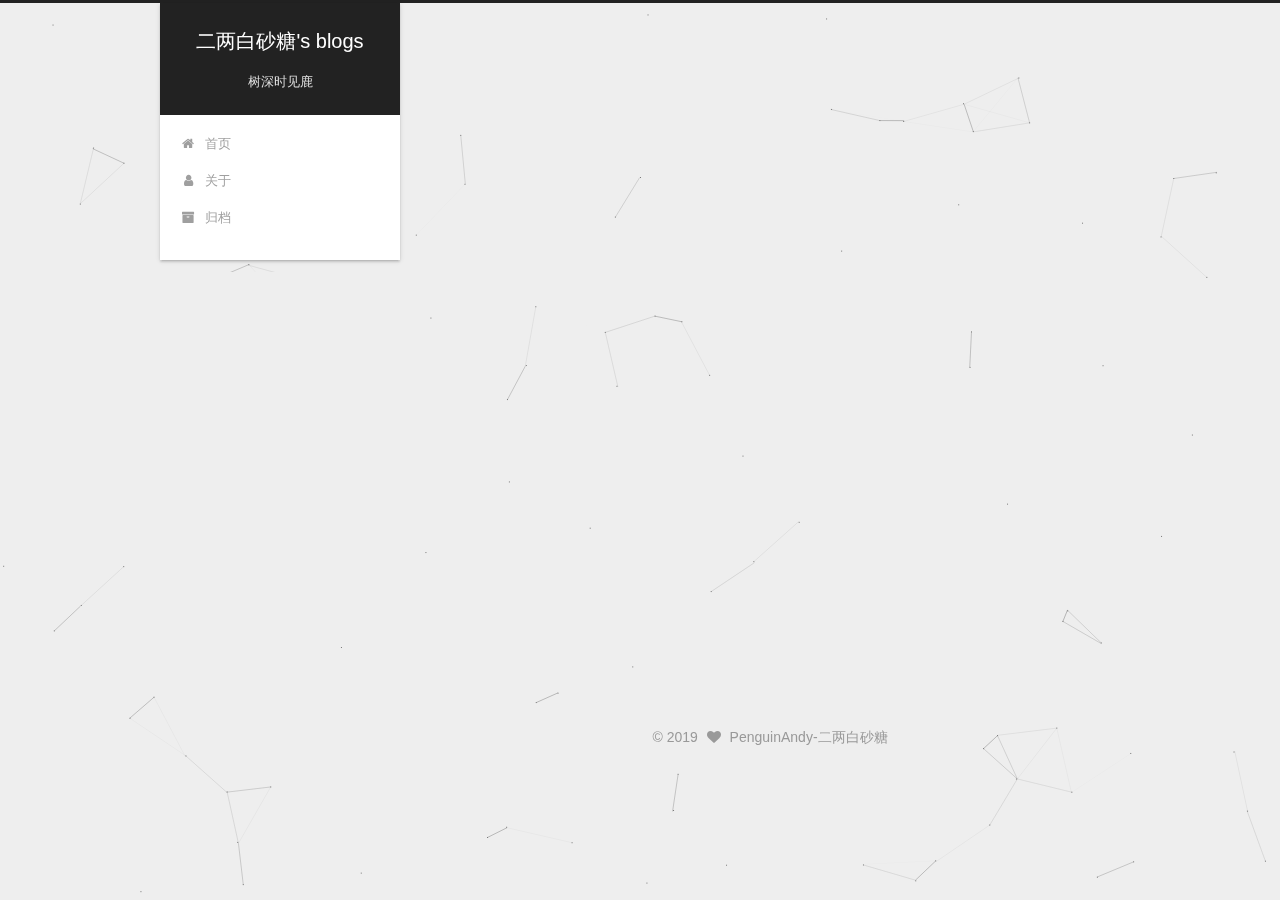
==== about/index.html @ d5c1ab51 "Site updated: 2019-11-07 16:00:14" ====
<!DOCTYPE html>



  


<html class="theme-next gemini use-motion" lang="zh-Hans">
<head>
  <meta charset="UTF-8"/>
<meta http-equiv="X-UA-Compatible" content="IE=edge" />
<meta name="viewport" content="width=device-width, initial-scale=1, maximum-scale=1"/>
<meta name="theme-color" content="#222">









<meta http-equiv="Cache-Control" content="no-transform" />
<meta http-equiv="Cache-Control" content="no-siteapp" />
















  
  
  <link href="/lib/fancybox/source/jquery.fancybox.css?v=2.1.5" rel="stylesheet" type="text/css" />







<link href="/lib/font-awesome/css/font-awesome.min.css?v=4.6.2" rel="stylesheet" type="text/css" />

<link href="/css/main.css?v=5.1.4" rel="stylesheet" type="text/css" />


  <link rel="apple-touch-icon" sizes="180x180" href="/images/apple-touch-icon-next.png?v=5.1.4">


  <link rel="icon" type="image/png" sizes="32x32" href="/images/favicon-32x32-next.png?v=5.1.4">


  <link rel="icon" type="image/png" sizes="16x16" href="/images/favicon-16x16-next.png?v=5.1.4">


  <link rel="mask-icon" href="/images/logo.svg?v=5.1.4" color="#222">





  <meta name="keywords" content="Hexo, NexT" />




  


  <link rel="alternate" href="/atom.xml" title="二两白砂糖's blogs" type="application/atom+xml" />






<meta name="description" content="定位：肥宅 (喜欢动漫和IT)角色：iOS程序猿技能：C、OC、Swift、Java、Python、Logos   email：Mjg2NjkwNzQ1QHFxLmNvbQo=">
<meta property="og:type" content="website">
<meta property="og:title" content="关于我">
<meta property="og:url" content="https:&#x2F;&#x2F;github.com&#x2F;PenguinAndy&#x2F;about&#x2F;index.html">
<meta property="og:site_name" content="二两白砂糖&#39;s blogs">
<meta property="og:description" content="定位：肥宅 (喜欢动漫和IT)角色：iOS程序猿技能：C、OC、Swift、Java、Python、Logos   email：Mjg2NjkwNzQ1QHFxLmNvbQo=">
<meta property="og:locale" content="zh-Hans">
<meta property="og:updated_time" content="2019-11-07T06:32:53.605Z">
<meta name="twitter:card" content="summary">



<script type="text/javascript" id="hexo.configurations">
  var NexT = window.NexT || {};
  var CONFIG = {
    root: '/',
    scheme: 'Gemini',
    version: '5.1.4',
    sidebar: {"position":"left","display":"post","offset":12,"b2t":false,"scrollpercent":false,"onmobile":false},
    fancybox: true,
    tabs: true,
    motion: {"enable":true,"async":false,"transition":{"post_block":"fadeIn","post_header":"slideDownIn","post_body":"slideDownIn","coll_header":"slideLeftIn","sidebar":"slideUpIn"}},
    duoshuo: {
      userId: '0',
      author: '博主'
    },
    algolia: {
      applicationID: '',
      apiKey: '',
      indexName: '',
      hits: {"per_page":10},
      labels: {"input_placeholder":"Search for Posts","hits_empty":"We didn't find any results for the search: ${query}","hits_stats":"${hits} results found in ${time} ms"}
    }
  };
</script>



  <link rel="canonical" href="https://github.com/PenguinAndy/about/"/>





  <title>关于我 | 二两白砂糖's blogs</title>
  








</head>

<body itemscope itemtype="http://schema.org/WebPage" lang="zh-Hans">

  
  
    
  

  <div class="container sidebar-position-left page-post-detail">
    <div class="headband"></div>

    <header id="header" class="header" itemscope itemtype="http://schema.org/WPHeader">
      <div class="header-inner"><div class="site-brand-wrapper">
  <div class="site-meta ">
    

    <div class="custom-logo-site-title">
      <a href="/"  class="brand" rel="start">
        <span class="logo-line-before"><i></i></span>
        <span class="site-title">二两白砂糖's blogs</span>
        <span class="logo-line-after"><i></i></span>
      </a>
    </div>
      
        <p class="site-subtitle">树深时见鹿</p>
      
  </div>

  <div class="site-nav-toggle">
    <button>
      <span class="btn-bar"></span>
      <span class="btn-bar"></span>
      <span class="btn-bar"></span>
    </button>
  </div>
</div>

<nav class="site-nav">
  

  
    <ul id="menu" class="menu">
      
        
        <li class="menu-item menu-item-home">
          <a href="/" rel="section">
            
              <i class="menu-item-icon fa fa-fw fa-home"></i> <br />
            
            首页
          </a>
        </li>
      
        
        <li class="menu-item menu-item-about">
          <a href="/about" rel="section">
            
              <i class="menu-item-icon fa fa-fw fa-user"></i> <br />
            
            关于
          </a>
        </li>
      
        
        <li class="menu-item menu-item-archives">
          <a href="/archives" rel="section">
            
              <i class="menu-item-icon fa fa-fw fa-archive"></i> <br />
            
            归档
          </a>
        </li>
      

      
    </ul>
  

  
</nav>



 </div>
    </header>

    <main id="main" class="main">
      <div class="main-inner">
        <div class="content-wrap">
          <div id="content" class="content">
            

  <div id="posts" class="posts-expand">
    
    
    
    <div class="post-block page">
      <header class="post-header">

	<h1 class="post-title" itemprop="name headline">关于我</h1>



</header>

      
      
      
      <div class="post-body">
        
        
          <p>定位：<del>肥宅</del> <em>(喜欢动漫和IT)</em><br>角色：iOS程序猿<br>技能：C、OC、Swift、Java、Python、Logos  </p>
<p>email：Mjg2NjkwNzQ1QHFxLmNvbQo=  </p>

        
      </div>
      
      
      
    </div>
    
    
    
  </div>


          </div>
          


          

  



        </div>
        
          
  
  <div class="sidebar-toggle">
    <div class="sidebar-toggle-line-wrap">
      <span class="sidebar-toggle-line sidebar-toggle-line-first"></span>
      <span class="sidebar-toggle-line sidebar-toggle-line-middle"></span>
      <span class="sidebar-toggle-line sidebar-toggle-line-last"></span>
    </div>
  </div>

  <aside id="sidebar" class="sidebar">
    
    <div class="sidebar-inner">

      

      

      <section class="site-overview-wrap sidebar-panel sidebar-panel-active">
        <div class="site-overview">
          <div class="site-author motion-element" itemprop="author" itemscope itemtype="http://schema.org/Person">
            
              <img class="site-author-image" itemprop="image"
                src="/images/header.JPG"
                alt="PenguinAndy-二两白砂糖" />
            
              <p class="site-author-name" itemprop="name">PenguinAndy-二两白砂糖</p>
              <p class="site-description motion-element" itemprop="description"></p>
          </div>

          <nav class="site-state motion-element">

            
              <div class="site-state-item site-state-posts">
              
                <a href="/archives%7C%7C%20archive">
              
                  <span class="site-state-item-count">1</span>
                  <span class="site-state-item-name">日志</span>
                </a>
              </div>
            

            

            

          </nav>

          
            <div class="feed-link motion-element">
              <a href="/atom.xml" rel="alternate">
                <i class="fa fa-rss"></i>
                RSS
              </a>
            </div>
          

          
            <div class="links-of-author motion-element">
                
                  <span class="links-of-author-item">
                    <a href="https://github.com/PenguinAndy" target="_blank" title="GitHub">
                      
                        <i class="fa fa-fw fa-github"></i>GitHub</a>
                  </span>
                
                  <span class="links-of-author-item">
                    <a href="https://www.jianshu.com/u/7939855452f3" target="_blank" title="简书">
                      
                        <i class="fa fa-fw fa-book"></i>简书</a>
                  </span>
                
            </div>
          

          
          

          
          

          

        </div>
      </section>

      

      

    </div>
  </aside>


        
      </div>
    </main>

    <footer id="footer" class="footer">
      <div class="footer-inner">
        <div class="copyright">&copy; <span itemprop="copyrightYear">2019</span>
  <span class="with-love">
    <i class="fa fa-heart" aria-hidden="true"></i>
  </span>
  <span class="author" itemprop="copyrightHolder">PenguinAndy-二两白砂糖</span>

  
</div>

<!-- 
  <div class="powered-by">由 <a class="theme-link" target="_blank" href="https://hexo.io">Hexo</a> 强力驱动</div>



  <span class="post-meta-divider">|</span>



  <div class="theme-info">主题 &mdash; <a class="theme-link" target="_blank" href="https://github.com/iissnan/hexo-theme-next">NexT.Gemini</a> v5.1.4</div>

-->
<div>
<script async src="//busuanzi.ibruce.info/busuanzi/2.3/busuanzi.pure.mini.js"></script>
<span id="busuanzi_container_site_pv" style='display:none'>
    本站总访问量 <span id="busuanzi_value_site_pv"></span> 次
    <span class="post-meta-divider">|</span>
</span>
<span id="busuanzi_container_site_uv" style='display:none'>
    博客查看量 <span id="busuanzi_value_site_uv"></span>
</span>
</div>



        







        
      </div>
    </footer>

    
      <div class="back-to-top">
        <i class="fa fa-arrow-up"></i>
        
      </div>
    

    

  </div>

  

<script type="text/javascript">
  if (Object.prototype.toString.call(window.Promise) !== '[object Function]') {
    window.Promise = null;
  }
</script>









  


  











  
  
    <script type="text/javascript" src="/lib/jquery/index.js?v=2.1.3"></script>
  

  
  
    <script type="text/javascript" src="/lib/fastclick/lib/fastclick.min.js?v=1.0.6"></script>
  

  
  
    <script type="text/javascript" src="/lib/jquery_lazyload/jquery.lazyload.js?v=1.9.7"></script>
  

  
  
    <script type="text/javascript" src="/lib/velocity/velocity.min.js?v=1.2.1"></script>
  

  
  
    <script type="text/javascript" src="/lib/velocity/velocity.ui.min.js?v=1.2.1"></script>
  

  
  
    <script type="text/javascript" src="/lib/fancybox/source/jquery.fancybox.pack.js?v=2.1.5"></script>
  

  
  
    <script type="text/javascript" src="/lib/canvas-nest/canvas-nest.min.js"></script>
  


  


  <script type="text/javascript" src="/js/src/utils.js?v=5.1.4"></script>

  <script type="text/javascript" src="/js/src/motion.js?v=5.1.4"></script>



  
  


  <script type="text/javascript" src="/js/src/affix.js?v=5.1.4"></script>

  <script type="text/javascript" src="/js/src/schemes/pisces.js?v=5.1.4"></script>



  
  <script type="text/javascript" src="/js/src/scrollspy.js?v=5.1.4"></script>
<script type="text/javascript" src="/js/src/post-details.js?v=5.1.4"></script>



  


  <script type="text/javascript" src="/js/src/bootstrap.js?v=5.1.4"></script>



  


  




	





  





  












  





  

  

  

  
  

  

  

  

</body>
</html>
---- css/main.css ----
/* normalize.css v3.0.2 | MIT License | git.io/normalize */
html {
  font-family: sans-serif; /* 1 */
  -ms-text-size-adjust: 100%; /* 2 */
  -webkit-text-size-adjust: 100%; /* 2 */
}
body {
  margin: 0;
}
article,
aside,
details,
figcaption,
figure,
footer,
header,
hgroup,
main,
menu,
nav,
section,
summary {
  display: block;
}
audio,
canvas,
progress,
video {
  display: inline-block; /* 1 */
  vertical-align: baseline; /* 2 */
}
audio:not([controls]) {
  display: none;
  height: 0;
}
[hidden],
template {
  display: none;
}
a {
  background-color: transparent;
}
a:active,
a:hover {
  outline: 0;
}
abbr[title] {
  border-bottom: 1px dotted;
}
b,
strong {
  font-weight: bold;
}
dfn {
  font-style: italic;
}
h1 {
  font-size: 2em;
  margin: 0.67em 0;
}
mark {
  background: #ff0;
  color: #000;
}
small {
  font-size: 80%;
}
sub,
sup {
  font-size: 75%;
  line-height: 0;
  position: relative;
  vertical-align: baseline;
}
sup {
  top: -0.5em;
}
sub {
  bottom: -0.25em;
}
img {
  border: 0;
}
svg:not(:root) {
  overflow: hidden;
}
figure {
  margin: 1em 40px;
}
hr {
  -moz-box-sizing: content-box;
  box-sizing: content-box;
  height: 0;
}
pre {
  overflow: auto;
}
code,
kbd,
pre,
samp {
  font-family: monospace, monospace;
  font-size: 1em;
}
button,
input,
optgroup,
select,
textarea {
  color: inherit; /* 1 */
  font: inherit; /* 2 */
  margin: 0; /* 3 */
}
button {
  overflow: visible;
}
button,
select {
  text-transform: none;
}
button,
html input[type="button"],
input[type="reset"],
input[type="submit"] {
  -webkit-appearance: button; /* 2 */
  cursor: pointer; /* 3 */
}
button[disabled],
html input[disabled] {
  cursor: default;
}
button::-moz-focus-inner,
input::-moz-focus-inner {
  border: 0;
  padding: 0;
}
input {
  line-height: normal;
}
input[type="checkbox"],
input[type="radio"] {
  box-sizing: border-box; /* 1 */
  padding: 0; /* 2 */
}
input[type="number"]::-webkit-inner-spin-button,
input[type="number"]::-webkit-outer-spin-button {
  height: auto;
}
input[type="search"] {
  -webkit-appearance: textfield; /* 1 */
  -moz-box-sizing: content-box;
  -webkit-box-sizing: content-box; /* 2 */
  box-sizing: content-box;
}
input[type="search"]::-webkit-search-cancel-button,
input[type="search"]::-webkit-search-decoration {
  -webkit-appearance: none;
}
fieldset {
  border: 1px solid #c0c0c0;
  margin: 0 2px;
  padding: 0.35em 0.625em 0.75em;
}
legend {
  border: 0; /* 1 */
  padding: 0; /* 2 */
}
textarea {
  overflow: auto;
}
optgroup {
  font-weight: bold;
}
table {
  border-collapse: collapse;
  border-spacing: 0;
}
td,
th {
  padding: 0;
}
::selection {
  background: #262a30;
  color: #fff;
}
body {
  position: relative;
  font-family: 'Lato', "PingFang SC", "Microsoft YaHei", sans-serif;
  font-size: 14px;
  line-height: 2;
  color: #555;
  background: #eee;
}
@media (max-width: 767px) {
  body {
    padding-right: 0 !important;
  }
}
@media (min-width: 768px) and (max-width: 991px) {
  body {
    padding-right: 0 !important;
  }
}
@media (min-width: 1600px) {
  body {
    font-size: 16px;
  }
}
h1,
h2,
h3,
h4,
h5,
h6 {
  margin: 0;
  padding: 0;
  font-weight: bold;
  line-height: 1.5;
  font-family: 'Lato', "PingFang SC", "Microsoft YaHei", sans-serif;
}
h2,
h3,
h4,
h5,
h6 {
  margin: 20px 0 15px;
}
h1 {
  font-size: 22px;
}
@media (max-width: 767px) {
  h1 {
    font-size: 18px;
  }
}
h2 {
  font-size: 20px;
}
@media (max-width: 767px) {
  h2 {
    font-size: 16px;
  }
}
h3 {
  font-size: 18px;
}
@media (max-width: 767px) {
  h3 {
    font-size: 14px;
  }
}
h4 {
  font-size: 16px;
}
@media (max-width: 767px) {
  h4 {
    font-size: 12px;
  }
}
h5 {
  font-size: 14px;
}
@media (max-width: 767px) {
  h5 {
    font-size: 10px;
  }
}
h6 {
  font-size: 12px;
}
@media (max-width: 767px) {
  h6 {
    font-size: 8px;
  }
}
p {
  margin: 0 0 20px 0;
}
a {
  color: #555;
  text-decoration: none;
  outline: none;
  border-bottom: 1px solid #999;
  word-wrap: break-word;
}
a:hover {
  color: #222;
  border-bottom-color: #222;
}
blockquote {
  margin: 0;
  padding: 0;
}
img {
  display: block;
  margin: auto;
  max-width: 100%;
  height: auto;
}
hr {
  margin: 40px 0;
  height: 3px;
  border: none;
  background-color: #ddd;
  background-image: repeating-linear-gradient(-45deg, #fff, #fff 4px, transparent 4px, transparent 8px);
}
blockquote {
  padding: 0 15px;
  color: #666;
  border-left: 4px solid #ddd;
}
blockquote cite::before {
  content: "-";
  padding: 0 5px;
}
dt {
  font-weight: 700;
}
dd {
  margin: 0;
  padding: 0;
}
kbd {
  border: 1px solid #ccc;
  border-radius: 0.2em;
  box-shadow: 0.1em 0.1em 0.2em rgba(0,0,0,0.1);
  background-color: #f9f9f9;
  font-family: inherit;
  background-image: -webkit-linear-gradient(top, #eee, #fff, #eee);
  padding: 0.1em 0.3em;
  white-space: nowrap;
}
.text-left {
  text-align: left;
}
.text-center {
  text-align: center;
}
.text-right {
  text-align: right;
}
.text-justify {
  text-align: justify;
}
.text-nowrap {
  white-space: nowrap;
}
.text-lowercase {
  text-transform: lowercase;
}
.text-uppercase {
  text-transform: uppercase;
}
.text-capitalize {
  text-transform: capitalize;
}
.center-block {
  display: block;
  margin-left: auto;
  margin-right: auto;
}
.clearfix:before,
.clearfix:after {
  content: " ";
  display: table;
}
.clearfix:after {
  clear: both;
}
.pullquote {
  width: 45%;
}
.pullquote.left {
  float: left;
  margin-left: 5px;
  margin-right: 10px;
}
.pullquote.right {
  float: right;
  margin-left: 10px;
  margin-right: 5px;
}
.affix.affix.affix {
  position: fixed;
}
.translation {
  margin-top: -20px;
  font-size: 14px;
  color: #999;
}
.scrollbar-measure {
  width: 100px;
  height: 100px;
  overflow: scroll;
  position: absolute;
  top: -9999px;
}
.use-motion .motion-element {
  opacity: 0;
}
table {
  margin: 20px 0;
  width: 100%;
  border-collapse: collapse;
  border-spacing: 0;
  border: 1px solid #ddd;
  font-size: 14px;
  table-layout: fixed;
  word-wrap: break-all;
}
table>tbody>tr:nth-of-type(odd) {
  background-color: #f9f9f9;
}
table>tbody>tr:hover {
  background-color: #f5f5f5;
}
caption,
th,
td {
  padding: 8px;
  text-align: left;
  vertical-align: middle;
  font-weight: normal;
}
th,
td {
  border-bottom: 3px solid #ddd;
  border-right: 1px solid #eee;
}
th {
  padding-bottom: 10px;
  font-weight: 700;
}
td {
  border-bottom-width: 1px;
}
html,
body {
  height: 100%;
}
.container {
  position: relative;
  min-height: 100%;
}
.header-inner {
  margin: 0 auto;
  padding: 100px 0 70px;
  width: calc(100% - 252px);
}
@media (min-width: 1600px) {
  .container .header-inner {
    width: 900px;
  }
}
.main {
  padding-bottom: 150px;
}
.main-inner {
  margin: 0 auto;
  width: calc(100% - 252px);
}
@media (min-width: 1600px) {
  .container .main-inner {
    width: 900px;
  }
}
.footer {
  position: absolute;
  left: 0;
  bottom: 0;
  width: 100%;
  min-height: 50px;
}
.footer-inner {
  box-sizing: border-box;
  margin: 20px auto;
  width: calc(100% - 252px);
}
@media (min-width: 1600px) {
  .container .footer-inner {
    width: 900px;
  }
}
pre,
.highlight {
  overflow: auto;
  margin: 20px 0;
  padding: 0;
  font-size: 13px;
  color: #4d4d4c;
  background: #f7f7f7;
  line-height: 1.6;
}
pre,
code {
  font-family: consolas, Menlo, "PingFang SC", "Microsoft YaHei", monospace;
}
code {
  padding: 2px 4px;
  word-wrap: break-word;
  color: #555;
  background: #eee;
  border-radius: 3px;
  font-size: 13px;
}
pre {
  padding: 10px;
}
pre code {
  padding: 0;
  color: #4d4d4c;
  background: none;
  text-shadow: none;
}
.highlight {
  border-radius: 1px;
}
.highlight pre {
  border: none;
  margin: 0;
  padding: 10px 0;
}
.highlight table {
  margin: 0;
  width: auto;
  border: none;
}
.highlight td {
  border: none;
  padding: 0;
}
.highlight figcaption {
  font-size: 1em;
  color: #4d4d4c;
  line-height: 1em;
  margin-bottom: 1em;
}
.highlight figcaption:before,
.highlight figcaption:after {
  content: " ";
  display: table;
}
.highlight figcaption:after {
  clear: both;
}
.highlight figcaption a {
  float: right;
  color: #4d4d4c;
}
.highlight figcaption a:hover {
  border-bottom-color: #4d4d4c;
}
.highlight .gutter pre {
  padding-left: 10px;
  padding-right: 10px;
  color: #869194;
  text-align: right;
  background-color: #eff2f3;
}
.highlight .code pre {
  width: 100%;
  padding-left: 10px;
  padding-right: 10px;
  background-color: #f7f7f7;
}
.highlight .line {
  height: 20px;
}
.gutter {
  -webkit-user-select: none;
  -moz-user-select: none;
  -ms-user-select: none;
  user-select: none;
}
.gist table {
  width: auto;
}
.gist table td {
  border: none;
}
pre .deletion {
  background: #fdd;
}
pre .addition {
  background: #dfd;
}
pre .meta {
  color: #8959a8;
}
pre .comment {
  color: #8e908c;
}
pre .variable,
pre .attribute,
pre .tag,
pre .regexp,
pre .ruby .constant,
pre .xml .tag .title,
pre .xml .pi,
pre .xml .doctype,
pre .html .doctype,
pre .css .id,
pre .css .class,
pre .css .pseudo {
  color: #c82829;
}
pre .number,
pre .preprocessor,
pre .built_in,
pre .literal,
pre .params,
pre .constant,
pre .command {
  color: #f5871f;
}
pre .ruby .class .title,
pre .css .rules .attribute,
pre .string,
pre .value,
pre .inheritance,
pre .header,
pre .ruby .symbol,
pre .xml .cdata,
pre .special,
pre .number,
pre .formula {
  color: #718c00;
}
pre .title,
pre .css .hexcolor {
  color: #3e999f;
}
pre .function,
pre .python .decorator,
pre .python .title,
pre .ruby .function .title,
pre .ruby .title .keyword,
pre .perl .sub,
pre .javascript .title,
pre .coffeescript .title {
  color: #4271ae;
}
pre .keyword,
pre .javascript .function {
  color: #8959a8;
}
.full-image.full-image.full-image.full-image {
  border: none;
  max-width: 100%;
  width: auto;
  margin: 20px auto 25px;
}
@media (min-width: 992px) {
  .full-image.full-image.full-image.full-image {
    max-width: none;
    width: 118%;
    margin: 0 -9%;
  }
}
.blockquote-center,
.page-home .post-type-quote blockquote,
.page-post-detail .post-type-quote blockquote {
  position: relative;
  margin: 40px 0;
  padding: 0;
  border-left: none;
  text-align: center;
}
.blockquote-center::before,
.page-home .post-type-quote blockquote::before,
.page-post-detail .post-type-quote blockquote::before,
.blockquote-center::after,
.page-home .post-type-quote blockquote::after,
.page-post-detail .post-type-quote blockquote::after {
  position: absolute;
  content: ' ';
  display: block;
  width: 100%;
  height: 24px;
  opacity: 0.2;
  background-repeat: no-repeat;
  background-position: 0 -6px;
  background-size: 22px 22px;
}
.blockquote-center::before,
.page-home .post-type-quote blockquote::before,
.page-post-detail .post-type-quote blockquote::before {
  top: -20px;
  background-image: url("../images/quote-l.svg");
  border-top: 1px solid #ccc;
}
.blockquote-center::after,
.page-home .post-type-quote blockquote::after,
.page-post-detail .post-type-quote blockquote::after {
  bottom: -20px;
  background-image: url("../images/quote-r.svg");
  border-bottom: 1px solid #ccc;
  background-position: 100% 8px;
}
.blockquote-center p,
.page-home .post-type-quote blockquote p,
.page-post-detail .post-type-quote blockquote p,
.blockquote-center div,
.page-home .post-type-quote blockquote div,
.page-post-detail .post-type-quote blockquote div {
  text-align: center;
}
.post .post-body .group-picture img {
  box-sizing: border-box;
  padding: 0 3px;
  border: none;
}
.post .group-picture-row {
  overflow: hidden;
  margin-top: 6px;
}
.post .group-picture-row:first-child {
  margin-top: 0;
}
.post .group-picture-column {
  float: left;
}
.page-post-detail .post-body .group-picture-column {
  float: none;
  margin-top: 10px;
  width: auto !important;
}
.page-post-detail .post-body .group-picture-column img {
  margin: 0 auto;
}
.page-archive .group-picture-container {
  overflow: hidden;
}
.page-archive .group-picture-row {
  float: left;
}
.page-archive .group-picture-row:first-child {
  margin-top: 6px;
}
.page-archive .group-picture-column {
  max-width: 150px;
  max-height: 150px;
}
.post-body .note {
  position: relative;
  padding: 15px;
  margin-bottom: 20px;
  border: 1px solid #eee;
  border-left-width: 5px;
  border-radius: 3px;
}
.post-body .note h2,
.post-body .note h3,
.post-body .note h4,
.post-body .note h5,
.post-body .note h6 {
  margin-top: 0;
  margin-bottom: 0;
  border-bottom: initial;
  padding-top: 0 !important;
}
.post-body .note p:first-child,
.post-body .note ul:first-child,
.post-body .note ol:first-child,
.post-body .note table:first-child,
.post-body .note pre:first-child,
.post-body .note blockquote:first-child {
  margin-top: 0;
}
.post-body .note p:last-child,
.post-body .note ul:last-child,
.post-body .note ol:last-child,
.post-body .note table:last-child,
.post-body .note pre:last-child,
.post-body .note blockquote:last-child {
  margin-bottom: 0;
}
.post-body .note.default {
  border-left-color: #777;
}
.post-body .note.default h2,
.post-body .note.default h3,
.post-body .note.default h4,
.post-body .note.default h5,
.post-body .note.default h6 {
  color: #777;
}
.post-body .note.primary {
  border-left-color: #6f42c1;
}
.post-body .note.primary h2,
.post-body .note.primary h3,
.post-body .note.primary h4,
.post-body .note.primary h5,
.post-body .note.primary h6 {
  color: #6f42c1;
}
.post-body .note.info {
  border-left-color: #428bca;
}
.post-body .note.info h2,
.post-body .note.info h3,
.post-body .note.info h4,
.post-body .note.info h5,
.post-body .note.info h6 {
  color: #428bca;
}
.post-body .note.success {
  border-left-color: #5cb85c;
}
.post-body .note.success h2,
.post-body .note.success h3,
.post-body .note.success h4,
.post-body .note.success h5,
.post-body .note.success h6 {
  color: #5cb85c;
}
.post-body .note.warning {
  border-left-color: #f0ad4e;
}
.post-body .note.warning h2,
.post-body .note.warning h3,
.post-body .note.warning h4,
.post-body .note.warning h5,
.post-body .note.warning h6 {
  color: #f0ad4e;
}
.post-body .note.danger {
  border-left-color: #d9534f;
}
.post-body .note.danger h2,
.post-body .note.danger h3,
.post-body .note.danger h4,
.post-body .note.danger h5,
.post-body .note.danger h6 {
  color: #d9534f;
}
.post-body .label {
  display: inline;
  padding: 0 2px;
  white-space: nowrap;
}
.post-body .label.default {
  background-color: #f0f0f0;
}
.post-body .label.primary {
  background-color: #efe6f7;
}
.post-body .label.info {
  background-color: #e5f2f8;
}
.post-body .label.success {
  background-color: #e7f4e9;
}
.post-body .label.warning {
  background-color: #fcf6e1;
}
.post-body .label.danger {
  background-color: #fae8eb;
}
.post-body .tabs {
  position: relative;
  display: block;
  margin-bottom: 20px;
  padding-top: 10px;
}
.post-body .tabs ul.nav-tabs {
  margin: 0;
  padding: 0;
  display: flex;
  margin-bottom: -1px;
}
@media (max-width: 413px) {
  .post-body .tabs ul.nav-tabs {
    display: block;
    margin-bottom: 5px;
  }
}
.post-body .tabs ul.nav-tabs li.tab {
  list-style-type: none !important;
  margin: 0 0.25em 0 0;
  border-top: 3px solid transparent;
  border-left: 1px solid transparent;
  border-right: 1px solid transparent;
}
@media (max-width: 413px) {
  .post-body .tabs ul.nav-tabs li.tab {
    margin: initial;
    border-top: 1px solid transparent;
    border-left: 3px solid transparent;
    border-right: 1px solid transparent;
    border-bottom: 1px solid transparent;
  }
}
.post-body .tabs ul.nav-tabs li.tab a {
  outline: 0;
  border-bottom: initial;
  display: block;
  line-height: 1.8em;
  padding: 0.25em 0.75em;
  transition-duration: 0.2s;
  transition-timing-function: ease-out;
  transition-delay: 0s;
}
.post-body .tabs ul.nav-tabs li.tab a i {
  width: 1.285714285714286em;
}
.post-body .tabs ul.nav-tabs li.tab.active {
  border-top: 3px solid #fc6423;
  border-left: 1px solid #ddd;
  border-right: 1px solid #ddd;
  background-color: #fff;
}
@media (max-width: 413px) {
  .post-body .tabs ul.nav-tabs li.tab.active {
    border-top: 1px solid #ddd;
    border-left: 3px solid #fc6423;
    border-right: 1px solid #ddd;
    border-bottom: 1px solid #ddd;
  }
}
.post-body .tabs ul.nav-tabs li.tab.active a {
  cursor: default;
  color: #555;
}
.post-body .tabs .tab-content {
  background-color: #fff;
}
.post-body .tabs .tab-content .tab-pane {
  border: 1px solid #ddd;
  padding: 20px 20px 0 20px;
}
.post-body .tabs .tab-content .tab-pane:not(.active) {
  display: none !important;
}
.post-body .tabs .tab-content .tab-pane.active {
  display: block !important;
}
.btn {
  display: inline-block;
  padding: 0 20px;
  font-size: 14px;
  color: #555;
  background: #fff;
  border: 2px solid #555;
  text-decoration: none;
  border-radius: 2px;
  transition-property: background-color;
  transition-duration: 0.2s;
  transition-timing-function: ease-in-out;
  transition-delay: 0s;
  line-height: 2;
}
.btn:hover {
  border-color: #222;
  color: #fff;
  background: #222;
}
.btn +.btn {
  margin: 0 0 8px 8px;
}
.btn .fa-fw {
  width: 1.285714285714286em;
  text-align: left;
}
.btn-bar {
  display: block;
  width: 22px;
  height: 2px;
  background: #555;
  border-radius: 1px;
}
.btn-bar+.btn-bar {
  margin-top: 4px;
}
.pagination {
  margin: 120px 0 40px;
  text-align: center;
  border-top: 1px solid #eee;
}
.page-number-basic,
.pagination .prev,
.pagination .next,
.pagination .page-number,
.pagination .space {
  display: inline-block;
  position: relative;
  top: -1px;
  margin: 0 10px;
  padding: 0 11px;
}
@media (max-width: 767px) {
  .page-number-basic,
  .pagination .prev,
  .pagination .next,
  .pagination .page-number,
  .pagination .space {
    margin: 0 5px;
  }
}
.pagination .prev,
.pagination .next,
.pagination .page-number {
  border-bottom: 0;
  border-top: 1px solid #eee;
  transition-property: border-color;
  transition-duration: 0.2s;
  transition-timing-function: ease-in-out;
  transition-delay: 0s;
}
.pagination .prev:hover,
.pagination .next:hover,
.pagination .page-number:hover {
  border-top-color: #222;
}
.pagination .space {
  padding: 0;
  margin: 0;
}
.pagination .prev {
  margin-left: 0;
}
.pagination .next {
  margin-right: 0;
}
.pagination .page-number.current {
  color: #fff;
  background: #ccc;
  border-top-color: #ccc;
}
@media (max-width: 767px) {
  .pagination {
    border-top: none;
  }
  .pagination .prev,
  .pagination .next,
  .pagination .page-number {
    margin-bottom: 10px;
    border-top: 0;
    border-bottom: 1px solid #eee;
    padding: 0 10px;
  }
  .pagination .prev:hover,
  .pagination .next:hover,
  .pagination .page-number:hover {
    border-bottom-color: #222;
  }
}
.comments {
  margin: 60px 20px 0;
}
.tag-cloud {
  text-align: center;
}
.tag-cloud a {
  display: inline-block;
  margin: 10px;
}
.back-to-top {
  box-sizing: border-box;
  position: fixed;
  bottom: -100px;
  right: 30px;
  z-index: 1050;
  padding: 0 6px;
  width: 24px;
  background: #222;
  font-size: 12px;
  opacity: 0.6;
  color: #fff;
  cursor: pointer;
  text-align: center;
  -webkit-transform: translateZ(0);
  transition-property: bottom;
  transition-duration: 0.2s;
  transition-timing-function: ease-in-out;
  transition-delay: 0s;
}
@media (min-width: 768px) and (max-width: 991px) {
  .back-to-top {
    display: none !important;
  }
}
@media (max-width: 767px) {
  .back-to-top {
    display: none !important;
  }
}
.back-to-top.back-to-top-on {
  bottom: 30px;
}
.header {
  background: transparent;
}
.header-inner {
  position: relative;
}
.headband {
  height: 3px;
  background: #222;
}
.site-meta {
  margin: 0;
  text-align: center;
}
@media (max-width: 767px) {
  .site-meta {
    text-align: center;
  }
}
.brand {
  position: relative;
  display: inline-block;
  padding: 0 40px;
  color: #fff;
  background: #222;
  border-bottom: none;
}
.brand:hover {
  color: #fff;
}
.logo {
  display: inline-block;
  margin-right: 5px;
  line-height: 36px;
  vertical-align: top;
}
.site-title {
  display: inline-block;
  vertical-align: top;
  line-height: 36px;
  font-size: 20px;
  font-weight: normal;
  font-family: 'Lato', "PingFang SC", "Microsoft YaHei", sans-serif;
}
.site-subtitle {
  margin-top: 10px;
  font-size: 13px;
  color: #ddd;
}
.use-motion .brand {
  opacity: 0;
}
.use-motion .logo,
.use-motion .site-title,
.use-motion .site-subtitle {
  opacity: 0;
  position: relative;
  top: -10px;
}
.site-nav-toggle {
  display: none;
  position: absolute;
  top: 10px;
  left: 10px;
}
@media (max-width: 767px) {
  .site-nav-toggle {
    display: block;
  }
}
.site-nav-toggle button {
  margin-top: 2px;
  padding: 9px 10px;
  background: transparent;
  border: none;
}
@media (max-width: 767px) {
  .site-nav {
    display: none;
    margin: 0 -10px;
    padding: 0 10px;
    clear: both;
    border-top: 1px solid #ddd;
  }
}
@media (min-width: 768px) and (max-width: 991px) {
  .site-nav {
    display: block !important;
  }
}
@media (min-width: 992px) {
  .site-nav {
    display: block !important;
  }
}
.menu {
  margin-top: 20px;
  padding-left: 0;
  text-align: center;
}
.menu .menu-item {
  display: inline-block;
  margin: 0 10px;
  list-style: none;
}
@media screen and (max-width: 767px) {
  .menu .menu-item {
    margin-top: 10px;
  }
}
.menu .menu-item a {
  display: block;
  font-size: 13px;
  line-height: inherit;
  border-bottom: 1px solid transparent;
  transition-property: border-color;
  transition-duration: 0.2s;
  transition-timing-function: ease-in-out;
  transition-delay: 0s;
}
.menu .menu-item a:hover,
.menu-item-active a {
  border-bottom-color: #222;
}
.menu .menu-item .fa {
  margin-right: 5px;
}
.use-motion .menu-item {
  opacity: 0;
}
.post-body {
  font-family: 'Lato', "PingFang SC", "Microsoft YaHei", sans-serif;
}
@media (max-width: 767px) {
  .post-body {
    word-break: break-word;
  }
}
.post-body .fancybox img {
  display: block !important;
  margin: 0 auto;
  cursor: pointer;
  cursor: zoom-in;
  cursor: -webkit-zoom-in;
}
.post-body .image-caption,
.post-body .figure .caption {
  margin: -20px auto 15px;
  text-align: center;
  font-size: 14px;
  color: #999;
  font-weight: bold;
  line-height: 1;
}
.post-sticky-flag {
  display: inline-block;
  font-size: 16px;
  -ms-transform: rotate(30deg);
  -webkit-transform: rotate(30deg);
  -moz-transform: rotate(30deg);
  -ms-transform: rotate(30deg);
  -o-transform: rotate(30deg);
  transform: rotate(30deg);
}
.use-motion .post-block,
.use-motion .pagination,
.use-motion .comments {
  opacity: 0;
}
.use-motion .post-header {
  opacity: 0;
}
.use-motion .post-body {
  opacity: 0;
}
.use-motion .collection-title {
  opacity: 0;
}
.post-body p a {
  color: #0593d3;
  border-bottom: none;
  border-bottom: 1px solid #0593d3;
}
.post-body p a:hover {
  color: #fc6423;
  border-bottom: none;
  border-bottom: 1px solid #fc6423;
}
.posts-expand {
  padding-top: 40px;
}
@media (max-width: 767px) {
  .posts-expand {
    margin: 0 20px;
  }
  .post-body pre .gutter pre {
    padding-right: 10px;
  }
  .post-body .highlight {
    margin-left: 0px;
    margin-right: 0px;
    padding: 0;
  }
  .post-body .highlight .gutter pre {
    padding-right: 10px;
  }
}
@media (min-width: 992px) {
  .posts-expand .post-body {
    text-align: justify;
  }
}
.posts-expand .post-body h2,
.posts-expand .post-body h3,
.posts-expand .post-body h4,
.posts-expand .post-body h5,
.posts-expand .post-body h6 {
  padding-top: 10px;
}
.posts-expand .post-body h2 .header-anchor,
.posts-expand .post-body h3 .header-anchor,
.posts-expand .post-body h4 .header-anchor,
.posts-expand .post-body h5 .header-anchor,
.posts-expand .post-body h6 .header-anchor {
  float: right;
  margin-left: 10px;
  color: #ccc;
  border-bottom-style: none;
  visibility: hidden;
}
.posts-expand .post-body h2 .header-anchor:hover,
.posts-expand .post-body h3 .header-anchor:hover,
.posts-expand .post-body h4 .header-anchor:hover,
.posts-expand .post-body h5 .header-anchor:hover,
.posts-expand .post-body h6 .header-anchor:hover {
  color: inherit;
}
.posts-expand .post-body h2:hover .header-anchor,
.posts-expand .post-body h3:hover .header-anchor,
.posts-expand .post-body h4:hover .header-anchor,
.posts-expand .post-body h5:hover .header-anchor,
.posts-expand .post-body h6:hover .header-anchor {
  visibility: visible;
}
.posts-expand .post-body ul li {
  list-style: circle;
}
.posts-expand .post-body img {
  box-sizing: border-box;
  margin: auto;
  padding: 3px;
  border: 1px solid #ddd;
}
.posts-expand .post-body .fancybox img {
  margin: 0 auto 25px;
}
@media (max-width: 767px) {
  .posts-collapse {
    margin: 0 20px;
  }
  .posts-collapse .post-title,
  .posts-collapse .post-meta {
    display: block;
    width: auto;
    text-align: left;
  }
}
.posts-collapse {
  position: relative;
  z-index: 1010;
  margin-left: 55px;
}
.posts-collapse::after {
  content: " ";
  position: absolute;
  top: 20px;
  left: 0;
  margin-left: -2px;
  width: 4px;
  height: 100%;
  background: #f5f5f5;
  z-index: -1;
}
@media (max-width: 767px) {
  .posts-collapse {
    margin: 0 20px;
  }
}
.posts-collapse .collection-title {
  position: relative;
  margin: 60px 0;
}
.posts-collapse .collection-title h1,
.posts-collapse .collection-title h2 {
  margin-left: 20px;
}
.posts-collapse .collection-title small {
  color: #bbb;
  margin-left: 5px;
}
.posts-collapse .collection-title::before {
  content: " ";
  position: absolute;
  left: 0;
  top: 50%;
  margin-left: -4px;
  margin-top: -4px;
  width: 8px;
  height: 8px;
  background: #bbb;
  border-radius: 50%;
}
.posts-collapse .post {
  margin: 30px 0;
}
.posts-collapse .post-header {
  position: relative;
  transition-duration: 0.2s;
  transition-timing-function: ease-in-out;
  transition-delay: 0s;
  transition-property: border;
  border-bottom: 1px dashed #ccc;
}
.posts-collapse .post-header::before {
  content: " ";
  position: absolute;
  left: 0;
  top: 12px;
  width: 6px;
  height: 6px;
  margin-left: -4px;
  background: #bbb;
  border-radius: 50%;
  border: 1px solid #fff;
  transition-duration: 0.2s;
  transition-timing-function: ease-in-out;
  transition-delay: 0s;
  transition-property: background;
}
.posts-collapse .post-header:hover {
  border-bottom-color: #666;
}
.posts-collapse .post-header:hover::before {
  background: #222;
}
.posts-collapse .post-meta {
  position: absolute;
  font-size: 12px;
  left: 20px;
  top: 5px;
}
.posts-collapse .post-comments-count {
  display: none;
}
.posts-collapse .post-title {
  margin-left: 60px;
  font-size: 16px;
  font-weight: normal;
  line-height: inherit;
}
.posts-collapse .post-title::after {
  margin-left: 3px;
  opacity: 0.6;
}
.posts-collapse .post-title a {
  color: #666;
  border-bottom: none;
}
.page-home .post-type-quote .post-header,
.page-post-detail .post-type-quote .post-header,
.page-home .post-type-quote .post-tags,
.page-post-detail .post-type-quote .post-tags {
  display: none;
}
.posts-expand .post-title {
  text-align: center;
  word-break: break-word;
  font-weight: 400;
}
.posts-expand .post-title-link {
  display: inline-block;
  position: relative;
  color: #555;
  border-bottom: none;
  line-height: 1.2;
  vertical-align: top;
}
.posts-expand .post-title-link::before {
  content: "";
  position: absolute;
  width: 100%;
  height: 2px;
  bottom: 0;
  left: 0;
  background-color: #000;
  visibility: hidden;
  -webkit-transform: scaleX(0);
  -moz-transform: scaleX(0);
  -ms-transform: scaleX(0);
  -o-transform: scaleX(0);
  transform: scaleX(0);
  transition-duration: 0.2s;
  transition-timing-function: ease-in-out;
  transition-delay: 0s;
}
.posts-expand .post-title-link:hover::before {
  visibility: visible;
  -webkit-transform: scaleX(1);
  -moz-transform: scaleX(1);
  -ms-transform: scaleX(1);
  -o-transform: scaleX(1);
  transform: scaleX(1);
}
.posts-expand .post-title-link .fa {
  font-size: 16px;
}
.posts-expand .post-meta {
  margin: 3px 0 60px 0;
  color: #999;
  font-family: 'Lato', "PingFang SC", "Microsoft YaHei", sans-serif;
  font-size: 12px;
  text-align: center;
}
.posts-expand .post-meta .post-category-list {
  display: inline-block;
  margin: 0;
  padding: 3px;
}
.posts-expand .post-meta .post-category-list-link {
  color: #999;
}
.posts-expand .post-meta .post-description {
  font-size: 14px;
  margin-top: 2px;
}
.post-meta-divider {
  margin: 0 0.5em;
}
.post-meta-item-icon {
  margin-right: 3px;
}
@media (min-width: 768px) and (max-width: 991px) {
  .post-meta-item-icon {
    display: inline-block;
  }
}
@media (max-width: 767px) {
  .post-meta-item-icon {
    display: inline-block;
  }
}
@media (min-width: 768px) and (max-width: 991px) {
  .post-meta-item-text {
    display: none;
  }
}
@media (max-width: 767px) {
  .post-meta-item-text {
    display: none;
  }
}
@media (max-width: 767px) {
  .posts-expand .post-comments-count {
    display: none;
  }
}
.post-button {
  margin-top: 40px;
}
.posts-expand .post-tags {
  margin-top: 40px;
  text-align: center;
}
.posts-expand .post-tags a {
  display: inline-block;
  margin-right: 10px;
  font-size: 13px;
}
.post-nav {
  display: table;
  margin-top: 15px;
  width: 100%;
  border-top: 1px solid #eee;
}
.post-nav-divider {
  display: table-cell;
  width: 10%;
}
.post-nav-item {
  display: table-cell;
  padding: 10px 0 0 0;
  width: 45%;
  vertical-align: top;
}
.post-nav-item a {
  position: relative;
  display: block;
  line-height: 25px;
  font-size: 14px;
  color: #555;
  border-bottom: none;
}
.post-nav-item a:hover {
  color: #222;
  border-bottom: none;
}
.post-nav-item a:active {
  top: 2px;
}
.post-nav-item .fa {
  position: absolute;
  top: 8px;
  left: 0;
  font-size: 12px;
}
.post-nav-next a {
  padding-left: 15px;
}
.post-nav-prev {
  text-align: right;
}
.post-nav-prev a {
  padding-right: 15px;
}
.post-nav-prev .fa {
  right: 0;
  left: auto;
}
.posts-expand .post-eof {
  display: block;
  margin: 80px auto 60px;
  width: 8%;
  height: 1px;
  background: #ccc;
  text-align: center;
}
.post:last-child .post-eof.post-eof.post-eof {
  display: none;
}
.post-gallery {
  display: table;
  table-layout: fixed;
  width: 100%;
  border-collapse: separate;
}
.post-gallery-row {
  display: table-row;
}
.post-gallery .post-gallery-img {
  display: table-cell;
  text-align: center;
  vertical-align: middle;
  border: none;
}
.post-gallery .post-gallery-img img {
  max-width: 100%;
  max-height: 100%;
  border: none;
}
.fancybox-close,
.fancybox-close:hover {
  border: none;
}
.rtl.post-body p,
.rtl.post-body a,
.rtl.post-body h1,
.rtl.post-body h2,
.rtl.post-body h3,
.rtl.post-body h4,
.rtl.post-body h5,
.rtl.post-body h6,
.rtl.post-body li,
.rtl.post-body ul,
.rtl.post-body ol {
  direction: rtl;
  font-family: UKIJ Ekran;
}
.rtl.post-title {
  font-family: UKIJ Ekran;
}
.sidebar {
  position: fixed;
  right: 0;
  top: 0;
  bottom: 0;
  width: 0;
  z-index: 1040;
  box-shadow: inset 0 2px 6px #000;
  background: #222;
  -webkit-transform: translateZ(0);
}
.sidebar a {
  color: #999;
  border-bottom-color: #555;
}
.sidebar a:hover {
  color: #eee;
}
@media (min-width: 768px) and (max-width: 991px) {
  .sidebar {
    display: none !important;
  }
}
@media (max-width: 767px) {
  .sidebar {
    display: none !important;
  }
}
.sidebar-inner {
  position: relative;
  padding: 20px 10px;
  color: #999;
  text-align: center;
}
.site-overview-wrap {
  overflow: hidden;
}
.site-overview {
  overflow-y: auto;
  overflow-x: hidden;
}
.sidebar-toggle {
  position: fixed;
  right: 30px;
  bottom: 45px;
  width: 14px;
  height: 14px;
  padding: 5px;
  background: #222;
  line-height: 0;
  z-index: 1050;
  cursor: pointer;
  -webkit-transform: translateZ(0);
}
@media (min-width: 768px) and (max-width: 991px) {
  .sidebar-toggle {
    display: none !important;
  }
}
@media (max-width: 767px) {
  .sidebar-toggle {
    display: none !important;
  }
}
.sidebar-toggle-line {
  position: relative;
  display: inline-block;
  vertical-align: top;
  height: 2px;
  width: 100%;
  background: #fff;
  margin-top: 3px;
}
.sidebar-toggle-line:first-child {
  margin-top: 0;
}
.site-author-image {
  display: block;
  margin: 0 auto;
  padding: 2px;
  max-width: 120px;
  height: auto;
  border: 1px solid #eee;
  border-radius: 80px;
  -webkit-border-radius: 80px;
  -moz-border-radius: 80px;
  box-shadow: inset 0 -1px 0 #333 sf;
  -webkit-transition: -webkit-transform 1s ease-out;
  -moz-transition: -moz-transform 1s ease-out;
  transition: transform 1s ease-out;
}
img:hover {
  -webkit-transform: rotateZ(360deg);
  -moz-transform: rotateZ(360deg);
  -webkit-transform: rotateZ(360deg);
  -moz-transform: rotateZ(360deg);
  -ms-transform: rotateZ(360deg);
  -o-transform: rotateZ(360deg);
  transform: rotateZ(360deg);
}
@-webkit-keyframes play {
  0% {
    -webkit-transform: rotateZ(0deg);
  }
  100% {
    -webkit-transform: rotateZ(-360deg);
  }
}
@-moz-keyframes play {
  0% {
    -webkit-transform: rotateZ(0deg);
  }
  100% {
    -webkit-transform: rotateZ(-360deg);
  }
}
.site-author-name {
  margin: 0;
  text-align: center;
  color: #222;
  font-weight: 600;
}
.site-description {
  margin-top: 0;
  text-align: center;
  font-size: 13px;
  color: #999;
}
@-moz-keyframes play {
  0% {
    -webkit-transform: rotateZ(0deg);
  }
  100% {
    -webkit-transform: rotateZ(-360deg);
  }
}
@-webkit-keyframes play {
  0% {
    -webkit-transform: rotateZ(0deg);
  }
  100% {
    -webkit-transform: rotateZ(-360deg);
  }
}
@-o-keyframes play {
  0% {
    -webkit-transform: rotateZ(0deg);
  }
  100% {
    -webkit-transform: rotateZ(-360deg);
  }
}
@keyframes play {
  0% {
    -webkit-transform: rotateZ(0deg);
  }
  100% {
    -webkit-transform: rotateZ(-360deg);
  }
}
.site-state {
  overflow: hidden;
  line-height: 1.4;
  white-space: nowrap;
  text-align: center;
}
.site-state-item {
  display: inline-block;
  padding: 0 15px;
  border-left: 1px solid #eee;
}
.site-state-item:first-child {
  border-left: none;
}
.site-state-item a {
  border-bottom: none;
}
.site-state-item-count {
  display: block;
  text-align: center;
  color: inherit;
  font-weight: 600;
  font-size: 16px;
}
.site-state-item-name {
  font-size: 13px;
  color: #999;
}
.feed-link {
  margin-top: 20px;
}
.feed-link a {
  display: inline-block;
  padding: 0 15px;
  color: #fc6423;
  border: 1px solid #fc6423;
  border-radius: 4px;
}
.feed-link a i {
  color: #fc6423;
  font-size: 14px;
}
.feed-link a:hover {
  color: #fff;
  background: #fc6423;
}
.feed-link a:hover i {
  color: #fff;
}
.links-of-author {
  margin-top: 20px;
}
.links-of-author a {
  display: inline-block;
  vertical-align: middle;
  margin-right: 10px;
  margin-bottom: 10px;
  border-bottom-color: #555;
  font-size: 13px;
}
.links-of-author a:before {
  display: inline-block;
  vertical-align: middle;
  margin-right: 3px;
  content: " ";
  width: 4px;
  height: 4px;
  border-radius: 50%;
  background: #ccff75;
}
.links-of-blogroll {
  font-size: 13px;
}
.links-of-blogroll-title {
  margin-top: 20px;
  font-size: 14px;
  font-weight: 600;
}
.links-of-blogroll-list {
  margin: 0;
  padding: 0;
  list-style: none;
}
.links-of-blogroll-item {
  padding: 2px 10px;
}
.links-of-blogroll-item a {
  max-width: 280px;
  box-sizing: border-box;
  display: inline-block;
  overflow: hidden;
  white-space: nowrap;
  text-overflow: ellipsis;
}
.sidebar-nav {
  margin: 0 0 20px;
  padding-left: 0;
}
.sidebar-nav li {
  display: inline-block;
  cursor: pointer;
  border-bottom: 1px solid transparent;
  font-size: 14px;
  color: #555;
}
.sidebar-nav li:hover {
  color: #fc6423;
}
.page-post-detail .sidebar-nav-toc {
  padding: 0 5px;
}
.page-post-detail .sidebar-nav-overview {
  margin-left: 10px;
}
.sidebar-nav .sidebar-nav-active {
  color: #fc6423;
  border-bottom-color: #fc6423;
}
.sidebar-nav .sidebar-nav-active:hover {
  color: #fc6423;
}
.sidebar-panel {
  display: none;
}
.sidebar-panel-active {
  display: block;
}
.post-toc-empty {
  font-size: 14px;
  color: #666;
}
.post-toc-wrap {
  overflow: hidden;
}
.post-toc {
  overflow: auto;
}
.post-toc ol {
  margin: 0;
  padding: 0 2px 5px 10px;
  text-align: left;
  list-style: none;
  font-size: 14px;
}
.post-toc ol > ol {
  padding-left: 0;
}
.post-toc ol a {
  transition-duration: 0.2s;
  transition-timing-function: ease-in-out;
  transition-delay: 0s;
  transition-property: all;
  color: #666;
  border-bottom-color: #ccc;
}
.post-toc ol a:hover {
  color: #000;
  border-bottom-color: #000;
}
.post-toc .nav-item {
  overflow: hidden;
  text-overflow: ellipsis;
  text-align: justify;
  white-space: nowrap;
  line-height: 1.8;
}
.post-toc .nav .nav-child {
  display: none;
}
.post-toc .nav .active > .nav-child {
  display: block;
}
.post-toc .nav .active-current > .nav-child {
  display: block;
}
.post-toc .nav .active-current > .nav-child > .nav-item {
  display: block;
}
.post-toc .nav .active > a {
  color: #fc6423;
  border-bottom-color: #fc6423;
}
.post-toc .nav .active-current > a {
  color: #fc6423;
}
.post-toc .nav .active-current > a:hover {
  color: #fc6423;
}
.footer {
  font-size: 14px;
  color: #999;
}
.footer img {
  border: none;
}
.footer-inner {
  text-align: center;
}
.with-love {
  display: inline-block;
  margin: 0 5px;
}
.powered-by,
.theme-info {
  display: inline-block;
}
.cc-license {
  margin-top: 10px;
  text-align: center;
}
.cc-license .cc-opacity {
  opacity: 0.7;
  border-bottom: none;
}
.cc-license .cc-opacity:hover {
  opacity: 0.9;
}
.cc-license img {
  display: inline-block;
}
.theme-next #ds-thread #ds-reset {
  color: #555;
}
.theme-next #ds-thread #ds-reset .ds-replybox {
  margin-bottom: 30px;
}
.theme-next #ds-thread #ds-reset .ds-replybox .ds-avatar,
.theme-next #ds-reset .ds-avatar img {
  box-shadow: none;
}
.theme-next #ds-thread #ds-reset .ds-textarea-wrapper {
  border-color: #c7d4e1;
  background: none;
  border-top-right-radius: 3px;
  border-top-left-radius: 3px;
}
.theme-next #ds-thread #ds-reset .ds-textarea-wrapper textarea {
  height: 60px;
}
.theme-next #ds-reset .ds-rounded-top {
  border-radius: 0;
}
.theme-next #ds-thread #ds-reset .ds-post-toolbar {
  box-sizing: border-box;
  border: 1px solid #c7d4e1;
  background: #f6f8fa;
}
.theme-next #ds-thread #ds-reset .ds-post-options {
  height: 40px;
  border: none;
  background: none;
}
.theme-next #ds-thread #ds-reset .ds-toolbar-buttons {
  top: 11px;
}
.theme-next #ds-thread #ds-reset .ds-sync {
  top: 5px;
}
.theme-next #ds-thread #ds-reset .ds-post-button {
  top: 4px;
  right: 5px;
  width: 90px;
  height: 30px;
  border: 1px solid #c5ced7;
  border-radius: 3px;
  background-image: linear-gradient(#fbfbfc, #f5f7f9);
  color: #60676d;
}
.theme-next #ds-thread #ds-reset .ds-post-button:hover {
  background-position: 0 -30px;
  color: #60676d;
}
.theme-next #ds-thread #ds-reset .ds-comments-info {
  padding: 10px 0;
}
.theme-next #ds-thread #ds-reset .ds-sort {
  display: none;
}
.theme-next #ds-thread #ds-reset li.ds-tab a.ds-current {
  border: none;
  background: #f6f8fa;
  color: #60676d;
}
.theme-next #ds-thread #ds-reset li.ds-tab a.ds-current:hover {
  background-color: #e9f0f7;
  color: #60676d;
}
.theme-next #ds-thread #ds-reset li.ds-tab a {
  border-radius: 2px;
  padding: 5px;
}
.theme-next #ds-thread #ds-reset .ds-login-buttons p {
  color: #999;
  line-height: 36px;
}
.theme-next #ds-thread #ds-reset .ds-login-buttons .ds-service-list li {
  height: 28px;
}
.theme-next #ds-thread #ds-reset .ds-service-list a {
  background: none;
  padding: 5px;
  border: 1px solid;
  border-radius: 3px;
  text-align: center;
}
.theme-next #ds-thread #ds-reset .ds-service-list a:hover {
  color: #fff;
  background: #666;
}
.theme-next #ds-thread #ds-reset .ds-service-list .ds-weibo {
  color: #fc9b00;
  border-color: #fc9b00;
}
.theme-next #ds-thread #ds-reset .ds-service-list .ds-weibo:hover {
  background: #fc9b00;
}
.theme-next #ds-thread #ds-reset .ds-service-list .ds-qq {
  color: #60a3ec;
  border-color: #60a3ec;
}
.theme-next #ds-thread #ds-reset .ds-service-list .ds-qq:hover {
  background: #60a3ec;
}
.theme-next #ds-thread #ds-reset .ds-service-list .ds-renren {
  color: #2e7ac4;
  border-color: #2e7ac4;
}
.theme-next #ds-thread #ds-reset .ds-service-list .ds-renren:hover {
  background: #2e7ac4;
}
.theme-next #ds-thread #ds-reset .ds-service-list .ds-douban {
  color: #37994c;
  border-color: #37994c;
}
.theme-next #ds-thread #ds-reset .ds-service-list .ds-douban:hover {
  background: #37994c;
}
.theme-next #ds-thread #ds-reset .ds-service-list .ds-kaixin {
  color: #fef20d;
  border-color: #fef20d;
}
.theme-next #ds-thread #ds-reset .ds-service-list .ds-kaixin:hover {
  background: #fef20d;
}
.theme-next #ds-thread #ds-reset .ds-service-list .ds-netease {
  color: #f00;
  border-color: #f00;
}
.theme-next #ds-thread #ds-reset .ds-service-list .ds-netease:hover {
  background: #f00;
}
.theme-next #ds-thread #ds-reset .ds-service-list .ds-sohu {
  color: #ffcb05;
  border-color: #ffcb05;
}
.theme-next #ds-thread #ds-reset .ds-service-list .ds-sohu:hover {
  background: #ffcb05;
}
.theme-next #ds-thread #ds-reset .ds-service-list .ds-baidu {
  color: #2831e0;
  border-color: #2831e0;
}
.theme-next #ds-thread #ds-reset .ds-service-list .ds-baidu:hover {
  background: #2831e0;
}
.theme-next #ds-thread #ds-reset .ds-service-list .ds-google {
  color: #166bec;
  border-color: #166bec;
}
.theme-next #ds-thread #ds-reset .ds-service-list .ds-google:hover {
  background: #166bec;
}
.theme-next #ds-thread #ds-reset .ds-service-list .ds-weixin {
  color: #00ce0d;
  border-color: #00ce0d;
}
.theme-next #ds-thread #ds-reset .ds-service-list .ds-weixin:hover {
  background: #00ce0d;
}
.theme-next #ds-thread #ds-reset .ds-service-list .ds-more-services {
  border: none;
}
.theme-next #ds-thread #ds-reset .ds-service-list .ds-more-services:hover {
  background: none;
}
.theme-next #ds-reset .duoshuo-ua-admin {
  display: inline-block;
  color: #f00;
}
.theme-next #ds-reset .duoshuo-ua-platform,
.theme-next #ds-reset .duoshuo-ua-browser {
  color: #ccc;
}
.theme-next #ds-reset .duoshuo-ua-platform .fa,
.theme-next #ds-reset .duoshuo-ua-browser .fa {
  display: inline-block;
  margin-right: 3px;
}
.theme-next #ds-reset .duoshuo-ua-separator {
  display: inline-block;
  margin-left: 5px;
}
.theme-next .this_ua {
  background-color: #ccc !important;
  border-radius: 4px;
  padding: 0 5px !important;
  margin: 1px 1px !important;
  border: 1px solid #bbb !important;
  color: #fff;
  display: inline-block !important;
}
.theme-next .this_ua.admin {
  background-color: #d9534f !important;
  border-color: #d9534f !important;
}
.theme-next .this_ua.platform.iOS,
.theme-next .this_ua.platform.Mac,
.theme-next .this_ua.platform.Windows {
  background-color: #39b3d7 !important;
  border-color: #46b8da !important;
}
.theme-next .this_ua.platform.Linux {
  background-color: #3a3a3a !important;
  border-color: #1f1f1f !important;
}
.theme-next .this_ua.platform.Android {
  background-color: #00c47d !important;
  border-color: #01b171 !important;
}
.theme-next .this_ua.browser.Mobile,
.theme-next .this_ua.browser.Chrome {
  background-color: #5cb85c !important;
  border-color: #4cae4c !important;
}
.theme-next .this_ua.browser.Firefox {
  background-color: #f0ad4e !important;
  border-color: #eea236 !important;
}
.theme-next .this_ua.browser.Maxthon,
.theme-next .this_ua.browser.IE {
  background-color: #428bca !important;
  border-color: #357ebd !important;
}
.theme-next .this_ua.browser.baidu,
.theme-next .this_ua.browser.UCBrowser,
.theme-next .this_ua.browser.Opera {
  background-color: #d9534f !important;
  border-color: #d43f3a !important;
}
.theme-next .this_ua.browser.Android,
.theme-next .this_ua.browser.QQBrowser {
  background-color: #78ace9 !important;
  border-color: #4cae4c !important;
}
.post-spread {
  margin-top: 20px;
  text-align: center;
}
.jiathis_style {
  display: inline-block;
}
.jiathis_style a {
  border: none;
}
.fa {
  font-family: FontAwesome !important;
}
.post-spread {
  margin-top: 20px;
  text-align: center;
}
.bdshare-slide-button-box a {
  border: none;
}
.bdsharebuttonbox {
  display: inline-block;
}
.bdsharebuttonbox a {
  border: none;
}
.local-search-pop-overlay {
  position: fixed;
  width: 100%;
  height: 100%;
  top: 0;
  left: 0;
  z-index: 2080;
  background-color: rgba(0,0,0,0.3);
}
.local-search-popup {
  display: none;
  position: fixed;
  top: 10%;
  left: 50%;
  margin-left: -350px;
  width: 700px;
  height: 80%;
  padding: 0;
  background: #fff;
  color: #333;
  z-index: 9999;
  border-radius: 5px;
}
@media (max-width: 767px) {
  .local-search-popup {
    padding: 0;
    top: 0;
    left: 0;
    margin: 0;
    width: 100%;
    height: 100%;
    border-radius: 0;
  }
}
.local-search-popup ul.search-result-list {
  padding: 0;
  margin: 0 5px;
}
.local-search-popup p.search-result {
  border-bottom: 1px dashed #ccc;
  padding: 5px 0;
}
.local-search-popup a.search-result-title {
  font-weight: bold;
  font-size: 16px;
}
.local-search-popup .search-keyword {
  border-bottom: 1px dashed #f00;
  font-weight: bold;
  color: #f00;
}
.local-search-popup .local-search-header {
  padding: 5px;
  height: 36px;
  background: #f5f5f5;
  border-top-left-radius: 5px;
  border-top-right-radius: 5px;
}
.local-search-popup #local-search-result {
  overflow: auto;
  position: relative;
  padding: 5px 25px;
  height: calc(100% - 55px);
}
.local-search-popup .local-search-input-wrapper {
  display: inline-block;
  width: calc(100% - 90px);
  height: 36px;
  line-height: 36px;
  padding: 0 5px;
}
.local-search-popup .local-search-input-wrapper input {
  padding: 8px 0;
  height: 20px;
  display: block;
  width: 100%;
  outline: none;
  border: none;
  background: transparent;
  vertical-align: middle;
}
.local-search-popup .search-icon,
.local-search-popup .popup-btn-close {
  display: inline-block;
  font-size: 18px;
  color: #999;
  height: 36px;
  width: 18px;
  padding-left: 10px;
  padding-right: 10px;
}
.local-search-popup .search-icon {
  float: left;
}
.local-search-popup .popup-btn-close {
  border-left: 1px solid #eee;
  float: right;
  cursor: pointer;
}
.local-search-popup #no-result {
  position: absolute;
  left: 50%;
  top: 50%;
  -webkit-transform: translate(-50%, -50%);
  -webkit-transform: translate(-50%, -50%);
  -moz-transform: translate(-50%, -50%);
  -ms-transform: translate(-50%, -50%);
  -o-transform: translate(-50%, -50%);
  transform: translate(-50%, -50%);
  color: #ccc;
}
.site-uv,
.site-pv,
.page-pv {
  display: inline-block;
}
.site-uv .busuanzi-value,
.site-pv .busuanzi-value,
.page-pv .busuanzi-value {
  margin: 0 5px;
}
.site-uv {
  margin-right: 10px;
}
.site-uv::after {
  content: "|";
  padding-left: 10px;
}
.page-archive .archive-page-counter {
  position: relative;
  top: 3px;
  left: 20px;
}
@media (max-width: 767px) {
  .page-archive .archive-page-counter {
    top: 5px;
  }
}
.page-archive .posts-collapse .archive-move-on {
  position: absolute;
  top: 11px;
  left: 0;
  margin-left: -6px;
  width: 10px;
  height: 10px;
  opacity: 0.5;
  background: #555;
  border: 1px solid #fff;
  border-radius: 50%;
}
.category-all-page .category-all-title {
  text-align: center;
}
.category-all-page .category-all {
  margin-top: 20px;
}
.category-all-page .category-list {
  margin: 0;
  padding: 0;
  list-style: none;
}
.category-all-page .category-list-item {
  margin: 5px 10px;
}
.category-all-page .category-list-count {
  color: #bbb;
}
.category-all-page .category-list-count:before {
  display: inline;
  content: " (";
}
.category-all-page .category-list-count:after {
  display: inline;
  content: ") ";
}
.category-all-page .category-list-child {
  padding-left: 10px;
}
#schedule ul#event-list {
  padding-left: 30px;
}
#schedule ul#event-list hr {
  margin: 20px 0 45px 0 !important;
  background: #222;
}
#schedule ul#event-list hr:after {
  display: inline-block;
  content: 'NOW';
  background: #222;
  color: #fff;
  font-weight: bold;
  text-align: right;
  padding: 0 5px;
}
#schedule ul#event-list li.event {
  margin: 20px 0px;
  background: #f9f9f9;
  padding-left: 10px;
  min-height: 40px;
}
#schedule ul#event-list li.event h2.event-summary {
  margin: 0;
  padding-bottom: 3px;
}
#schedule ul#event-list li.event h2.event-summary:before {
  display: inline-block;
  font-family: FontAwesome;
  font-size: 8px;
  content: '\f111';
  vertical-align: middle;
  margin-right: 25px;
  color: #bbb;
}
#schedule ul#event-list li.event span.event-relative-time {
  display: inline-block;
  font-size: 12px;
  font-weight: 400;
  padding-left: 12px;
  color: #bbb;
}
#schedule ul#event-list li.event span.event-details {
  display: block;
  color: #bbb;
  margin-left: 56px;
  padding-top: 3px;
  padding-bottom: 6px;
  text-indent: -24px;
  line-height: 18px;
}
#schedule ul#event-list li.event span.event-details:before {
  text-indent: 0;
  display: inline-block;
  width: 14px;
  font-family: FontAwesome;
  text-align: center;
  margin-right: 9px;
  color: #bbb;
}
#schedule ul#event-list li.event span.event-details.event-location:before {
  content: '\f041';
}
#schedule ul#event-list li.event span.event-details.event-duration:before {
  content: '\f017';
}
#schedule ul#event-list li.event-past {
  background: #fcfcfc;
}
#schedule ul#event-list li.event-past > * {
  opacity: 0.6;
}
#schedule ul#event-list li.event-past h2.event-summary {
  color: #bbb;
}
#schedule ul#event-list li.event-past h2.event-summary:before {
  color: #dfdfdf;
}
#schedule ul#event-list li.event-now {
  background: #222;
  color: #fff;
  padding: 15px 0 15px 10px;
}
#schedule ul#event-list li.event-now h2.event-summary:before {
  -webkit-transform: scale(1.2);
  -moz-transform: scale(1.2);
  -ms-transform: scale(1.2);
  -o-transform: scale(1.2);
  transform: scale(1.2);
  color: #fff;
  animation: dot-flash 1s alternate infinite ease-in-out;
}
#schedule ul#event-list li.event-now * {
  color: #fff !important;
}
@-moz-keyframes dot-flash {
  from {
    opacity: 1;
    -webkit-transform: scale(1.1);
    -moz-transform: scale(1.1);
    -ms-transform: scale(1.1);
    -o-transform: scale(1.1);
    transform: scale(1.1);
  }
  to {
    opacity: 0;
    -webkit-transform: scale(1);
    -moz-transform: scale(1);
    -ms-transform: scale(1);
    -o-transform: scale(1);
    transform: scale(1);
  }
}
@-webkit-keyframes dot-flash {
  from {
    opacity: 1;
    -webkit-transform: scale(1.1);
    -moz-transform: scale(1.1);
    -ms-transform: scale(1.1);
    -o-transform: scale(1.1);
    transform: scale(1.1);
  }
  to {
    opacity: 0;
    -webkit-transform: scale(1);
    -moz-transform: scale(1);
    -ms-transform: scale(1);
    -o-transform: scale(1);
    transform: scale(1);
  }
}
@-o-keyframes dot-flash {
  from {
    opacity: 1;
    -webkit-transform: scale(1.1);
    -moz-transform: scale(1.1);
    -ms-transform: scale(1.1);
    -o-transform: scale(1.1);
    transform: scale(1.1);
  }
  to {
    opacity: 0;
    -webkit-transform: scale(1);
    -moz-transform: scale(1);
    -ms-transform: scale(1);
    -o-transform: scale(1);
    transform: scale(1);
  }
}
@keyframes dot-flash {
  from {
    opacity: 1;
    -webkit-transform: scale(1.1);
    -moz-transform: scale(1.1);
    -ms-transform: scale(1.1);
    -o-transform: scale(1.1);
    transform: scale(1.1);
  }
  to {
    opacity: 0;
    -webkit-transform: scale(1);
    -moz-transform: scale(1);
    -ms-transform: scale(1);
    -o-transform: scale(1);
    transform: scale(1);
  }
}
.page-post-detail .sidebar-toggle-line {
  background: #fc6423;
}
.page-post-detail .comments {
  overflow: hidden;
}
.header {
  position: relative;
  margin: 0 auto;
  width: 75%;
}
@media (min-width: 768px) and (max-width: 991px) {
  .header {
    width: auto;
  }
}
@media (max-width: 767px) {
  .header {
    width: auto;
  }
}
.header-inner {
  position: absolute;
  top: 0;
  overflow: hidden;
  padding: 0;
  width: 240px;
  background: #fff;
  box-shadow: 0 2px 2px 0 rgba(0,0,0,0.12), 0 3px 1px -2px rgba(0,0,0,0.06), 0 1px 5px 0 rgba(0,0,0,0.12);
  border-radius: initial;
}
@media (min-width: 1600px) {
  .container .header-inner {
    width: 240px;
  }
}
@media (min-width: 768px) and (max-width: 991px) {
  .header-inner {
    position: relative;
    width: auto;
    border-radius: initial;
  }
}
@media (max-width: 767px) {
  .header-inner {
    position: relative;
    width: auto;
    border-radius: initial;
  }
}
.main:before,
.main:after {
  content: " ";
  display: table;
}
.main:after {
  clear: both;
}
@media (min-width: 768px) and (max-width: 991px) {
  .main {
    padding-bottom: 100px;
  }
}
@media (max-width: 767px) {
  .main {
    padding-bottom: 100px;
  }
}
.container .main-inner {
  width: 75%;
}
@media (min-width: 768px) and (max-width: 991px) {
  .container .main-inner {
    width: auto;
  }
}
@media (max-width: 767px) {
  .container .main-inner {
    width: auto;
  }
}
.content-wrap {
  float: right;
  box-sizing: border-box;
  padding: 40px;
  width: calc(100% - 252px);
  background: #fff;
  min-height: 700px;
  box-shadow: 0 2px 2px 0 rgba(0,0,0,0.12), 0 3px 1px -2px rgba(0,0,0,0.06), 0 1px 5px 0 rgba(0,0,0,0.12);
  border-radius: initial;
}
@media (min-width: 768px) and (max-width: 991px) {
  .content-wrap {
    width: 100%;
    padding: 20px;
    border-radius: initial;
  }
}
@media (max-width: 767px) {
  .content-wrap {
    width: 100%;
    padding: 20px;
    min-height: auto;
    border-radius: initial;
  }
}
.sidebar {
  position: static;
  float: left;
  margin-top: 300px;
  width: 240px;
  background: #eee;
  box-shadow: none;
}
@media (min-width: 768px) and (max-width: 991px) {
  .sidebar {
    display: none;
  }
}
@media (max-width: 767px) {
  .sidebar {
    display: none;
  }
}
.sidebar-toggle {
  display: none;
}
.footer-inner {
  width: 75%;
  padding-left: 260px;
}
@media (min-width: 768px) and (max-width: 991px) {
  .footer-inner {
    width: auto;
    padding-left: 0 !important;
    padding-right: 0 !important;
  }
}
@media (max-width: 767px) {
  .footer-inner {
    width: auto;
    padding-left: 0 !important;
    padding-right: 0 !important;
  }
}
.sidebar-position-right .header-inner {
  right: 0;
}
.sidebar-position-right .content-wrap {
  float: left;
}
.sidebar-position-right .sidebar {
  float: right;
}
.sidebar-position-right .footer-inner {
  padding-left: 0;
  padding-right: 260px;
}
.site-brand-wrapper {
  position: relative;
}
.site-meta {
  padding: 20px 0;
  color: #fff;
  background: #222;
}
@media (min-width: 768px) and (max-width: 991px) {
  .site-meta {
    box-shadow: 0 0 16px rgba(0,0,0,0.5);
  }
}
@media (max-width: 767px) {
  .site-meta {
    box-shadow: 0 0 16px rgba(0,0,0,0.5);
  }
}
.brand {
  padding: 0;
  background: none;
}
.brand:hover {
  color: #fff;
}
.site-subtitle {
  margin: 10px 10px 0;
  font-weight: initial;
}
.site-search form {
  display: none;
}
.site-nav {
  border-top: none;
}
@media (min-width: 768px) and (max-width: 991px) {
  .site-nav {
    display: none !important;
  }
}
@media (min-width: 768px) and (max-width: 991px) {
  .site-nav-on {
    display: block !important;
  }
}
.menu .menu-item {
  display: block;
  margin: 0;
}
.menu .menu-item a {
  position: relative;
  box-sizing: border-box;
  padding: 5px 20px;
  text-align: left;
  line-height: inherit;
  transition-property: background-color;
  transition-duration: 0.2s;
  transition-timing-function: ease-in-out;
  transition-delay: 0s;
}
.menu .menu-item a:hover,
.menu-item-active a {
  background: #f9f9f9;
  border-bottom-color: #fff;
}
.menu .menu-item br {
  display: none;
}
.menu-item-active a:after {
  content: " ";
  position: absolute;
  top: 50%;
  margin-top: -3px;
  right: 15px;
  width: 6px;
  height: 6px;
  border-radius: 50%;
  background-color: #bbb;
}
.btn-bar {
  background-color: #fff;
}
.site-nav-toggle {
  left: 20px;
  top: 50%;
  -webkit-transform: translateY(-50%);
  -webkit-transform: translateY(-50%);
  -moz-transform: translateY(-50%);
  -ms-transform: translateY(-50%);
  -o-transform: translateY(-50%);
  transform: translateY(-50%);
}
@media (min-width: 768px) and (max-width: 991px) {
  .site-nav-toggle {
    display: block;
  }
}
.use-motion .sidebar .motion-element {
  opacity: 1;
}
.sidebar {
  margin-left: -100%;
  right: auto;
  bottom: auto;
  -webkit-transform: none;
}
.sidebar-inner {
  box-sizing: border-box;
  width: 240px;
  color: #555;
  background: #fff;
  box-shadow: 0 2px 2px 0 rgba(0,0,0,0.12), 0 3px 1px -2px rgba(0,0,0,0.06), 0 1px 5px 0 rgba(0,0,0,0.12), 0 -1px 0.5px 0 rgba(0,0,0,0.09);
  border-radius: initial;
  opacity: 0;
}
.sidebar-inner.affix {
  position: fixed;
  top: 12px;
}
.sidebar-inner.affix-bottom {
  position: absolute;
}
.site-overview {
  text-align: left;
}
.site-author:before,
.site-author:after {
  content: " ";
  display: table;
}
.site-author:after {
  clear: both;
}
.sidebar a {
  color: #555;
}
.sidebar a:hover {
  color: #222;
}
.site-state-item {
  padding: 0 10px;
}
.links-of-author-item a:before {
  display: none;
}
.links-of-author-item a {
  border-bottom: none;
  text-decoration: underline;
}
.feed-link {
  border-top: 1px dotted #ccc;
  border-bottom: 1px dotted #ccc;
  text-align: center;
}
.feed-link a {
  display: block;
  color: #fc6423;
  border: none;
}
.feed-link a:hover {
  background: none;
  color: #e34603;
}
.feed-link a:hover i {
  color: #e34603;
}
.links-of-author {
  display: flex;
  flex-wrap: wrap;
  justify-content: center;
}
.links-of-author-item {
  margin: 5px 0 0;
  width: 50%;
}
.links-of-author-item a {
  max-width: 216px;
  box-sizing: border-box;
  display: inline-block;
  margin-right: 0;
  margin-bottom: 0;
  padding: 0 5px;
  overflow: hidden;
  white-space: nowrap;
  text-overflow: ellipsis;
}
.links-of-author-item a {
  display: block;
  text-decoration: none;
}
.links-of-author-item a:hover {
  border-radius: 4px;
  background: #eee;
}
.links-of-author-item .fa {
  margin-right: 2px;
  font-size: 16px;
}
.links-of-author-item .fa-globe {
  font-size: 15px;
}
.links-of-blogroll {
  text-align: center;
  margin-top: 20px;
  padding: 3px 0 0;
  border-top: 1px dotted #ccc;
}
.links-of-blogroll-title {
  margin-top: 0;
}
.links-of-blogroll-item {
  padding: 0;
}
.links-of-blogroll-inline:before,
.links-of-blogroll-inline:after {
  content: " ";
  display: table;
}
.links-of-blogroll-inline:after {
  clear: both;
}
.links-of-blogroll-inline .links-of-blogroll-item {
  margin: 5px 0 0;
  width: 50%;
  display: inline-block;
  width: unset;
}
.links-of-blogroll-inline .links-of-blogroll-item a {
  max-width: 216px;
  box-sizing: border-box;
  display: inline-block;
  margin-right: 0;
  margin-bottom: 0;
  padding: 0 5px;
  overflow: hidden;
  white-space: nowrap;
  text-overflow: ellipsis;
}
.content-wrap {
  padding: initial;
  background: initial;
  box-shadow: initial;
  border-radius: initial;
}
.post-block {
  padding: 40px;
  background: #fff;
  box-shadow: 0 2px 2px 0 rgba(0,0,0,0.12), 0 3px 1px -2px rgba(0,0,0,0.06), 0 1px 5px 0 rgba(0,0,0,0.12);
  border-radius: initial;
}
#posts > article + article .post-block {
  margin-top: 12px;
  box-shadow: 0 2px 2px 0 rgba(0,0,0,0.12), 0 3px 1px -2px rgba(0,0,0,0.06), 0 1px 5px 0 rgba(0,0,0,0.12), 0 -1px 0.5px 0 rgba(0,0,0,0.09);
  border-radius: initial;
}
.comments {
  padding: 40px;
  margin: initial;
  margin-top: 12px;
  background: #fff;
  box-shadow: 0 2px 2px 0 rgba(0,0,0,0.12), 0 3px 1px -2px rgba(0,0,0,0.06), 0 1px 5px 0 rgba(0,0,0,0.12), 0 -1px 0.5px 0 rgba(0,0,0,0.09);
  border-radius: initial;
}
.posts-expand {
  padding-top: initial;
}
.post-nav-divider {
  width: 4%;
}
.post-nav-item {
  width: 48%;
}
.post-eof,
.post-spread {
  display: none !important;
}
.pagination {
  margin: 12px 0 0;
  border-top: initial;
  background: #fff;
  box-shadow: 0 2px 2px 0 rgba(0,0,0,0.12), 0 3px 1px -2px rgba(0,0,0,0.06), 0 1px 5px 0 rgba(0,0,0,0.12), 0 -1px 0.5px 0 rgba(0,0,0,0.09);
  border-radius: initial;
  padding: 10px 0 10px;
}
.pagination .prev,
.pagination .next,
.pagination .page-number {
  margin-bottom: initial;
  top: initial;
}
.main {
  padding-bottom: initial;
}
.footer {
  bottom: auto;
}
.post-header h1,
.post-header h2 {
  margin: initial;
}
.posts-expand .post-title-link {
  line-height: inherit;
}
.posts-expand .post-title {
  font-size: 1.7em;
}
.post-body h1 {
  font-size: 1.6em;
  border-bottom: 1px solid #eee;
}
.post-body h2 {
  font-size: 1.45em;
  border-bottom: 1px solid #eee;
}
.post-body h3 {
  font-size: 1.3em;
  border-bottom: 1px dotted #eee;
}
.post-body h4 {
  font-size: 1.2em;
}
.post-body h5 {
  font-size: 1.07em;
}
.post-body h6 {
  font-size: 1.03em;
}
@media (min-width: 768px) and (max-width: 991px) {
  .content-wrap {
    padding: 10px;
  }
  .posts-expand {
    margin: initial;
  }
  .posts-expand .post-button {
    margin-top: 20px;
  }
  .post-block {
    padding: 20px;
    box-shadow: 0 2px 2px 0 rgba(0,0,0,0.12), 0 3px 1px -2px rgba(0,0,0,0.06), 0 1px 5px 0 rgba(0,0,0,0.12), 0 -1px 0.5px 0 rgba(0,0,0,0.09);
    border-radius: initial;
  }
  #posts > article + article .post-block {
    margin-top: 10px;
  }
  .comments {
    margin-top: 10px;
    padding: 10px 20px;
  }
  .pagination {
    margin: 10px 0 0;
  }
}
@media (max-width: 767px) {
  .content-wrap {
    padding: 8px;
  }
  .posts-expand {
    margin: initial;
  }
  .posts-expand .post-button {
    margin-top: 12px;
  }
  .posts-expand img {
    padding: initial !important;
  }
  .post-block {
    padding: 12px;
    min-height: auto;
    box-shadow: 0 2px 2px 0 rgba(0,0,0,0.12), 0 3px 1px -2px rgba(0,0,0,0.06), 0 1px 5px 0 rgba(0,0,0,0.12), 0 -1px 0.5px 0 rgba(0,0,0,0.09);
    border-radius: initial;
  }
  #posts > article + article .post-block {
    margin-top: 8px;
  }
  .comments {
    margin-top: 8px;
    padding: 0 12px;
  }
  .pagination {
    margin: 8px 0 0;
  }
}
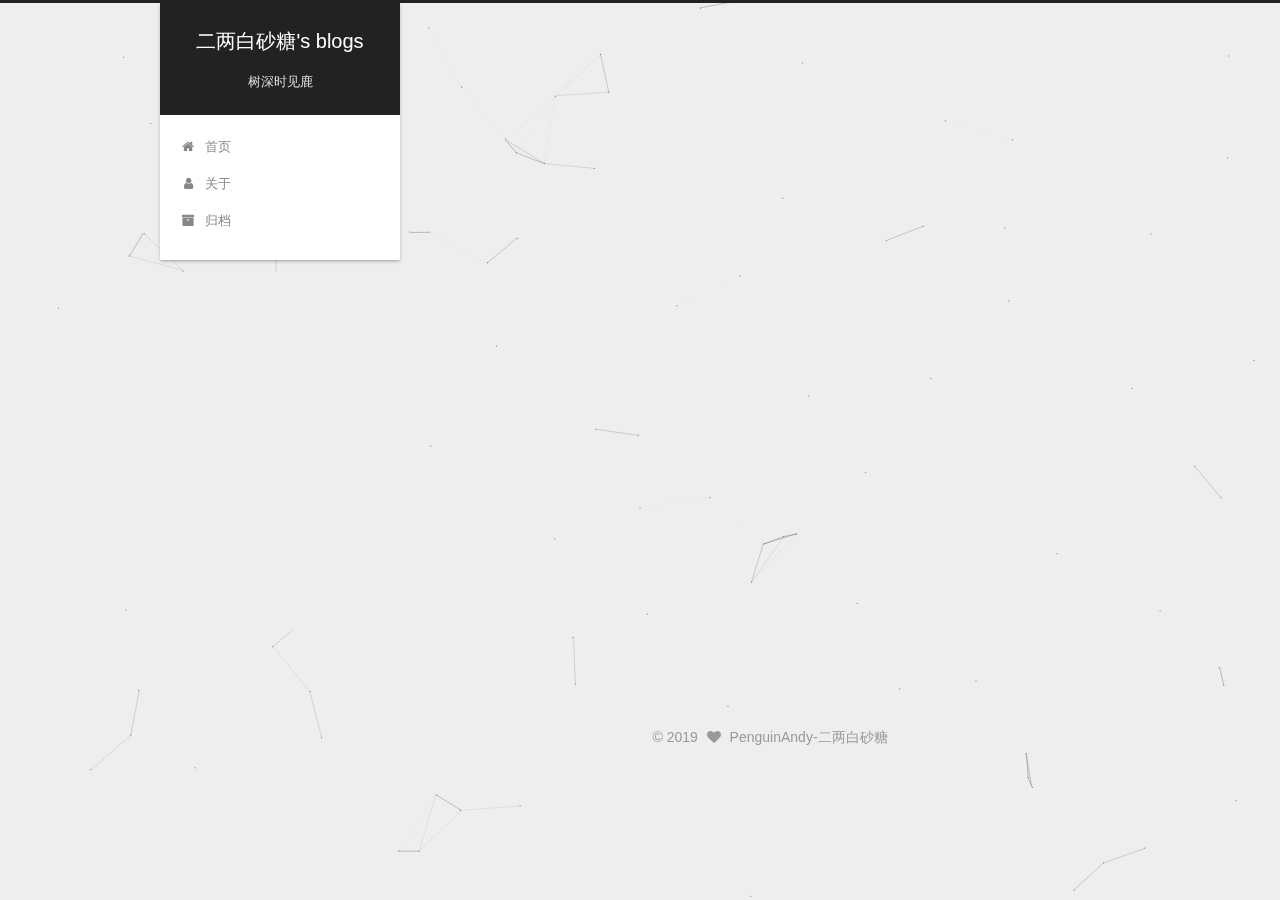
==== commit 4fb35620: "Site updated: 2019-11-08 20:42:10" ====
--- a/about/index.html
+++ b/about/index.html
@@ -313,7 +313,7 @@
               
                 <a href="/archives%7C%7C%20archive">
               
-                  <span class="site-state-item-count">1</span>
+                  <span class="site-state-item-count">2</span>
                   <span class="site-state-item-name">日志</span>
                 </a>
               </div>
--- a/css/main.css
+++ b/css/main.css
@@ -1897,7 +1897,7 @@
   width: 4px;
   height: 4px;
   border-radius: 50%;
-  background: #ccff75;
+  background: #ff1d20;
 }
 .links-of-blogroll {
   font-size: 13px;
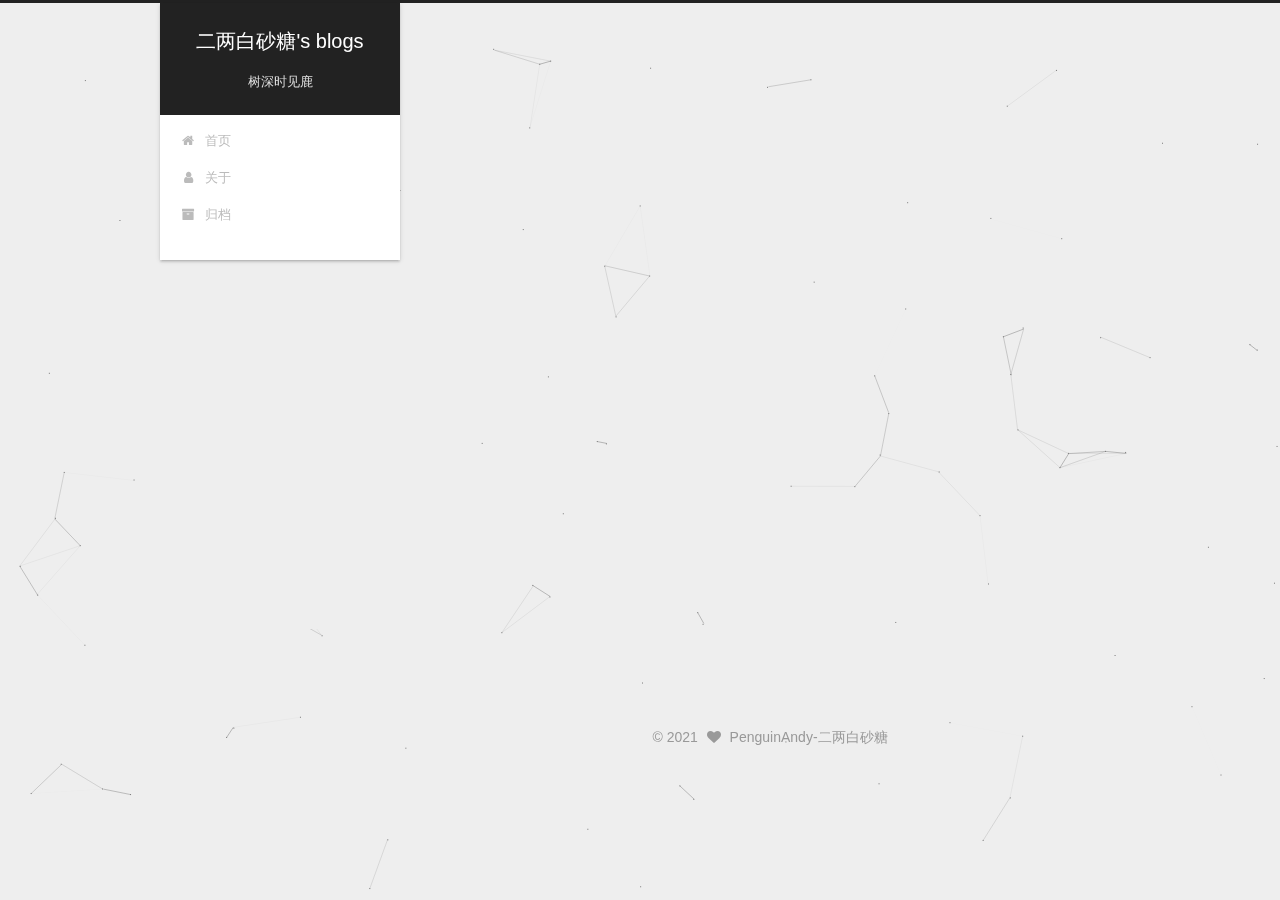
==== commit 7c4a8999: "Site updated: 2021-05-11 11:51:08" ====
--- a/about/index.html
+++ b/about/index.html
@@ -86,7 +86,7 @@
 <meta name="description" content="定位：肥宅 (喜欢动漫和IT)角色：iOS程序猿技能：C、OC、Swift、Java、Python、Logos   email：Mjg2NjkwNzQ1QHFxLmNvbQo=">
 <meta property="og:type" content="website">
 <meta property="og:title" content="关于我">
-<meta property="og:url" content="https:&#x2F;&#x2F;github.com&#x2F;PenguinAndy&#x2F;about&#x2F;index.html">
+<meta property="og:url" content="https:&#x2F;&#x2F;penguinandy.gitee.io&#x2F;penguin-andy&#x2F;about&#x2F;index.html">
 <meta property="og:site_name" content="二两白砂糖&#39;s blogs">
 <meta property="og:description" content="定位：肥宅 (喜欢动漫和IT)角色：iOS程序猿技能：C、OC、Swift、Java、Python、Logos   email：Mjg2NjkwNzQ1QHFxLmNvbQo=">
 <meta property="og:locale" content="zh-Hans">
@@ -121,7 +121,7 @@
 
 
 
-  <link rel="canonical" href="https://github.com/PenguinAndy/about/"/>
+  <link rel="canonical" href="https://penguinandy.gitee.io/penguin-andy/about/"/>
 
 
 
@@ -377,7 +377,7 @@
 
     <footer id="footer" class="footer">
       <div class="footer-inner">
-        <div class="copyright">&copy; <span itemprop="copyrightYear">2019</span>
+        <div class="copyright">&copy; <span itemprop="copyrightYear">2021</span>
   <span class="with-love">
     <i class="fa fa-heart" aria-hidden="true"></i>
   </span>
--- a/css/main.css
+++ b/css/main.css
@@ -1897,7 +1897,7 @@
   width: 4px;
   height: 4px;
   border-radius: 50%;
-  background: #ff1d20;
+  background: #38b3ff;
 }
 .links-of-blogroll {
   font-size: 13px;
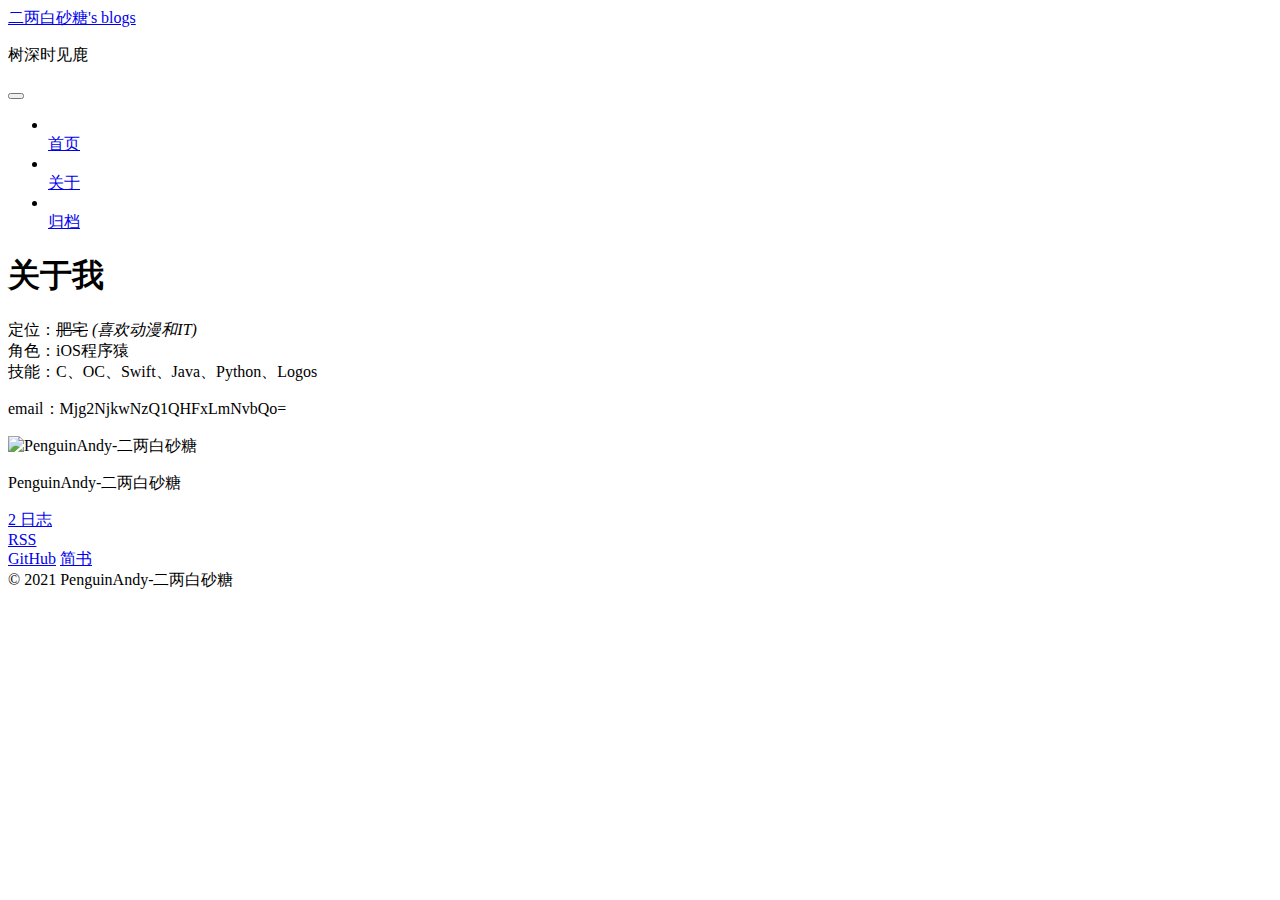
==== commit 170391bf: "Site updated: 2021-05-11 11:54:42" ====
--- a/about/index.html
+++ b/about/index.html
@@ -40,29 +40,29 @@
 
   
   
-  <link href="/lib/fancybox/source/jquery.fancybox.css?v=2.1.5" rel="stylesheet" type="text/css" />
-
-
-
-
-
-
-
-<link href="/lib/font-awesome/css/font-awesome.min.css?v=4.6.2" rel="stylesheet" type="text/css" />
-
-<link href="/css/main.css?v=5.1.4" rel="stylesheet" type="text/css" />
-
-
-  <link rel="apple-touch-icon" sizes="180x180" href="/images/apple-touch-icon-next.png?v=5.1.4">
-
-
-  <link rel="icon" type="image/png" sizes="32x32" href="/images/favicon-32x32-next.png?v=5.1.4">
-
-
-  <link rel="icon" type="image/png" sizes="16x16" href="/images/favicon-16x16-next.png?v=5.1.4">
-
-
-  <link rel="mask-icon" href="/images/logo.svg?v=5.1.4" color="#222">
+  <link href="/penguin-andy/lib/fancybox/source/jquery.fancybox.css?v=2.1.5" rel="stylesheet" type="text/css" />
+
+
+
+
+
+
+
+<link href="/penguin-andy/lib/font-awesome/css/font-awesome.min.css?v=4.6.2" rel="stylesheet" type="text/css" />
+
+<link href="/penguin-andy/css/main.css?v=5.1.4" rel="stylesheet" type="text/css" />
+
+
+  <link rel="apple-touch-icon" sizes="180x180" href="/penguin-andy/images/apple-touch-icon-next.png?v=5.1.4">
+
+
+  <link rel="icon" type="image/png" sizes="32x32" href="/penguin-andy/images/favicon-32x32-next.png?v=5.1.4">
+
+
+  <link rel="icon" type="image/png" sizes="16x16" href="/penguin-andy/images/favicon-16x16-next.png?v=5.1.4">
+
+
+  <link rel="mask-icon" href="/penguin-andy/images/logo.svg?v=5.1.4" color="#222">
 
 
 
@@ -73,10 +73,8 @@
 
 
 
-  
-
-
-  <link rel="alternate" href="/atom.xml" title="二两白砂糖's blogs" type="application/atom+xml" />
+
+  <link rel="alternate" href="/penguin-andy/atom.xml" title="二两白砂糖's blogs" type="application/atom+xml" />
 
 
 
@@ -98,7 +96,7 @@
 <script type="text/javascript" id="hexo.configurations">
   var NexT = window.NexT || {};
   var CONFIG = {
-    root: '/',
+    root: '/penguin-andy/',
     scheme: 'Gemini',
     version: '5.1.4',
     sidebar: {"position":"left","display":"post","offset":12,"b2t":false,"scrollpercent":false,"onmobile":false},
@@ -155,7 +153,7 @@
     
 
     <div class="custom-logo-site-title">
-      <a href="/"  class="brand" rel="start">
+      <a href="/penguin-andy/"  class="brand" rel="start">
         <span class="logo-line-before"><i></i></span>
         <span class="site-title">二两白砂糖's blogs</span>
         <span class="logo-line-after"><i></i></span>
@@ -183,7 +181,7 @@
       
         
         <li class="menu-item menu-item-home">
-          <a href="/" rel="section">
+          <a href="/penguin-andy/" rel="section">
             
               <i class="menu-item-icon fa fa-fw fa-home"></i> <br />
             
@@ -193,7 +191,7 @@
       
         
         <li class="menu-item menu-item-about">
-          <a href="/about" rel="section">
+          <a href="/penguin-andy/about" rel="section">
             
               <i class="menu-item-icon fa fa-fw fa-user"></i> <br />
             
@@ -203,7 +201,7 @@
       
         
         <li class="menu-item menu-item-archives">
-          <a href="/archives" rel="section">
+          <a href="/penguin-andy/archives" rel="section">
             
               <i class="menu-item-icon fa fa-fw fa-archive"></i> <br />
             
@@ -299,7 +297,7 @@
           <div class="site-author motion-element" itemprop="author" itemscope itemtype="http://schema.org/Person">
             
               <img class="site-author-image" itemprop="image"
-                src="/images/header.JPG"
+                src="/penguin-andy/images/header.JPG"
                 alt="PenguinAndy-二两白砂糖" />
             
               <p class="site-author-name" itemprop="name">PenguinAndy-二两白砂糖</p>
@@ -311,7 +309,7 @@
             
               <div class="site-state-item site-state-posts">
               
-                <a href="/archives%7C%7C%20archive">
+                <a href="/penguin-andy/archives%7C%7C%20archive">
               
                   <span class="site-state-item-count">2</span>
                   <span class="site-state-item-name">日志</span>
@@ -327,7 +325,7 @@
 
           
             <div class="feed-link motion-element">
-              <a href="/atom.xml" rel="alternate">
+              <a href="/penguin-andy/atom.xml" rel="alternate">
                 <i class="fa fa-rss"></i>
                 RSS
               </a>
@@ -467,69 +465,69 @@
 
   
   
-    <script type="text/javascript" src="/lib/jquery/index.js?v=2.1.3"></script>
-  
-
-  
-  
-    <script type="text/javascript" src="/lib/fastclick/lib/fastclick.min.js?v=1.0.6"></script>
-  
-
-  
-  
-    <script type="text/javascript" src="/lib/jquery_lazyload/jquery.lazyload.js?v=1.9.7"></script>
-  
-
-  
-  
-    <script type="text/javascript" src="/lib/velocity/velocity.min.js?v=1.2.1"></script>
-  
-
-  
-  
-    <script type="text/javascript" src="/lib/velocity/velocity.ui.min.js?v=1.2.1"></script>
-  
-
-  
-  
-    <script type="text/javascript" src="/lib/fancybox/source/jquery.fancybox.pack.js?v=2.1.5"></script>
-  
-
-  
-  
-    <script type="text/javascript" src="/lib/canvas-nest/canvas-nest.min.js"></script>
-  
-
-
-  
-
-
-  <script type="text/javascript" src="/js/src/utils.js?v=5.1.4"></script>
-
-  <script type="text/javascript" src="/js/src/motion.js?v=5.1.4"></script>
-
-
-
-  
-  
-
-
-  <script type="text/javascript" src="/js/src/affix.js?v=5.1.4"></script>
-
-  <script type="text/javascript" src="/js/src/schemes/pisces.js?v=5.1.4"></script>
-
-
-
-  
-  <script type="text/javascript" src="/js/src/scrollspy.js?v=5.1.4"></script>
-<script type="text/javascript" src="/js/src/post-details.js?v=5.1.4"></script>
-
-
-
-  
-
-
-  <script type="text/javascript" src="/js/src/bootstrap.js?v=5.1.4"></script>
+    <script type="text/javascript" src="/penguin-andy/lib/jquery/index.js?v=2.1.3"></script>
+  
+
+  
+  
+    <script type="text/javascript" src="/penguin-andy/lib/fastclick/lib/fastclick.min.js?v=1.0.6"></script>
+  
+
+  
+  
+    <script type="text/javascript" src="/penguin-andy/lib/jquery_lazyload/jquery.lazyload.js?v=1.9.7"></script>
+  
+
+  
+  
+    <script type="text/javascript" src="/penguin-andy/lib/velocity/velocity.min.js?v=1.2.1"></script>
+  
+
+  
+  
+    <script type="text/javascript" src="/penguin-andy/lib/velocity/velocity.ui.min.js?v=1.2.1"></script>
+  
+
+  
+  
+    <script type="text/javascript" src="/penguin-andy/lib/fancybox/source/jquery.fancybox.pack.js?v=2.1.5"></script>
+  
+
+  
+  
+    <script type="text/javascript" src="/penguin-andy/lib/canvas-nest/canvas-nest.min.js"></script>
+  
+
+
+  
+
+
+  <script type="text/javascript" src="/penguin-andy/js/src/utils.js?v=5.1.4"></script>
+
+  <script type="text/javascript" src="/penguin-andy/js/src/motion.js?v=5.1.4"></script>
+
+
+
+  
+  
+
+
+  <script type="text/javascript" src="/penguin-andy/js/src/affix.js?v=5.1.4"></script>
+
+  <script type="text/javascript" src="/penguin-andy/js/src/schemes/pisces.js?v=5.1.4"></script>
+
+
+
+  
+  <script type="text/javascript" src="/penguin-andy/js/src/scrollspy.js?v=5.1.4"></script>
+<script type="text/javascript" src="/penguin-andy/js/src/post-details.js?v=5.1.4"></script>
+
+
+
+  
+
+
+  <script type="text/javascript" src="/penguin-andy/js/src/bootstrap.js?v=5.1.4"></script>
 
 
 
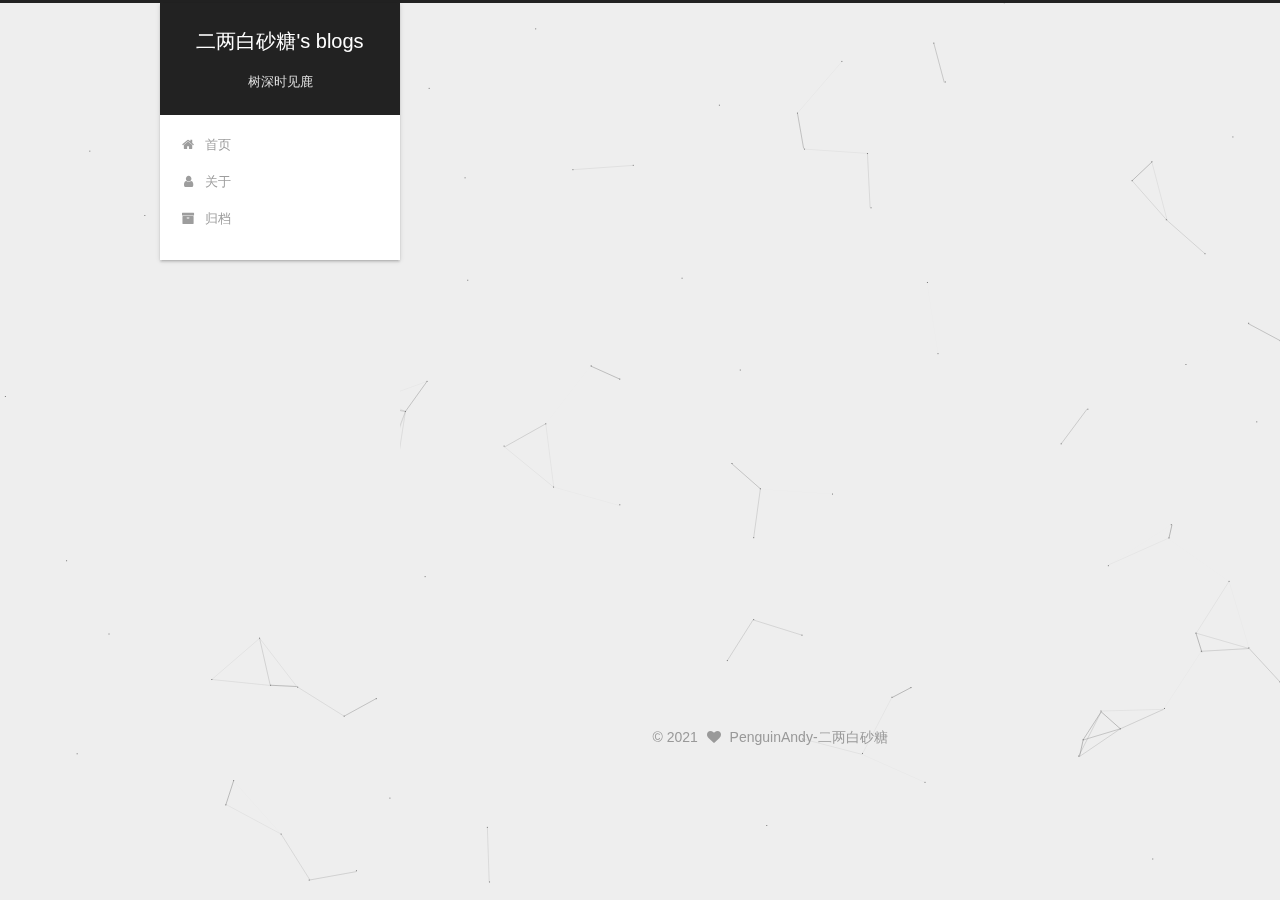
==== commit 18a6bc0f: "Site updated: 2021-05-11 11:56:51" ====
--- a/about/index.html
+++ b/about/index.html
@@ -40,29 +40,29 @@
 
   
   
-  <link href="/penguin-andy/lib/fancybox/source/jquery.fancybox.css?v=2.1.5" rel="stylesheet" type="text/css" />
-
-
-
-
-
-
-
-<link href="/penguin-andy/lib/font-awesome/css/font-awesome.min.css?v=4.6.2" rel="stylesheet" type="text/css" />
-
-<link href="/penguin-andy/css/main.css?v=5.1.4" rel="stylesheet" type="text/css" />
-
-
-  <link rel="apple-touch-icon" sizes="180x180" href="/penguin-andy/images/apple-touch-icon-next.png?v=5.1.4">
-
-
-  <link rel="icon" type="image/png" sizes="32x32" href="/penguin-andy/images/favicon-32x32-next.png?v=5.1.4">
-
-
-  <link rel="icon" type="image/png" sizes="16x16" href="/penguin-andy/images/favicon-16x16-next.png?v=5.1.4">
-
-
-  <link rel="mask-icon" href="/penguin-andy/images/logo.svg?v=5.1.4" color="#222">
+  <link href="/lib/fancybox/source/jquery.fancybox.css?v=2.1.5" rel="stylesheet" type="text/css" />
+
+
+
+
+
+
+
+<link href="/lib/font-awesome/css/font-awesome.min.css?v=4.6.2" rel="stylesheet" type="text/css" />
+
+<link href="/css/main.css?v=5.1.4" rel="stylesheet" type="text/css" />
+
+
+  <link rel="apple-touch-icon" sizes="180x180" href="/images/apple-touch-icon-next.png?v=5.1.4">
+
+
+  <link rel="icon" type="image/png" sizes="32x32" href="/images/favicon-32x32-next.png?v=5.1.4">
+
+
+  <link rel="icon" type="image/png" sizes="16x16" href="/images/favicon-16x16-next.png?v=5.1.4">
+
+
+  <link rel="mask-icon" href="/images/logo.svg?v=5.1.4" color="#222">
 
 
 
@@ -74,7 +74,7 @@
 
 
 
-  <link rel="alternate" href="/penguin-andy/atom.xml" title="二两白砂糖's blogs" type="application/atom+xml" />
+  <link rel="alternate" href="/atom.xml" title="二两白砂糖's blogs" type="application/atom+xml" />
 
 
 
@@ -84,7 +84,7 @@
 <meta name="description" content="定位：肥宅 (喜欢动漫和IT)角色：iOS程序猿技能：C、OC、Swift、Java、Python、Logos   email：Mjg2NjkwNzQ1QHFxLmNvbQo=">
 <meta property="og:type" content="website">
 <meta property="og:title" content="关于我">
-<meta property="og:url" content="https:&#x2F;&#x2F;penguinandy.gitee.io&#x2F;penguin-andy&#x2F;about&#x2F;index.html">
+<meta property="og:url" content="https:&#x2F;&#x2F;penguinandy.gitee.io&#x2F;about&#x2F;index.html">
 <meta property="og:site_name" content="二两白砂糖&#39;s blogs">
 <meta property="og:description" content="定位：肥宅 (喜欢动漫和IT)角色：iOS程序猿技能：C、OC、Swift、Java、Python、Logos   email：Mjg2NjkwNzQ1QHFxLmNvbQo=">
 <meta property="og:locale" content="zh-Hans">
@@ -96,7 +96,7 @@
 <script type="text/javascript" id="hexo.configurations">
   var NexT = window.NexT || {};
   var CONFIG = {
-    root: '/penguin-andy/',
+    root: '/',
     scheme: 'Gemini',
     version: '5.1.4',
     sidebar: {"position":"left","display":"post","offset":12,"b2t":false,"scrollpercent":false,"onmobile":false},
@@ -119,7 +119,7 @@
 
 
 
-  <link rel="canonical" href="https://penguinandy.gitee.io/penguin-andy/about/"/>
+  <link rel="canonical" href="https://penguinandy.gitee.io/about/"/>
 
 
 
@@ -153,7 +153,7 @@
     
 
     <div class="custom-logo-site-title">
-      <a href="/penguin-andy/"  class="brand" rel="start">
+      <a href="/"  class="brand" rel="start">
         <span class="logo-line-before"><i></i></span>
         <span class="site-title">二两白砂糖's blogs</span>
         <span class="logo-line-after"><i></i></span>
@@ -181,7 +181,7 @@
       
         
         <li class="menu-item menu-item-home">
-          <a href="/penguin-andy/" rel="section">
+          <a href="/" rel="section">
             
               <i class="menu-item-icon fa fa-fw fa-home"></i> <br />
             
@@ -191,7 +191,7 @@
       
         
         <li class="menu-item menu-item-about">
-          <a href="/penguin-andy/about" rel="section">
+          <a href="/about" rel="section">
             
               <i class="menu-item-icon fa fa-fw fa-user"></i> <br />
             
@@ -201,7 +201,7 @@
       
         
         <li class="menu-item menu-item-archives">
-          <a href="/penguin-andy/archives" rel="section">
+          <a href="/archives" rel="section">
             
               <i class="menu-item-icon fa fa-fw fa-archive"></i> <br />
             
@@ -297,7 +297,7 @@
           <div class="site-author motion-element" itemprop="author" itemscope itemtype="http://schema.org/Person">
             
               <img class="site-author-image" itemprop="image"
-                src="/penguin-andy/images/header.JPG"
+                src="/images/header.JPG"
                 alt="PenguinAndy-二两白砂糖" />
             
               <p class="site-author-name" itemprop="name">PenguinAndy-二两白砂糖</p>
@@ -309,7 +309,7 @@
             
               <div class="site-state-item site-state-posts">
               
-                <a href="/penguin-andy/archives%7C%7C%20archive">
+                <a href="/archives%7C%7C%20archive">
               
                   <span class="site-state-item-count">2</span>
                   <span class="site-state-item-name">日志</span>
@@ -325,7 +325,7 @@
 
           
             <div class="feed-link motion-element">
-              <a href="/penguin-andy/atom.xml" rel="alternate">
+              <a href="/atom.xml" rel="alternate">
                 <i class="fa fa-rss"></i>
                 RSS
               </a>
@@ -465,69 +465,69 @@
 
   
   
-    <script type="text/javascript" src="/penguin-andy/lib/jquery/index.js?v=2.1.3"></script>
-  
-
-  
-  
-    <script type="text/javascript" src="/penguin-andy/lib/fastclick/lib/fastclick.min.js?v=1.0.6"></script>
-  
-
-  
-  
-    <script type="text/javascript" src="/penguin-andy/lib/jquery_lazyload/jquery.lazyload.js?v=1.9.7"></script>
-  
-
-  
-  
-    <script type="text/javascript" src="/penguin-andy/lib/velocity/velocity.min.js?v=1.2.1"></script>
-  
-
-  
-  
-    <script type="text/javascript" src="/penguin-andy/lib/velocity/velocity.ui.min.js?v=1.2.1"></script>
-  
-
-  
-  
-    <script type="text/javascript" src="/penguin-andy/lib/fancybox/source/jquery.fancybox.pack.js?v=2.1.5"></script>
-  
-
-  
-  
-    <script type="text/javascript" src="/penguin-andy/lib/canvas-nest/canvas-nest.min.js"></script>
-  
-
-
-  
-
-
-  <script type="text/javascript" src="/penguin-andy/js/src/utils.js?v=5.1.4"></script>
-
-  <script type="text/javascript" src="/penguin-andy/js/src/motion.js?v=5.1.4"></script>
-
-
-
-  
-  
-
-
-  <script type="text/javascript" src="/penguin-andy/js/src/affix.js?v=5.1.4"></script>
-
-  <script type="text/javascript" src="/penguin-andy/js/src/schemes/pisces.js?v=5.1.4"></script>
-
-
-
-  
-  <script type="text/javascript" src="/penguin-andy/js/src/scrollspy.js?v=5.1.4"></script>
-<script type="text/javascript" src="/penguin-andy/js/src/post-details.js?v=5.1.4"></script>
-
-
-
-  
-
-
-  <script type="text/javascript" src="/penguin-andy/js/src/bootstrap.js?v=5.1.4"></script>
+    <script type="text/javascript" src="/lib/jquery/index.js?v=2.1.3"></script>
+  
+
+  
+  
+    <script type="text/javascript" src="/lib/fastclick/lib/fastclick.min.js?v=1.0.6"></script>
+  
+
+  
+  
+    <script type="text/javascript" src="/lib/jquery_lazyload/jquery.lazyload.js?v=1.9.7"></script>
+  
+
+  
+  
+    <script type="text/javascript" src="/lib/velocity/velocity.min.js?v=1.2.1"></script>
+  
+
+  
+  
+    <script type="text/javascript" src="/lib/velocity/velocity.ui.min.js?v=1.2.1"></script>
+  
+
+  
+  
+    <script type="text/javascript" src="/lib/fancybox/source/jquery.fancybox.pack.js?v=2.1.5"></script>
+  
+
+  
+  
+    <script type="text/javascript" src="/lib/canvas-nest/canvas-nest.min.js"></script>
+  
+
+
+  
+
+
+  <script type="text/javascript" src="/js/src/utils.js?v=5.1.4"></script>
+
+  <script type="text/javascript" src="/js/src/motion.js?v=5.1.4"></script>
+
+
+
+  
+  
+
+
+  <script type="text/javascript" src="/js/src/affix.js?v=5.1.4"></script>
+
+  <script type="text/javascript" src="/js/src/schemes/pisces.js?v=5.1.4"></script>
+
+
+
+  
+  <script type="text/javascript" src="/js/src/scrollspy.js?v=5.1.4"></script>
+<script type="text/javascript" src="/js/src/post-details.js?v=5.1.4"></script>
+
+
+
+  
+
+
+  <script type="text/javascript" src="/js/src/bootstrap.js?v=5.1.4"></script>
 
 
 
--- a/css/main.css
+++ b/css/main.css
@@ -0,0 +1,3197 @@
+/* normalize.css v3.0.2 | MIT License | git.io/normalize */
+html {
+  font-family: sans-serif; /* 1 */
+  -ms-text-size-adjust: 100%; /* 2 */
+  -webkit-text-size-adjust: 100%; /* 2 */
+}
+body {
+  margin: 0;
+}
+article,
+aside,
+details,
+figcaption,
+figure,
+footer,
+header,
+hgroup,
+main,
+menu,
+nav,
+section,
+summary {
+  display: block;
+}
+audio,
+canvas,
+progress,
+video {
+  display: inline-block; /* 1 */
+  vertical-align: baseline; /* 2 */
+}
+audio:not([controls]) {
+  display: none;
+  height: 0;
+}
+[hidden],
+template {
+  display: none;
+}
+a {
+  background-color: transparent;
+}
+a:active,
+a:hover {
+  outline: 0;
+}
+abbr[title] {
+  border-bottom: 1px dotted;
+}
+b,
+strong {
+  font-weight: bold;
+}
+dfn {
+  font-style: italic;
+}
+h1 {
+  font-size: 2em;
+  margin: 0.67em 0;
+}
+mark {
+  background: #ff0;
+  color: #000;
+}
+small {
+  font-size: 80%;
+}
+sub,
+sup {
+  font-size: 75%;
+  line-height: 0;
+  position: relative;
+  vertical-align: baseline;
+}
+sup {
+  top: -0.5em;
+}
+sub {
+  bottom: -0.25em;
+}
+img {
+  border: 0;
+}
+svg:not(:root) {
+  overflow: hidden;
+}
+figure {
+  margin: 1em 40px;
+}
+hr {
+  -moz-box-sizing: content-box;
+  box-sizing: content-box;
+  height: 0;
+}
+pre {
+  overflow: auto;
+}
+code,
+kbd,
+pre,
+samp {
+  font-family: monospace, monospace;
+  font-size: 1em;
+}
+button,
+input,
+optgroup,
+select,
+textarea {
+  color: inherit; /* 1 */
+  font: inherit; /* 2 */
+  margin: 0; /* 3 */
+}
+button {
+  overflow: visible;
+}
+button,
+select {
+  text-transform: none;
+}
+button,
+html input[type="button"],
+input[type="reset"],
+input[type="submit"] {
+  -webkit-appearance: button; /* 2 */
+  cursor: pointer; /* 3 */
+}
+button[disabled],
+html input[disabled] {
+  cursor: default;
+}
+button::-moz-focus-inner,
+input::-moz-focus-inner {
+  border: 0;
+  padding: 0;
+}
+input {
+  line-height: normal;
+}
+input[type="checkbox"],
+input[type="radio"] {
+  box-sizing: border-box; /* 1 */
+  padding: 0; /* 2 */
+}
+input[type="number"]::-webkit-inner-spin-button,
+input[type="number"]::-webkit-outer-spin-button {
+  height: auto;
+}
+input[type="search"] {
+  -webkit-appearance: textfield; /* 1 */
+  -moz-box-sizing: content-box;
+  -webkit-box-sizing: content-box; /* 2 */
+  box-sizing: content-box;
+}
+input[type="search"]::-webkit-search-cancel-button,
+input[type="search"]::-webkit-search-decoration {
+  -webkit-appearance: none;
+}
+fieldset {
+  border: 1px solid #c0c0c0;
+  margin: 0 2px;
+  padding: 0.35em 0.625em 0.75em;
+}
+legend {
+  border: 0; /* 1 */
+  padding: 0; /* 2 */
+}
+textarea {
+  overflow: auto;
+}
+optgroup {
+  font-weight: bold;
+}
+table {
+  border-collapse: collapse;
+  border-spacing: 0;
+}
+td,
+th {
+  padding: 0;
+}
+::selection {
+  background: #262a30;
+  color: #fff;
+}
+body {
+  position: relative;
+  font-family: 'Lato', "PingFang SC", "Microsoft YaHei", sans-serif;
+  font-size: 14px;
+  line-height: 2;
+  color: #555;
+  background: #eee;
+}
+@media (max-width: 767px) {
+  body {
+    padding-right: 0 !important;
+  }
+}
+@media (min-width: 768px) and (max-width: 991px) {
+  body {
+    padding-right: 0 !important;
+  }
+}
+@media (min-width: 1600px) {
+  body {
+    font-size: 16px;
+  }
+}
+h1,
+h2,
+h3,
+h4,
+h5,
+h6 {
+  margin: 0;
+  padding: 0;
+  font-weight: bold;
+  line-height: 1.5;
+  font-family: 'Lato', "PingFang SC", "Microsoft YaHei", sans-serif;
+}
+h2,
+h3,
+h4,
+h5,
+h6 {
+  margin: 20px 0 15px;
+}
+h1 {
+  font-size: 22px;
+}
+@media (max-width: 767px) {
+  h1 {
+    font-size: 18px;
+  }
+}
+h2 {
+  font-size: 20px;
+}
+@media (max-width: 767px) {
+  h2 {
+    font-size: 16px;
+  }
+}
+h3 {
+  font-size: 18px;
+}
+@media (max-width: 767px) {
+  h3 {
+    font-size: 14px;
+  }
+}
+h4 {
+  font-size: 16px;
+}
+@media (max-width: 767px) {
+  h4 {
+    font-size: 12px;
+  }
+}
+h5 {
+  font-size: 14px;
+}
+@media (max-width: 767px) {
+  h5 {
+    font-size: 10px;
+  }
+}
+h6 {
+  font-size: 12px;
+}
+@media (max-width: 767px) {
+  h6 {
+    font-size: 8px;
+  }
+}
+p {
+  margin: 0 0 20px 0;
+}
+a {
+  color: #555;
+  text-decoration: none;
+  outline: none;
+  border-bottom: 1px solid #999;
+  word-wrap: break-word;
+}
+a:hover {
+  color: #222;
+  border-bottom-color: #222;
+}
+blockquote {
+  margin: 0;
+  padding: 0;
+}
+img {
+  display: block;
+  margin: auto;
+  max-width: 100%;
+  height: auto;
+}
+hr {
+  margin: 40px 0;
+  height: 3px;
+  border: none;
+  background-color: #ddd;
+  background-image: repeating-linear-gradient(-45deg, #fff, #fff 4px, transparent 4px, transparent 8px);
+}
+blockquote {
+  padding: 0 15px;
+  color: #666;
+  border-left: 4px solid #ddd;
+}
+blockquote cite::before {
+  content: "-";
+  padding: 0 5px;
+}
+dt {
+  font-weight: 700;
+}
+dd {
+  margin: 0;
+  padding: 0;
+}
+kbd {
+  border: 1px solid #ccc;
+  border-radius: 0.2em;
+  box-shadow: 0.1em 0.1em 0.2em rgba(0,0,0,0.1);
+  background-color: #f9f9f9;
+  font-family: inherit;
+  background-image: -webkit-linear-gradient(top, #eee, #fff, #eee);
+  padding: 0.1em 0.3em;
+  white-space: nowrap;
+}
+.text-left {
+  text-align: left;
+}
+.text-center {
+  text-align: center;
+}
+.text-right {
+  text-align: right;
+}
+.text-justify {
+  text-align: justify;
+}
+.text-nowrap {
+  white-space: nowrap;
+}
+.text-lowercase {
+  text-transform: lowercase;
+}
+.text-uppercase {
+  text-transform: uppercase;
+}
+.text-capitalize {
+  text-transform: capitalize;
+}
+.center-block {
+  display: block;
+  margin-left: auto;
+  margin-right: auto;
+}
+.clearfix:before,
+.clearfix:after {
+  content: " ";
+  display: table;
+}
+.clearfix:after {
+  clear: both;
+}
+.pullquote {
+  width: 45%;
+}
+.pullquote.left {
+  float: left;
+  margin-left: 5px;
+  margin-right: 10px;
+}
+.pullquote.right {
+  float: right;
+  margin-left: 10px;
+  margin-right: 5px;
+}
+.affix.affix.affix {
+  position: fixed;
+}
+.translation {
+  margin-top: -20px;
+  font-size: 14px;
+  color: #999;
+}
+.scrollbar-measure {
+  width: 100px;
+  height: 100px;
+  overflow: scroll;
+  position: absolute;
+  top: -9999px;
+}
+.use-motion .motion-element {
+  opacity: 0;
+}
+table {
+  margin: 20px 0;
+  width: 100%;
+  border-collapse: collapse;
+  border-spacing: 0;
+  border: 1px solid #ddd;
+  font-size: 14px;
+  table-layout: fixed;
+  word-wrap: break-all;
+}
+table>tbody>tr:nth-of-type(odd) {
+  background-color: #f9f9f9;
+}
+table>tbody>tr:hover {
+  background-color: #f5f5f5;
+}
+caption,
+th,
+td {
+  padding: 8px;
+  text-align: left;
+  vertical-align: middle;
+  font-weight: normal;
+}
+th,
+td {
+  border-bottom: 3px solid #ddd;
+  border-right: 1px solid #eee;
+}
+th {
+  padding-bottom: 10px;
+  font-weight: 700;
+}
+td {
+  border-bottom-width: 1px;
+}
+html,
+body {
+  height: 100%;
+}
+.container {
+  position: relative;
+  min-height: 100%;
+}
+.header-inner {
+  margin: 0 auto;
+  padding: 100px 0 70px;
+  width: calc(100% - 252px);
+}
+@media (min-width: 1600px) {
+  .container .header-inner {
+    width: 900px;
+  }
+}
+.main {
+  padding-bottom: 150px;
+}
+.main-inner {
+  margin: 0 auto;
+  width: calc(100% - 252px);
+}
+@media (min-width: 1600px) {
+  .container .main-inner {
+    width: 900px;
+  }
+}
+.footer {
+  position: absolute;
+  left: 0;
+  bottom: 0;
+  width: 100%;
+  min-height: 50px;
+}
+.footer-inner {
+  box-sizing: border-box;
+  margin: 20px auto;
+  width: calc(100% - 252px);
+}
+@media (min-width: 1600px) {
+  .container .footer-inner {
+    width: 900px;
+  }
+}
+pre,
+.highlight {
+  overflow: auto;
+  margin: 20px 0;
+  padding: 0;
+  font-size: 13px;
+  color: #4d4d4c;
+  background: #f7f7f7;
+  line-height: 1.6;
+}
+pre,
+code {
+  font-family: consolas, Menlo, "PingFang SC", "Microsoft YaHei", monospace;
+}
+code {
+  padding: 2px 4px;
+  word-wrap: break-word;
+  color: #555;
+  background: #eee;
+  border-radius: 3px;
+  font-size: 13px;
+}
+pre {
+  padding: 10px;
+}
+pre code {
+  padding: 0;
+  color: #4d4d4c;
+  background: none;
+  text-shadow: none;
+}
+.highlight {
+  border-radius: 1px;
+}
+.highlight pre {
+  border: none;
+  margin: 0;
+  padding: 10px 0;
+}
+.highlight table {
+  margin: 0;
+  width: auto;
+  border: none;
+}
+.highlight td {
+  border: none;
+  padding: 0;
+}
+.highlight figcaption {
+  font-size: 1em;
+  color: #4d4d4c;
+  line-height: 1em;
+  margin-bottom: 1em;
+}
+.highlight figcaption:before,
+.highlight figcaption:after {
+  content: " ";
+  display: table;
+}
+.highlight figcaption:after {
+  clear: both;
+}
+.highlight figcaption a {
+  float: right;
+  color: #4d4d4c;
+}
+.highlight figcaption a:hover {
+  border-bottom-color: #4d4d4c;
+}
+.highlight .gutter pre {
+  padding-left: 10px;
+  padding-right: 10px;
+  color: #869194;
+  text-align: right;
+  background-color: #eff2f3;
+}
+.highlight .code pre {
+  width: 100%;
+  padding-left: 10px;
+  padding-right: 10px;
+  background-color: #f7f7f7;
+}
+.highlight .line {
+  height: 20px;
+}
+.gutter {
+  -webkit-user-select: none;
+  -moz-user-select: none;
+  -ms-user-select: none;
+  user-select: none;
+}
+.gist table {
+  width: auto;
+}
+.gist table td {
+  border: none;
+}
+pre .deletion {
+  background: #fdd;
+}
+pre .addition {
+  background: #dfd;
+}
+pre .meta {
+  color: #8959a8;
+}
+pre .comment {
+  color: #8e908c;
+}
+pre .variable,
+pre .attribute,
+pre .tag,
+pre .regexp,
+pre .ruby .constant,
+pre .xml .tag .title,
+pre .xml .pi,
+pre .xml .doctype,
+pre .html .doctype,
+pre .css .id,
+pre .css .class,
+pre .css .pseudo {
+  color: #c82829;
+}
+pre .number,
+pre .preprocessor,
+pre .built_in,
+pre .literal,
+pre .params,
+pre .constant,
+pre .command {
+  color: #f5871f;
+}
+pre .ruby .class .title,
+pre .css .rules .attribute,
+pre .string,
+pre .value,
+pre .inheritance,
+pre .header,
+pre .ruby .symbol,
+pre .xml .cdata,
+pre .special,
+pre .number,
+pre .formula {
+  color: #718c00;
+}
+pre .title,
+pre .css .hexcolor {
+  color: #3e999f;
+}
+pre .function,
+pre .python .decorator,
+pre .python .title,
+pre .ruby .function .title,
+pre .ruby .title .keyword,
+pre .perl .sub,
+pre .javascript .title,
+pre .coffeescript .title {
+  color: #4271ae;
+}
+pre .keyword,
+pre .javascript .function {
+  color: #8959a8;
+}
+.full-image.full-image.full-image.full-image {
+  border: none;
+  max-width: 100%;
+  width: auto;
+  margin: 20px auto 25px;
+}
+@media (min-width: 992px) {
+  .full-image.full-image.full-image.full-image {
+    max-width: none;
+    width: 118%;
+    margin: 0 -9%;
+  }
+}
+.blockquote-center,
+.page-home .post-type-quote blockquote,
+.page-post-detail .post-type-quote blockquote {
+  position: relative;
+  margin: 40px 0;
+  padding: 0;
+  border-left: none;
+  text-align: center;
+}
+.blockquote-center::before,
+.page-home .post-type-quote blockquote::before,
+.page-post-detail .post-type-quote blockquote::before,
+.blockquote-center::after,
+.page-home .post-type-quote blockquote::after,
+.page-post-detail .post-type-quote blockquote::after {
+  position: absolute;
+  content: ' ';
+  display: block;
+  width: 100%;
+  height: 24px;
+  opacity: 0.2;
+  background-repeat: no-repeat;
+  background-position: 0 -6px;
+  background-size: 22px 22px;
+}
+.blockquote-center::before,
+.page-home .post-type-quote blockquote::before,
+.page-post-detail .post-type-quote blockquote::before {
+  top: -20px;
+  background-image: url("../images/quote-l.svg");
+  border-top: 1px solid #ccc;
+}
+.blockquote-center::after,
+.page-home .post-type-quote blockquote::after,
+.page-post-detail .post-type-quote blockquote::after {
+  bottom: -20px;
+  background-image: url("../images/quote-r.svg");
+  border-bottom: 1px solid #ccc;
+  background-position: 100% 8px;
+}
+.blockquote-center p,
+.page-home .post-type-quote blockquote p,
+.page-post-detail .post-type-quote blockquote p,
+.blockquote-center div,
+.page-home .post-type-quote blockquote div,
+.page-post-detail .post-type-quote blockquote div {
+  text-align: center;
+}
+.post .post-body .group-picture img {
+  box-sizing: border-box;
+  padding: 0 3px;
+  border: none;
+}
+.post .group-picture-row {
+  overflow: hidden;
+  margin-top: 6px;
+}
+.post .group-picture-row:first-child {
+  margin-top: 0;
+}
+.post .group-picture-column {
+  float: left;
+}
+.page-post-detail .post-body .group-picture-column {
+  float: none;
+  margin-top: 10px;
+  width: auto !important;
+}
+.page-post-detail .post-body .group-picture-column img {
+  margin: 0 auto;
+}
+.page-archive .group-picture-container {
+  overflow: hidden;
+}
+.page-archive .group-picture-row {
+  float: left;
+}
+.page-archive .group-picture-row:first-child {
+  margin-top: 6px;
+}
+.page-archive .group-picture-column {
+  max-width: 150px;
+  max-height: 150px;
+}
+.post-body .note {
+  position: relative;
+  padding: 15px;
+  margin-bottom: 20px;
+  border: 1px solid #eee;
+  border-left-width: 5px;
+  border-radius: 3px;
+}
+.post-body .note h2,
+.post-body .note h3,
+.post-body .note h4,
+.post-body .note h5,
+.post-body .note h6 {
+  margin-top: 0;
+  margin-bottom: 0;
+  border-bottom: initial;
+  padding-top: 0 !important;
+}
+.post-body .note p:first-child,
+.post-body .note ul:first-child,
+.post-body .note ol:first-child,
+.post-body .note table:first-child,
+.post-body .note pre:first-child,
+.post-body .note blockquote:first-child {
+  margin-top: 0;
+}
+.post-body .note p:last-child,
+.post-body .note ul:last-child,
+.post-body .note ol:last-child,
+.post-body .note table:last-child,
+.post-body .note pre:last-child,
+.post-body .note blockquote:last-child {
+  margin-bottom: 0;
+}
+.post-body .note.default {
+  border-left-color: #777;
+}
+.post-body .note.default h2,
+.post-body .note.default h3,
+.post-body .note.default h4,
+.post-body .note.default h5,
+.post-body .note.default h6 {
+  color: #777;
+}
+.post-body .note.primary {
+  border-left-color: #6f42c1;
+}
+.post-body .note.primary h2,
+.post-body .note.primary h3,
+.post-body .note.primary h4,
+.post-body .note.primary h5,
+.post-body .note.primary h6 {
+  color: #6f42c1;
+}
+.post-body .note.info {
+  border-left-color: #428bca;
+}
+.post-body .note.info h2,
+.post-body .note.info h3,
+.post-body .note.info h4,
+.post-body .note.info h5,
+.post-body .note.info h6 {
+  color: #428bca;
+}
+.post-body .note.success {
+  border-left-color: #5cb85c;
+}
+.post-body .note.success h2,
+.post-body .note.success h3,
+.post-body .note.success h4,
+.post-body .note.success h5,
+.post-body .note.success h6 {
+  color: #5cb85c;
+}
+.post-body .note.warning {
+  border-left-color: #f0ad4e;
+}
+.post-body .note.warning h2,
+.post-body .note.warning h3,
+.post-body .note.warning h4,
+.post-body .note.warning h5,
+.post-body .note.warning h6 {
+  color: #f0ad4e;
+}
+.post-body .note.danger {
+  border-left-color: #d9534f;
+}
+.post-body .note.danger h2,
+.post-body .note.danger h3,
+.post-body .note.danger h4,
+.post-body .note.danger h5,
+.post-body .note.danger h6 {
+  color: #d9534f;
+}
+.post-body .label {
+  display: inline;
+  padding: 0 2px;
+  white-space: nowrap;
+}
+.post-body .label.default {
+  background-color: #f0f0f0;
+}
+.post-body .label.primary {
+  background-color: #efe6f7;
+}
+.post-body .label.info {
+  background-color: #e5f2f8;
+}
+.post-body .label.success {
+  background-color: #e7f4e9;
+}
+.post-body .label.warning {
+  background-color: #fcf6e1;
+}
+.post-body .label.danger {
+  background-color: #fae8eb;
+}
+.post-body .tabs {
+  position: relative;
+  display: block;
+  margin-bottom: 20px;
+  padding-top: 10px;
+}
+.post-body .tabs ul.nav-tabs {
+  margin: 0;
+  padding: 0;
+  display: flex;
+  margin-bottom: -1px;
+}
+@media (max-width: 413px) {
+  .post-body .tabs ul.nav-tabs {
+    display: block;
+    margin-bottom: 5px;
+  }
+}
+.post-body .tabs ul.nav-tabs li.tab {
+  list-style-type: none !important;
+  margin: 0 0.25em 0 0;
+  border-top: 3px solid transparent;
+  border-left: 1px solid transparent;
+  border-right: 1px solid transparent;
+}
+@media (max-width: 413px) {
+  .post-body .tabs ul.nav-tabs li.tab {
+    margin: initial;
+    border-top: 1px solid transparent;
+    border-left: 3px solid transparent;
+    border-right: 1px solid transparent;
+    border-bottom: 1px solid transparent;
+  }
+}
+.post-body .tabs ul.nav-tabs li.tab a {
+  outline: 0;
+  border-bottom: initial;
+  display: block;
+  line-height: 1.8em;
+  padding: 0.25em 0.75em;
+  transition-duration: 0.2s;
+  transition-timing-function: ease-out;
+  transition-delay: 0s;
+}
+.post-body .tabs ul.nav-tabs li.tab a i {
+  width: 1.285714285714286em;
+}
+.post-body .tabs ul.nav-tabs li.tab.active {
+  border-top: 3px solid #fc6423;
+  border-left: 1px solid #ddd;
+  border-right: 1px solid #ddd;
+  background-color: #fff;
+}
+@media (max-width: 413px) {
+  .post-body .tabs ul.nav-tabs li.tab.active {
+    border-top: 1px solid #ddd;
+    border-left: 3px solid #fc6423;
+    border-right: 1px solid #ddd;
+    border-bottom: 1px solid #ddd;
+  }
+}
+.post-body .tabs ul.nav-tabs li.tab.active a {
+  cursor: default;
+  color: #555;
+}
+.post-body .tabs .tab-content {
+  background-color: #fff;
+}
+.post-body .tabs .tab-content .tab-pane {
+  border: 1px solid #ddd;
+  padding: 20px 20px 0 20px;
+}
+.post-body .tabs .tab-content .tab-pane:not(.active) {
+  display: none !important;
+}
+.post-body .tabs .tab-content .tab-pane.active {
+  display: block !important;
+}
+.btn {
+  display: inline-block;
+  padding: 0 20px;
+  font-size: 14px;
+  color: #555;
+  background: #fff;
+  border: 2px solid #555;
+  text-decoration: none;
+  border-radius: 2px;
+  transition-property: background-color;
+  transition-duration: 0.2s;
+  transition-timing-function: ease-in-out;
+  transition-delay: 0s;
+  line-height: 2;
+}
+.btn:hover {
+  border-color: #222;
+  color: #fff;
+  background: #222;
+}
+.btn +.btn {
+  margin: 0 0 8px 8px;
+}
+.btn .fa-fw {
+  width: 1.285714285714286em;
+  text-align: left;
+}
+.btn-bar {
+  display: block;
+  width: 22px;
+  height: 2px;
+  background: #555;
+  border-radius: 1px;
+}
+.btn-bar+.btn-bar {
+  margin-top: 4px;
+}
+.pagination {
+  margin: 120px 0 40px;
+  text-align: center;
+  border-top: 1px solid #eee;
+}
+.page-number-basic,
+.pagination .prev,
+.pagination .next,
+.pagination .page-number,
+.pagination .space {
+  display: inline-block;
+  position: relative;
+  top: -1px;
+  margin: 0 10px;
+  padding: 0 11px;
+}
+@media (max-width: 767px) {
+  .page-number-basic,
+  .pagination .prev,
+  .pagination .next,
+  .pagination .page-number,
+  .pagination .space {
+    margin: 0 5px;
+  }
+}
+.pagination .prev,
+.pagination .next,
+.pagination .page-number {
+  border-bottom: 0;
+  border-top: 1px solid #eee;
+  transition-property: border-color;
+  transition-duration: 0.2s;
+  transition-timing-function: ease-in-out;
+  transition-delay: 0s;
+}
+.pagination .prev:hover,
+.pagination .next:hover,
+.pagination .page-number:hover {
+  border-top-color: #222;
+}
+.pagination .space {
+  padding: 0;
+  margin: 0;
+}
+.pagination .prev {
+  margin-left: 0;
+}
+.pagination .next {
+  margin-right: 0;
+}
+.pagination .page-number.current {
+  color: #fff;
+  background: #ccc;
+  border-top-color: #ccc;
+}
+@media (max-width: 767px) {
+  .pagination {
+    border-top: none;
+  }
+  .pagination .prev,
+  .pagination .next,
+  .pagination .page-number {
+    margin-bottom: 10px;
+    border-top: 0;
+    border-bottom: 1px solid #eee;
+    padding: 0 10px;
+  }
+  .pagination .prev:hover,
+  .pagination .next:hover,
+  .pagination .page-number:hover {
+    border-bottom-color: #222;
+  }
+}
+.comments {
+  margin: 60px 20px 0;
+}
+.tag-cloud {
+  text-align: center;
+}
+.tag-cloud a {
+  display: inline-block;
+  margin: 10px;
+}
+.back-to-top {
+  box-sizing: border-box;
+  position: fixed;
+  bottom: -100px;
+  right: 30px;
+  z-index: 1050;
+  padding: 0 6px;
+  width: 24px;
+  background: #222;
+  font-size: 12px;
+  opacity: 0.6;
+  color: #fff;
+  cursor: pointer;
+  text-align: center;
+  -webkit-transform: translateZ(0);
+  transition-property: bottom;
+  transition-duration: 0.2s;
+  transition-timing-function: ease-in-out;
+  transition-delay: 0s;
+}
+@media (min-width: 768px) and (max-width: 991px) {
+  .back-to-top {
+    display: none !important;
+  }
+}
+@media (max-width: 767px) {
+  .back-to-top {
+    display: none !important;
+  }
+}
+.back-to-top.back-to-top-on {
+  bottom: 30px;
+}
+.header {
+  background: transparent;
+}
+.header-inner {
+  position: relative;
+}
+.headband {
+  height: 3px;
+  background: #222;
+}
+.site-meta {
+  margin: 0;
+  text-align: center;
+}
+@media (max-width: 767px) {
+  .site-meta {
+    text-align: center;
+  }
+}
+.brand {
+  position: relative;
+  display: inline-block;
+  padding: 0 40px;
+  color: #fff;
+  background: #222;
+  border-bottom: none;
+}
+.brand:hover {
+  color: #fff;
+}
+.logo {
+  display: inline-block;
+  margin-right: 5px;
+  line-height: 36px;
+  vertical-align: top;
+}
+.site-title {
+  display: inline-block;
+  vertical-align: top;
+  line-height: 36px;
+  font-size: 20px;
+  font-weight: normal;
+  font-family: 'Lato', "PingFang SC", "Microsoft YaHei", sans-serif;
+}
+.site-subtitle {
+  margin-top: 10px;
+  font-size: 13px;
+  color: #ddd;
+}
+.use-motion .brand {
+  opacity: 0;
+}
+.use-motion .logo,
+.use-motion .site-title,
+.use-motion .site-subtitle {
+  opacity: 0;
+  position: relative;
+  top: -10px;
+}
+.site-nav-toggle {
+  display: none;
+  position: absolute;
+  top: 10px;
+  left: 10px;
+}
+@media (max-width: 767px) {
+  .site-nav-toggle {
+    display: block;
+  }
+}
+.site-nav-toggle button {
+  margin-top: 2px;
+  padding: 9px 10px;
+  background: transparent;
+  border: none;
+}
+@media (max-width: 767px) {
+  .site-nav {
+    display: none;
+    margin: 0 -10px;
+    padding: 0 10px;
+    clear: both;
+    border-top: 1px solid #ddd;
+  }
+}
+@media (min-width: 768px) and (max-width: 991px) {
+  .site-nav {
+    display: block !important;
+  }
+}
+@media (min-width: 992px) {
+  .site-nav {
+    display: block !important;
+  }
+}
+.menu {
+  margin-top: 20px;
+  padding-left: 0;
+  text-align: center;
+}
+.menu .menu-item {
+  display: inline-block;
+  margin: 0 10px;
+  list-style: none;
+}
+@media screen and (max-width: 767px) {
+  .menu .menu-item {
+    margin-top: 10px;
+  }
+}
+.menu .menu-item a {
+  display: block;
+  font-size: 13px;
+  line-height: inherit;
+  border-bottom: 1px solid transparent;
+  transition-property: border-color;
+  transition-duration: 0.2s;
+  transition-timing-function: ease-in-out;
+  transition-delay: 0s;
+}
+.menu .menu-item a:hover,
+.menu-item-active a {
+  border-bottom-color: #222;
+}
+.menu .menu-item .fa {
+  margin-right: 5px;
+}
+.use-motion .menu-item {
+  opacity: 0;
+}
+.post-body {
+  font-family: 'Lato', "PingFang SC", "Microsoft YaHei", sans-serif;
+}
+@media (max-width: 767px) {
+  .post-body {
+    word-break: break-word;
+  }
+}
+.post-body .fancybox img {
+  display: block !important;
+  margin: 0 auto;
+  cursor: pointer;
+  cursor: zoom-in;
+  cursor: -webkit-zoom-in;
+}
+.post-body .image-caption,
+.post-body .figure .caption {
+  margin: -20px auto 15px;
+  text-align: center;
+  font-size: 14px;
+  color: #999;
+  font-weight: bold;
+  line-height: 1;
+}
+.post-sticky-flag {
+  display: inline-block;
+  font-size: 16px;
+  -ms-transform: rotate(30deg);
+  -webkit-transform: rotate(30deg);
+  -moz-transform: rotate(30deg);
+  -ms-transform: rotate(30deg);
+  -o-transform: rotate(30deg);
+  transform: rotate(30deg);
+}
+.use-motion .post-block,
+.use-motion .pagination,
+.use-motion .comments {
+  opacity: 0;
+}
+.use-motion .post-header {
+  opacity: 0;
+}
+.use-motion .post-body {
+  opacity: 0;
+}
+.use-motion .collection-title {
+  opacity: 0;
+}
+.post-body p a {
+  color: #0593d3;
+  border-bottom: none;
+  border-bottom: 1px solid #0593d3;
+}
+.post-body p a:hover {
+  color: #fc6423;
+  border-bottom: none;
+  border-bottom: 1px solid #fc6423;
+}
+.posts-expand {
+  padding-top: 40px;
+}
+@media (max-width: 767px) {
+  .posts-expand {
+    margin: 0 20px;
+  }
+  .post-body pre .gutter pre {
+    padding-right: 10px;
+  }
+  .post-body .highlight {
+    margin-left: 0px;
+    margin-right: 0px;
+    padding: 0;
+  }
+  .post-body .highlight .gutter pre {
+    padding-right: 10px;
+  }
+}
+@media (min-width: 992px) {
+  .posts-expand .post-body {
+    text-align: justify;
+  }
+}
+.posts-expand .post-body h2,
+.posts-expand .post-body h3,
+.posts-expand .post-body h4,
+.posts-expand .post-body h5,
+.posts-expand .post-body h6 {
+  padding-top: 10px;
+}
+.posts-expand .post-body h2 .header-anchor,
+.posts-expand .post-body h3 .header-anchor,
+.posts-expand .post-body h4 .header-anchor,
+.posts-expand .post-body h5 .header-anchor,
+.posts-expand .post-body h6 .header-anchor {
+  float: right;
+  margin-left: 10px;
+  color: #ccc;
+  border-bottom-style: none;
+  visibility: hidden;
+}
+.posts-expand .post-body h2 .header-anchor:hover,
+.posts-expand .post-body h3 .header-anchor:hover,
+.posts-expand .post-body h4 .header-anchor:hover,
+.posts-expand .post-body h5 .header-anchor:hover,
+.posts-expand .post-body h6 .header-anchor:hover {
+  color: inherit;
+}
+.posts-expand .post-body h2:hover .header-anchor,
+.posts-expand .post-body h3:hover .header-anchor,
+.posts-expand .post-body h4:hover .header-anchor,
+.posts-expand .post-body h5:hover .header-anchor,
+.posts-expand .post-body h6:hover .header-anchor {
+  visibility: visible;
+}
+.posts-expand .post-body ul li {
+  list-style: circle;
+}
+.posts-expand .post-body img {
+  box-sizing: border-box;
+  margin: auto;
+  padding: 3px;
+  border: 1px solid #ddd;
+}
+.posts-expand .post-body .fancybox img {
+  margin: 0 auto 25px;
+}
+@media (max-width: 767px) {
+  .posts-collapse {
+    margin: 0 20px;
+  }
+  .posts-collapse .post-title,
+  .posts-collapse .post-meta {
+    display: block;
+    width: auto;
+    text-align: left;
+  }
+}
+.posts-collapse {
+  position: relative;
+  z-index: 1010;
+  margin-left: 55px;
+}
+.posts-collapse::after {
+  content: " ";
+  position: absolute;
+  top: 20px;
+  left: 0;
+  margin-left: -2px;
+  width: 4px;
+  height: 100%;
+  background: #f5f5f5;
+  z-index: -1;
+}
+@media (max-width: 767px) {
+  .posts-collapse {
+    margin: 0 20px;
+  }
+}
+.posts-collapse .collection-title {
+  position: relative;
+  margin: 60px 0;
+}
+.posts-collapse .collection-title h1,
+.posts-collapse .collection-title h2 {
+  margin-left: 20px;
+}
+.posts-collapse .collection-title small {
+  color: #bbb;
+  margin-left: 5px;
+}
+.posts-collapse .collection-title::before {
+  content: " ";
+  position: absolute;
+  left: 0;
+  top: 50%;
+  margin-left: -4px;
+  margin-top: -4px;
+  width: 8px;
+  height: 8px;
+  background: #bbb;
+  border-radius: 50%;
+}
+.posts-collapse .post {
+  margin: 30px 0;
+}
+.posts-collapse .post-header {
+  position: relative;
+  transition-duration: 0.2s;
+  transition-timing-function: ease-in-out;
+  transition-delay: 0s;
+  transition-property: border;
+  border-bottom: 1px dashed #ccc;
+}
+.posts-collapse .post-header::before {
+  content: " ";
+  position: absolute;
+  left: 0;
+  top: 12px;
+  width: 6px;
+  height: 6px;
+  margin-left: -4px;
+  background: #bbb;
+  border-radius: 50%;
+  border: 1px solid #fff;
+  transition-duration: 0.2s;
+  transition-timing-function: ease-in-out;
+  transition-delay: 0s;
+  transition-property: background;
+}
+.posts-collapse .post-header:hover {
+  border-bottom-color: #666;
+}
+.posts-collapse .post-header:hover::before {
+  background: #222;
+}
+.posts-collapse .post-meta {
+  position: absolute;
+  font-size: 12px;
+  left: 20px;
+  top: 5px;
+}
+.posts-collapse .post-comments-count {
+  display: none;
+}
+.posts-collapse .post-title {
+  margin-left: 60px;
+  font-size: 16px;
+  font-weight: normal;
+  line-height: inherit;
+}
+.posts-collapse .post-title::after {
+  margin-left: 3px;
+  opacity: 0.6;
+}
+.posts-collapse .post-title a {
+  color: #666;
+  border-bottom: none;
+}
+.page-home .post-type-quote .post-header,
+.page-post-detail .post-type-quote .post-header,
+.page-home .post-type-quote .post-tags,
+.page-post-detail .post-type-quote .post-tags {
+  display: none;
+}
+.posts-expand .post-title {
+  text-align: center;
+  word-break: break-word;
+  font-weight: 400;
+}
+.posts-expand .post-title-link {
+  display: inline-block;
+  position: relative;
+  color: #555;
+  border-bottom: none;
+  line-height: 1.2;
+  vertical-align: top;
+}
+.posts-expand .post-title-link::before {
+  content: "";
+  position: absolute;
+  width: 100%;
+  height: 2px;
+  bottom: 0;
+  left: 0;
+  background-color: #000;
+  visibility: hidden;
+  -webkit-transform: scaleX(0);
+  -moz-transform: scaleX(0);
+  -ms-transform: scaleX(0);
+  -o-transform: scaleX(0);
+  transform: scaleX(0);
+  transition-duration: 0.2s;
+  transition-timing-function: ease-in-out;
+  transition-delay: 0s;
+}
+.posts-expand .post-title-link:hover::before {
+  visibility: visible;
+  -webkit-transform: scaleX(1);
+  -moz-transform: scaleX(1);
+  -ms-transform: scaleX(1);
+  -o-transform: scaleX(1);
+  transform: scaleX(1);
+}
+.posts-expand .post-title-link .fa {
+  font-size: 16px;
+}
+.posts-expand .post-meta {
+  margin: 3px 0 60px 0;
+  color: #999;
+  font-family: 'Lato', "PingFang SC", "Microsoft YaHei", sans-serif;
+  font-size: 12px;
+  text-align: center;
+}
+.posts-expand .post-meta .post-category-list {
+  display: inline-block;
+  margin: 0;
+  padding: 3px;
+}
+.posts-expand .post-meta .post-category-list-link {
+  color: #999;
+}
+.posts-expand .post-meta .post-description {
+  font-size: 14px;
+  margin-top: 2px;
+}
+.post-meta-divider {
+  margin: 0 0.5em;
+}
+.post-meta-item-icon {
+  margin-right: 3px;
+}
+@media (min-width: 768px) and (max-width: 991px) {
+  .post-meta-item-icon {
+    display: inline-block;
+  }
+}
+@media (max-width: 767px) {
+  .post-meta-item-icon {
+    display: inline-block;
+  }
+}
+@media (min-width: 768px) and (max-width: 991px) {
+  .post-meta-item-text {
+    display: none;
+  }
+}
+@media (max-width: 767px) {
+  .post-meta-item-text {
+    display: none;
+  }
+}
+@media (max-width: 767px) {
+  .posts-expand .post-comments-count {
+    display: none;
+  }
+}
+.post-button {
+  margin-top: 40px;
+}
+.posts-expand .post-tags {
+  margin-top: 40px;
+  text-align: center;
+}
+.posts-expand .post-tags a {
+  display: inline-block;
+  margin-right: 10px;
+  font-size: 13px;
+}
+.post-nav {
+  display: table;
+  margin-top: 15px;
+  width: 100%;
+  border-top: 1px solid #eee;
+}
+.post-nav-divider {
+  display: table-cell;
+  width: 10%;
+}
+.post-nav-item {
+  display: table-cell;
+  padding: 10px 0 0 0;
+  width: 45%;
+  vertical-align: top;
+}
+.post-nav-item a {
+  position: relative;
+  display: block;
+  line-height: 25px;
+  font-size: 14px;
+  color: #555;
+  border-bottom: none;
+}
+.post-nav-item a:hover {
+  color: #222;
+  border-bottom: none;
+}
+.post-nav-item a:active {
+  top: 2px;
+}
+.post-nav-item .fa {
+  position: absolute;
+  top: 8px;
+  left: 0;
+  font-size: 12px;
+}
+.post-nav-next a {
+  padding-left: 15px;
+}
+.post-nav-prev {
+  text-align: right;
+}
+.post-nav-prev a {
+  padding-right: 15px;
+}
+.post-nav-prev .fa {
+  right: 0;
+  left: auto;
+}
+.posts-expand .post-eof {
+  display: block;
+  margin: 80px auto 60px;
+  width: 8%;
+  height: 1px;
+  background: #ccc;
+  text-align: center;
+}
+.post:last-child .post-eof.post-eof.post-eof {
+  display: none;
+}
+.post-gallery {
+  display: table;
+  table-layout: fixed;
+  width: 100%;
+  border-collapse: separate;
+}
+.post-gallery-row {
+  display: table-row;
+}
+.post-gallery .post-gallery-img {
+  display: table-cell;
+  text-align: center;
+  vertical-align: middle;
+  border: none;
+}
+.post-gallery .post-gallery-img img {
+  max-width: 100%;
+  max-height: 100%;
+  border: none;
+}
+.fancybox-close,
+.fancybox-close:hover {
+  border: none;
+}
+.rtl.post-body p,
+.rtl.post-body a,
+.rtl.post-body h1,
+.rtl.post-body h2,
+.rtl.post-body h3,
+.rtl.post-body h4,
+.rtl.post-body h5,
+.rtl.post-body h6,
+.rtl.post-body li,
+.rtl.post-body ul,
+.rtl.post-body ol {
+  direction: rtl;
+  font-family: UKIJ Ekran;
+}
+.rtl.post-title {
+  font-family: UKIJ Ekran;
+}
+.sidebar {
+  position: fixed;
+  right: 0;
+  top: 0;
+  bottom: 0;
+  width: 0;
+  z-index: 1040;
+  box-shadow: inset 0 2px 6px #000;
+  background: #222;
+  -webkit-transform: translateZ(0);
+}
+.sidebar a {
+  color: #999;
+  border-bottom-color: #555;
+}
+.sidebar a:hover {
+  color: #eee;
+}
+@media (min-width: 768px) and (max-width: 991px) {
+  .sidebar {
+    display: none !important;
+  }
+}
+@media (max-width: 767px) {
+  .sidebar {
+    display: none !important;
+  }
+}
+.sidebar-inner {
+  position: relative;
+  padding: 20px 10px;
+  color: #999;
+  text-align: center;
+}
+.site-overview-wrap {
+  overflow: hidden;
+}
+.site-overview {
+  overflow-y: auto;
+  overflow-x: hidden;
+}
+.sidebar-toggle {
+  position: fixed;
+  right: 30px;
+  bottom: 45px;
+  width: 14px;
+  height: 14px;
+  padding: 5px;
+  background: #222;
+  line-height: 0;
+  z-index: 1050;
+  cursor: pointer;
+  -webkit-transform: translateZ(0);
+}
+@media (min-width: 768px) and (max-width: 991px) {
+  .sidebar-toggle {
+    display: none !important;
+  }
+}
+@media (max-width: 767px) {
+  .sidebar-toggle {
+    display: none !important;
+  }
+}
+.sidebar-toggle-line {
+  position: relative;
+  display: inline-block;
+  vertical-align: top;
+  height: 2px;
+  width: 100%;
+  background: #fff;
+  margin-top: 3px;
+}
+.sidebar-toggle-line:first-child {
+  margin-top: 0;
+}
+.site-author-image {
+  display: block;
+  margin: 0 auto;
+  padding: 2px;
+  max-width: 120px;
+  height: auto;
+  border: 1px solid #eee;
+  border-radius: 80px;
+  -webkit-border-radius: 80px;
+  -moz-border-radius: 80px;
+  box-shadow: inset 0 -1px 0 #333 sf;
+  -webkit-transition: -webkit-transform 1s ease-out;
+  -moz-transition: -moz-transform 1s ease-out;
+  transition: transform 1s ease-out;
+}
+img:hover {
+  -webkit-transform: rotateZ(360deg);
+  -moz-transform: rotateZ(360deg);
+  -webkit-transform: rotateZ(360deg);
+  -moz-transform: rotateZ(360deg);
+  -ms-transform: rotateZ(360deg);
+  -o-transform: rotateZ(360deg);
+  transform: rotateZ(360deg);
+}
+@-webkit-keyframes play {
+  0% {
+    -webkit-transform: rotateZ(0deg);
+  }
+  100% {
+    -webkit-transform: rotateZ(-360deg);
+  }
+}
+@-moz-keyframes play {
+  0% {
+    -webkit-transform: rotateZ(0deg);
+  }
+  100% {
+    -webkit-transform: rotateZ(-360deg);
+  }
+}
+.site-author-name {
+  margin: 0;
+  text-align: center;
+  color: #222;
+  font-weight: 600;
+}
+.site-description {
+  margin-top: 0;
+  text-align: center;
+  font-size: 13px;
+  color: #999;
+}
+@-moz-keyframes play {
+  0% {
+    -webkit-transform: rotateZ(0deg);
+  }
+  100% {
+    -webkit-transform: rotateZ(-360deg);
+  }
+}
+@-webkit-keyframes play {
+  0% {
+    -webkit-transform: rotateZ(0deg);
+  }
+  100% {
+    -webkit-transform: rotateZ(-360deg);
+  }
+}
+@-o-keyframes play {
+  0% {
+    -webkit-transform: rotateZ(0deg);
+  }
+  100% {
+    -webkit-transform: rotateZ(-360deg);
+  }
+}
+@keyframes play {
+  0% {
+    -webkit-transform: rotateZ(0deg);
+  }
+  100% {
+    -webkit-transform: rotateZ(-360deg);
+  }
+}
+.site-state {
+  overflow: hidden;
+  line-height: 1.4;
+  white-space: nowrap;
+  text-align: center;
+}
+.site-state-item {
+  display: inline-block;
+  padding: 0 15px;
+  border-left: 1px solid #eee;
+}
+.site-state-item:first-child {
+  border-left: none;
+}
+.site-state-item a {
+  border-bottom: none;
+}
+.site-state-item-count {
+  display: block;
+  text-align: center;
+  color: inherit;
+  font-weight: 600;
+  font-size: 16px;
+}
+.site-state-item-name {
+  font-size: 13px;
+  color: #999;
+}
+.feed-link {
+  margin-top: 20px;
+}
+.feed-link a {
+  display: inline-block;
+  padding: 0 15px;
+  color: #fc6423;
+  border: 1px solid #fc6423;
+  border-radius: 4px;
+}
+.feed-link a i {
+  color: #fc6423;
+  font-size: 14px;
+}
+.feed-link a:hover {
+  color: #fff;
+  background: #fc6423;
+}
+.feed-link a:hover i {
+  color: #fff;
+}
+.links-of-author {
+  margin-top: 20px;
+}
+.links-of-author a {
+  display: inline-block;
+  vertical-align: middle;
+  margin-right: 10px;
+  margin-bottom: 10px;
+  border-bottom-color: #555;
+  font-size: 13px;
+}
+.links-of-author a:before {
+  display: inline-block;
+  vertical-align: middle;
+  margin-right: 3px;
+  content: " ";
+  width: 4px;
+  height: 4px;
+  border-radius: 50%;
+  background: #a4ff0a;
+}
+.links-of-blogroll {
+  font-size: 13px;
+}
+.links-of-blogroll-title {
+  margin-top: 20px;
+  font-size: 14px;
+  font-weight: 600;
+}
+.links-of-blogroll-list {
+  margin: 0;
+  padding: 0;
+  list-style: none;
+}
+.links-of-blogroll-item {
+  padding: 2px 10px;
+}
+.links-of-blogroll-item a {
+  max-width: 280px;
+  box-sizing: border-box;
+  display: inline-block;
+  overflow: hidden;
+  white-space: nowrap;
+  text-overflow: ellipsis;
+}
+.sidebar-nav {
+  margin: 0 0 20px;
+  padding-left: 0;
+}
+.sidebar-nav li {
+  display: inline-block;
+  cursor: pointer;
+  border-bottom: 1px solid transparent;
+  font-size: 14px;
+  color: #555;
+}
+.sidebar-nav li:hover {
+  color: #fc6423;
+}
+.page-post-detail .sidebar-nav-toc {
+  padding: 0 5px;
+}
+.page-post-detail .sidebar-nav-overview {
+  margin-left: 10px;
+}
+.sidebar-nav .sidebar-nav-active {
+  color: #fc6423;
+  border-bottom-color: #fc6423;
+}
+.sidebar-nav .sidebar-nav-active:hover {
+  color: #fc6423;
+}
+.sidebar-panel {
+  display: none;
+}
+.sidebar-panel-active {
+  display: block;
+}
+.post-toc-empty {
+  font-size: 14px;
+  color: #666;
+}
+.post-toc-wrap {
+  overflow: hidden;
+}
+.post-toc {
+  overflow: auto;
+}
+.post-toc ol {
+  margin: 0;
+  padding: 0 2px 5px 10px;
+  text-align: left;
+  list-style: none;
+  font-size: 14px;
+}
+.post-toc ol > ol {
+  padding-left: 0;
+}
+.post-toc ol a {
+  transition-duration: 0.2s;
+  transition-timing-function: ease-in-out;
+  transition-delay: 0s;
+  transition-property: all;
+  color: #666;
+  border-bottom-color: #ccc;
+}
+.post-toc ol a:hover {
+  color: #000;
+  border-bottom-color: #000;
+}
+.post-toc .nav-item {
+  overflow: hidden;
+  text-overflow: ellipsis;
+  text-align: justify;
+  white-space: nowrap;
+  line-height: 1.8;
+}
+.post-toc .nav .nav-child {
+  display: none;
+}
+.post-toc .nav .active > .nav-child {
+  display: block;
+}
+.post-toc .nav .active-current > .nav-child {
+  display: block;
+}
+.post-toc .nav .active-current > .nav-child > .nav-item {
+  display: block;
+}
+.post-toc .nav .active > a {
+  color: #fc6423;
+  border-bottom-color: #fc6423;
+}
+.post-toc .nav .active-current > a {
+  color: #fc6423;
+}
+.post-toc .nav .active-current > a:hover {
+  color: #fc6423;
+}
+.footer {
+  font-size: 14px;
+  color: #999;
+}
+.footer img {
+  border: none;
+}
+.footer-inner {
+  text-align: center;
+}
+.with-love {
+  display: inline-block;
+  margin: 0 5px;
+}
+.powered-by,
+.theme-info {
+  display: inline-block;
+}
+.cc-license {
+  margin-top: 10px;
+  text-align: center;
+}
+.cc-license .cc-opacity {
+  opacity: 0.7;
+  border-bottom: none;
+}
+.cc-license .cc-opacity:hover {
+  opacity: 0.9;
+}
+.cc-license img {
+  display: inline-block;
+}
+.theme-next #ds-thread #ds-reset {
+  color: #555;
+}
+.theme-next #ds-thread #ds-reset .ds-replybox {
+  margin-bottom: 30px;
+}
+.theme-next #ds-thread #ds-reset .ds-replybox .ds-avatar,
+.theme-next #ds-reset .ds-avatar img {
+  box-shadow: none;
+}
+.theme-next #ds-thread #ds-reset .ds-textarea-wrapper {
+  border-color: #c7d4e1;
+  background: none;
+  border-top-right-radius: 3px;
+  border-top-left-radius: 3px;
+}
+.theme-next #ds-thread #ds-reset .ds-textarea-wrapper textarea {
+  height: 60px;
+}
+.theme-next #ds-reset .ds-rounded-top {
+  border-radius: 0;
+}
+.theme-next #ds-thread #ds-reset .ds-post-toolbar {
+  box-sizing: border-box;
+  border: 1px solid #c7d4e1;
+  background: #f6f8fa;
+}
+.theme-next #ds-thread #ds-reset .ds-post-options {
+  height: 40px;
+  border: none;
+  background: none;
+}
+.theme-next #ds-thread #ds-reset .ds-toolbar-buttons {
+  top: 11px;
+}
+.theme-next #ds-thread #ds-reset .ds-sync {
+  top: 5px;
+}
+.theme-next #ds-thread #ds-reset .ds-post-button {
+  top: 4px;
+  right: 5px;
+  width: 90px;
+  height: 30px;
+  border: 1px solid #c5ced7;
+  border-radius: 3px;
+  background-image: linear-gradient(#fbfbfc, #f5f7f9);
+  color: #60676d;
+}
+.theme-next #ds-thread #ds-reset .ds-post-button:hover {
+  background-position: 0 -30px;
+  color: #60676d;
+}
+.theme-next #ds-thread #ds-reset .ds-comments-info {
+  padding: 10px 0;
+}
+.theme-next #ds-thread #ds-reset .ds-sort {
+  display: none;
+}
+.theme-next #ds-thread #ds-reset li.ds-tab a.ds-current {
+  border: none;
+  background: #f6f8fa;
+  color: #60676d;
+}
+.theme-next #ds-thread #ds-reset li.ds-tab a.ds-current:hover {
+  background-color: #e9f0f7;
+  color: #60676d;
+}
+.theme-next #ds-thread #ds-reset li.ds-tab a {
+  border-radius: 2px;
+  padding: 5px;
+}
+.theme-next #ds-thread #ds-reset .ds-login-buttons p {
+  color: #999;
+  line-height: 36px;
+}
+.theme-next #ds-thread #ds-reset .ds-login-buttons .ds-service-list li {
+  height: 28px;
+}
+.theme-next #ds-thread #ds-reset .ds-service-list a {
+  background: none;
+  padding: 5px;
+  border: 1px solid;
+  border-radius: 3px;
+  text-align: center;
+}
+.theme-next #ds-thread #ds-reset .ds-service-list a:hover {
+  color: #fff;
+  background: #666;
+}
+.theme-next #ds-thread #ds-reset .ds-service-list .ds-weibo {
+  color: #fc9b00;
+  border-color: #fc9b00;
+}
+.theme-next #ds-thread #ds-reset .ds-service-list .ds-weibo:hover {
+  background: #fc9b00;
+}
+.theme-next #ds-thread #ds-reset .ds-service-list .ds-qq {
+  color: #60a3ec;
+  border-color: #60a3ec;
+}
+.theme-next #ds-thread #ds-reset .ds-service-list .ds-qq:hover {
+  background: #60a3ec;
+}
+.theme-next #ds-thread #ds-reset .ds-service-list .ds-renren {
+  color: #2e7ac4;
+  border-color: #2e7ac4;
+}
+.theme-next #ds-thread #ds-reset .ds-service-list .ds-renren:hover {
+  background: #2e7ac4;
+}
+.theme-next #ds-thread #ds-reset .ds-service-list .ds-douban {
+  color: #37994c;
+  border-color: #37994c;
+}
+.theme-next #ds-thread #ds-reset .ds-service-list .ds-douban:hover {
+  background: #37994c;
+}
+.theme-next #ds-thread #ds-reset .ds-service-list .ds-kaixin {
+  color: #fef20d;
+  border-color: #fef20d;
+}
+.theme-next #ds-thread #ds-reset .ds-service-list .ds-kaixin:hover {
+  background: #fef20d;
+}
+.theme-next #ds-thread #ds-reset .ds-service-list .ds-netease {
+  color: #f00;
+  border-color: #f00;
+}
+.theme-next #ds-thread #ds-reset .ds-service-list .ds-netease:hover {
+  background: #f00;
+}
+.theme-next #ds-thread #ds-reset .ds-service-list .ds-sohu {
+  color: #ffcb05;
+  border-color: #ffcb05;
+}
+.theme-next #ds-thread #ds-reset .ds-service-list .ds-sohu:hover {
+  background: #ffcb05;
+}
+.theme-next #ds-thread #ds-reset .ds-service-list .ds-baidu {
+  color: #2831e0;
+  border-color: #2831e0;
+}
+.theme-next #ds-thread #ds-reset .ds-service-list .ds-baidu:hover {
+  background: #2831e0;
+}
+.theme-next #ds-thread #ds-reset .ds-service-list .ds-google {
+  color: #166bec;
+  border-color: #166bec;
+}
+.theme-next #ds-thread #ds-reset .ds-service-list .ds-google:hover {
+  background: #166bec;
+}
+.theme-next #ds-thread #ds-reset .ds-service-list .ds-weixin {
+  color: #00ce0d;
+  border-color: #00ce0d;
+}
+.theme-next #ds-thread #ds-reset .ds-service-list .ds-weixin:hover {
+  background: #00ce0d;
+}
+.theme-next #ds-thread #ds-reset .ds-service-list .ds-more-services {
+  border: none;
+}
+.theme-next #ds-thread #ds-reset .ds-service-list .ds-more-services:hover {
+  background: none;
+}
+.theme-next #ds-reset .duoshuo-ua-admin {
+  display: inline-block;
+  color: #f00;
+}
+.theme-next #ds-reset .duoshuo-ua-platform,
+.theme-next #ds-reset .duoshuo-ua-browser {
+  color: #ccc;
+}
+.theme-next #ds-reset .duoshuo-ua-platform .fa,
+.theme-next #ds-reset .duoshuo-ua-browser .fa {
+  display: inline-block;
+  margin-right: 3px;
+}
+.theme-next #ds-reset .duoshuo-ua-separator {
+  display: inline-block;
+  margin-left: 5px;
+}
+.theme-next .this_ua {
+  background-color: #ccc !important;
+  border-radius: 4px;
+  padding: 0 5px !important;
+  margin: 1px 1px !important;
+  border: 1px solid #bbb !important;
+  color: #fff;
+  display: inline-block !important;
+}
+.theme-next .this_ua.admin {
+  background-color: #d9534f !important;
+  border-color: #d9534f !important;
+}
+.theme-next .this_ua.platform.iOS,
+.theme-next .this_ua.platform.Mac,
+.theme-next .this_ua.platform.Windows {
+  background-color: #39b3d7 !important;
+  border-color: #46b8da !important;
+}
+.theme-next .this_ua.platform.Linux {
+  background-color: #3a3a3a !important;
+  border-color: #1f1f1f !important;
+}
+.theme-next .this_ua.platform.Android {
+  background-color: #00c47d !important;
+  border-color: #01b171 !important;
+}
+.theme-next .this_ua.browser.Mobile,
+.theme-next .this_ua.browser.Chrome {
+  background-color: #5cb85c !important;
+  border-color: #4cae4c !important;
+}
+.theme-next .this_ua.browser.Firefox {
+  background-color: #f0ad4e !important;
+  border-color: #eea236 !important;
+}
+.theme-next .this_ua.browser.Maxthon,
+.theme-next .this_ua.browser.IE {
+  background-color: #428bca !important;
+  border-color: #357ebd !important;
+}
+.theme-next .this_ua.browser.baidu,
+.theme-next .this_ua.browser.UCBrowser,
+.theme-next .this_ua.browser.Opera {
+  background-color: #d9534f !important;
+  border-color: #d43f3a !important;
+}
+.theme-next .this_ua.browser.Android,
+.theme-next .this_ua.browser.QQBrowser {
+  background-color: #78ace9 !important;
+  border-color: #4cae4c !important;
+}
+.post-spread {
+  margin-top: 20px;
+  text-align: center;
+}
+.jiathis_style {
+  display: inline-block;
+}
+.jiathis_style a {
+  border: none;
+}
+.fa {
+  font-family: FontAwesome !important;
+}
+.post-spread {
+  margin-top: 20px;
+  text-align: center;
+}
+.bdshare-slide-button-box a {
+  border: none;
+}
+.bdsharebuttonbox {
+  display: inline-block;
+}
+.bdsharebuttonbox a {
+  border: none;
+}
+.local-search-pop-overlay {
+  position: fixed;
+  width: 100%;
+  height: 100%;
+  top: 0;
+  left: 0;
+  z-index: 2080;
+  background-color: rgba(0,0,0,0.3);
+}
+.local-search-popup {
+  display: none;
+  position: fixed;
+  top: 10%;
+  left: 50%;
+  margin-left: -350px;
+  width: 700px;
+  height: 80%;
+  padding: 0;
+  background: #fff;
+  color: #333;
+  z-index: 9999;
+  border-radius: 5px;
+}
+@media (max-width: 767px) {
+  .local-search-popup {
+    padding: 0;
+    top: 0;
+    left: 0;
+    margin: 0;
+    width: 100%;
+    height: 100%;
+    border-radius: 0;
+  }
+}
+.local-search-popup ul.search-result-list {
+  padding: 0;
+  margin: 0 5px;
+}
+.local-search-popup p.search-result {
+  border-bottom: 1px dashed #ccc;
+  padding: 5px 0;
+}
+.local-search-popup a.search-result-title {
+  font-weight: bold;
+  font-size: 16px;
+}
+.local-search-popup .search-keyword {
+  border-bottom: 1px dashed #f00;
+  font-weight: bold;
+  color: #f00;
+}
+.local-search-popup .local-search-header {
+  padding: 5px;
+  height: 36px;
+  background: #f5f5f5;
+  border-top-left-radius: 5px;
+  border-top-right-radius: 5px;
+}
+.local-search-popup #local-search-result {
+  overflow: auto;
+  position: relative;
+  padding: 5px 25px;
+  height: calc(100% - 55px);
+}
+.local-search-popup .local-search-input-wrapper {
+  display: inline-block;
+  width: calc(100% - 90px);
+  height: 36px;
+  line-height: 36px;
+  padding: 0 5px;
+}
+.local-search-popup .local-search-input-wrapper input {
+  padding: 8px 0;
+  height: 20px;
+  display: block;
+  width: 100%;
+  outline: none;
+  border: none;
+  background: transparent;
+  vertical-align: middle;
+}
+.local-search-popup .search-icon,
+.local-search-popup .popup-btn-close {
+  display: inline-block;
+  font-size: 18px;
+  color: #999;
+  height: 36px;
+  width: 18px;
+  padding-left: 10px;
+  padding-right: 10px;
+}
+.local-search-popup .search-icon {
+  float: left;
+}
+.local-search-popup .popup-btn-close {
+  border-left: 1px solid #eee;
+  float: right;
+  cursor: pointer;
+}
+.local-search-popup #no-result {
+  position: absolute;
+  left: 50%;
+  top: 50%;
+  -webkit-transform: translate(-50%, -50%);
+  -webkit-transform: translate(-50%, -50%);
+  -moz-transform: translate(-50%, -50%);
+  -ms-transform: translate(-50%, -50%);
+  -o-transform: translate(-50%, -50%);
+  transform: translate(-50%, -50%);
+  color: #ccc;
+}
+.site-uv,
+.site-pv,
+.page-pv {
+  display: inline-block;
+}
+.site-uv .busuanzi-value,
+.site-pv .busuanzi-value,
+.page-pv .busuanzi-value {
+  margin: 0 5px;
+}
+.site-uv {
+  margin-right: 10px;
+}
+.site-uv::after {
+  content: "|";
+  padding-left: 10px;
+}
+.page-archive .archive-page-counter {
+  position: relative;
+  top: 3px;
+  left: 20px;
+}
+@media (max-width: 767px) {
+  .page-archive .archive-page-counter {
+    top: 5px;
+  }
+}
+.page-archive .posts-collapse .archive-move-on {
+  position: absolute;
+  top: 11px;
+  left: 0;
+  margin-left: -6px;
+  width: 10px;
+  height: 10px;
+  opacity: 0.5;
+  background: #555;
+  border: 1px solid #fff;
+  border-radius: 50%;
+}
+.category-all-page .category-all-title {
+  text-align: center;
+}
+.category-all-page .category-all {
+  margin-top: 20px;
+}
+.category-all-page .category-list {
+  margin: 0;
+  padding: 0;
+  list-style: none;
+}
+.category-all-page .category-list-item {
+  margin: 5px 10px;
+}
+.category-all-page .category-list-count {
+  color: #bbb;
+}
+.category-all-page .category-list-count:before {
+  display: inline;
+  content: " (";
+}
+.category-all-page .category-list-count:after {
+  display: inline;
+  content: ") ";
+}
+.category-all-page .category-list-child {
+  padding-left: 10px;
+}
+#schedule ul#event-list {
+  padding-left: 30px;
+}
+#schedule ul#event-list hr {
+  margin: 20px 0 45px 0 !important;
+  background: #222;
+}
+#schedule ul#event-list hr:after {
+  display: inline-block;
+  content: 'NOW';
+  background: #222;
+  color: #fff;
+  font-weight: bold;
+  text-align: right;
+  padding: 0 5px;
+}
+#schedule ul#event-list li.event {
+  margin: 20px 0px;
+  background: #f9f9f9;
+  padding-left: 10px;
+  min-height: 40px;
+}
+#schedule ul#event-list li.event h2.event-summary {
+  margin: 0;
+  padding-bottom: 3px;
+}
+#schedule ul#event-list li.event h2.event-summary:before {
+  display: inline-block;
+  font-family: FontAwesome;
+  font-size: 8px;
+  content: '\f111';
+  vertical-align: middle;
+  margin-right: 25px;
+  color: #bbb;
+}
+#schedule ul#event-list li.event span.event-relative-time {
+  display: inline-block;
+  font-size: 12px;
+  font-weight: 400;
+  padding-left: 12px;
+  color: #bbb;
+}
+#schedule ul#event-list li.event span.event-details {
+  display: block;
+  color: #bbb;
+  margin-left: 56px;
+  padding-top: 3px;
+  padding-bottom: 6px;
+  text-indent: -24px;
+  line-height: 18px;
+}
+#schedule ul#event-list li.event span.event-details:before {
+  text-indent: 0;
+  display: inline-block;
+  width: 14px;
+  font-family: FontAwesome;
+  text-align: center;
+  margin-right: 9px;
+  color: #bbb;
+}
+#schedule ul#event-list li.event span.event-details.event-location:before {
+  content: '\f041';
+}
+#schedule ul#event-list li.event span.event-details.event-duration:before {
+  content: '\f017';
+}
+#schedule ul#event-list li.event-past {
+  background: #fcfcfc;
+}
+#schedule ul#event-list li.event-past > * {
+  opacity: 0.6;
+}
+#schedule ul#event-list li.event-past h2.event-summary {
+  color: #bbb;
+}
+#schedule ul#event-list li.event-past h2.event-summary:before {
+  color: #dfdfdf;
+}
+#schedule ul#event-list li.event-now {
+  background: #222;
+  color: #fff;
+  padding: 15px 0 15px 10px;
+}
+#schedule ul#event-list li.event-now h2.event-summary:before {
+  -webkit-transform: scale(1.2);
+  -moz-transform: scale(1.2);
+  -ms-transform: scale(1.2);
+  -o-transform: scale(1.2);
+  transform: scale(1.2);
+  color: #fff;
+  animation: dot-flash 1s alternate infinite ease-in-out;
+}
+#schedule ul#event-list li.event-now * {
+  color: #fff !important;
+}
+@-moz-keyframes dot-flash {
+  from {
+    opacity: 1;
+    -webkit-transform: scale(1.1);
+    -moz-transform: scale(1.1);
+    -ms-transform: scale(1.1);
+    -o-transform: scale(1.1);
+    transform: scale(1.1);
+  }
+  to {
+    opacity: 0;
+    -webkit-transform: scale(1);
+    -moz-transform: scale(1);
+    -ms-transform: scale(1);
+    -o-transform: scale(1);
+    transform: scale(1);
+  }
+}
+@-webkit-keyframes dot-flash {
+  from {
+    opacity: 1;
+    -webkit-transform: scale(1.1);
+    -moz-transform: scale(1.1);
+    -ms-transform: scale(1.1);
+    -o-transform: scale(1.1);
+    transform: scale(1.1);
+  }
+  to {
+    opacity: 0;
+    -webkit-transform: scale(1);
+    -moz-transform: scale(1);
+    -ms-transform: scale(1);
+    -o-transform: scale(1);
+    transform: scale(1);
+  }
+}
+@-o-keyframes dot-flash {
+  from {
+    opacity: 1;
+    -webkit-transform: scale(1.1);
+    -moz-transform: scale(1.1);
+    -ms-transform: scale(1.1);
+    -o-transform: scale(1.1);
+    transform: scale(1.1);
+  }
+  to {
+    opacity: 0;
+    -webkit-transform: scale(1);
+    -moz-transform: scale(1);
+    -ms-transform: scale(1);
+    -o-transform: scale(1);
+    transform: scale(1);
+  }
+}
+@keyframes dot-flash {
+  from {
+    opacity: 1;
+    -webkit-transform: scale(1.1);
+    -moz-transform: scale(1.1);
+    -ms-transform: scale(1.1);
+    -o-transform: scale(1.1);
+    transform: scale(1.1);
+  }
+  to {
+    opacity: 0;
+    -webkit-transform: scale(1);
+    -moz-transform: scale(1);
+    -ms-transform: scale(1);
+    -o-transform: scale(1);
+    transform: scale(1);
+  }
+}
+.page-post-detail .sidebar-toggle-line {
+  background: #fc6423;
+}
+.page-post-detail .comments {
+  overflow: hidden;
+}
+.header {
+  position: relative;
+  margin: 0 auto;
+  width: 75%;
+}
+@media (min-width: 768px) and (max-width: 991px) {
+  .header {
+    width: auto;
+  }
+}
+@media (max-width: 767px) {
+  .header {
+    width: auto;
+  }
+}
+.header-inner {
+  position: absolute;
+  top: 0;
+  overflow: hidden;
+  padding: 0;
+  width: 240px;
+  background: #fff;
+  box-shadow: 0 2px 2px 0 rgba(0,0,0,0.12), 0 3px 1px -2px rgba(0,0,0,0.06), 0 1px 5px 0 rgba(0,0,0,0.12);
+  border-radius: initial;
+}
+@media (min-width: 1600px) {
+  .container .header-inner {
+    width: 240px;
+  }
+}
+@media (min-width: 768px) and (max-width: 991px) {
+  .header-inner {
+    position: relative;
+    width: auto;
+    border-radius: initial;
+  }
+}
+@media (max-width: 767px) {
+  .header-inner {
+    position: relative;
+    width: auto;
+    border-radius: initial;
+  }
+}
+.main:before,
+.main:after {
+  content: " ";
+  display: table;
+}
+.main:after {
+  clear: both;
+}
+@media (min-width: 768px) and (max-width: 991px) {
+  .main {
+    padding-bottom: 100px;
+  }
+}
+@media (max-width: 767px) {
+  .main {
+    padding-bottom: 100px;
+  }
+}
+.container .main-inner {
+  width: 75%;
+}
+@media (min-width: 768px) and (max-width: 991px) {
+  .container .main-inner {
+    width: auto;
+  }
+}
+@media (max-width: 767px) {
+  .container .main-inner {
+    width: auto;
+  }
+}
+.content-wrap {
+  float: right;
+  box-sizing: border-box;
+  padding: 40px;
+  width: calc(100% - 252px);
+  background: #fff;
+  min-height: 700px;
+  box-shadow: 0 2px 2px 0 rgba(0,0,0,0.12), 0 3px 1px -2px rgba(0,0,0,0.06), 0 1px 5px 0 rgba(0,0,0,0.12);
+  border-radius: initial;
+}
+@media (min-width: 768px) and (max-width: 991px) {
+  .content-wrap {
+    width: 100%;
+    padding: 20px;
+    border-radius: initial;
+  }
+}
+@media (max-width: 767px) {
+  .content-wrap {
+    width: 100%;
+    padding: 20px;
+    min-height: auto;
+    border-radius: initial;
+  }
+}
+.sidebar {
+  position: static;
+  float: left;
+  margin-top: 300px;
+  width: 240px;
+  background: #eee;
+  box-shadow: none;
+}
+@media (min-width: 768px) and (max-width: 991px) {
+  .sidebar {
+    display: none;
+  }
+}
+@media (max-width: 767px) {
+  .sidebar {
+    display: none;
+  }
+}
+.sidebar-toggle {
+  display: none;
+}
+.footer-inner {
+  width: 75%;
+  padding-left: 260px;
+}
+@media (min-width: 768px) and (max-width: 991px) {
+  .footer-inner {
+    width: auto;
+    padding-left: 0 !important;
+    padding-right: 0 !important;
+  }
+}
+@media (max-width: 767px) {
+  .footer-inner {
+    width: auto;
+    padding-left: 0 !important;
+    padding-right: 0 !important;
+  }
+}
+.sidebar-position-right .header-inner {
+  right: 0;
+}
+.sidebar-position-right .content-wrap {
+  float: left;
+}
+.sidebar-position-right .sidebar {
+  float: right;
+}
+.sidebar-position-right .footer-inner {
+  padding-left: 0;
+  padding-right: 260px;
+}
+.site-brand-wrapper {
+  position: relative;
+}
+.site-meta {
+  padding: 20px 0;
+  color: #fff;
+  background: #222;
+}
+@media (min-width: 768px) and (max-width: 991px) {
+  .site-meta {
+    box-shadow: 0 0 16px rgba(0,0,0,0.5);
+  }
+}
+@media (max-width: 767px) {
+  .site-meta {
+    box-shadow: 0 0 16px rgba(0,0,0,0.5);
+  }
+}
+.brand {
+  padding: 0;
+  background: none;
+}
+.brand:hover {
+  color: #fff;
+}
+.site-subtitle {
+  margin: 10px 10px 0;
+  font-weight: initial;
+}
+.site-search form {
+  display: none;
+}
+.site-nav {
+  border-top: none;
+}
+@media (min-width: 768px) and (max-width: 991px) {
+  .site-nav {
+    display: none !important;
+  }
+}
+@media (min-width: 768px) and (max-width: 991px) {
+  .site-nav-on {
+    display: block !important;
+  }
+}
+.menu .menu-item {
+  display: block;
+  margin: 0;
+}
+.menu .menu-item a {
+  position: relative;
+  box-sizing: border-box;
+  padding: 5px 20px;
+  text-align: left;
+  line-height: inherit;
+  transition-property: background-color;
+  transition-duration: 0.2s;
+  transition-timing-function: ease-in-out;
+  transition-delay: 0s;
+}
+.menu .menu-item a:hover,
+.menu-item-active a {
+  background: #f9f9f9;
+  border-bottom-color: #fff;
+}
+.menu .menu-item br {
+  display: none;
+}
+.menu-item-active a:after {
+  content: " ";
+  position: absolute;
+  top: 50%;
+  margin-top: -3px;
+  right: 15px;
+  width: 6px;
+  height: 6px;
+  border-radius: 50%;
+  background-color: #bbb;
+}
+.btn-bar {
+  background-color: #fff;
+}
+.site-nav-toggle {
+  left: 20px;
+  top: 50%;
+  -webkit-transform: translateY(-50%);
+  -webkit-transform: translateY(-50%);
+  -moz-transform: translateY(-50%);
+  -ms-transform: translateY(-50%);
+  -o-transform: translateY(-50%);
+  transform: translateY(-50%);
+}
+@media (min-width: 768px) and (max-width: 991px) {
+  .site-nav-toggle {
+    display: block;
+  }
+}
+.use-motion .sidebar .motion-element {
+  opacity: 1;
+}
+.sidebar {
+  margin-left: -100%;
+  right: auto;
+  bottom: auto;
+  -webkit-transform: none;
+}
+.sidebar-inner {
+  box-sizing: border-box;
+  width: 240px;
+  color: #555;
+  background: #fff;
+  box-shadow: 0 2px 2px 0 rgba(0,0,0,0.12), 0 3px 1px -2px rgba(0,0,0,0.06), 0 1px 5px 0 rgba(0,0,0,0.12), 0 -1px 0.5px 0 rgba(0,0,0,0.09);
+  border-radius: initial;
+  opacity: 0;
+}
+.sidebar-inner.affix {
+  position: fixed;
+  top: 12px;
+}
+.sidebar-inner.affix-bottom {
+  position: absolute;
+}
+.site-overview {
+  text-align: left;
+}
+.site-author:before,
+.site-author:after {
+  content: " ";
+  display: table;
+}
+.site-author:after {
+  clear: both;
+}
+.sidebar a {
+  color: #555;
+}
+.sidebar a:hover {
+  color: #222;
+}
+.site-state-item {
+  padding: 0 10px;
+}
+.links-of-author-item a:before {
+  display: none;
+}
+.links-of-author-item a {
+  border-bottom: none;
+  text-decoration: underline;
+}
+.feed-link {
+  border-top: 1px dotted #ccc;
+  border-bottom: 1px dotted #ccc;
+  text-align: center;
+}
+.feed-link a {
+  display: block;
+  color: #fc6423;
+  border: none;
+}
+.feed-link a:hover {
+  background: none;
+  color: #e34603;
+}
+.feed-link a:hover i {
+  color: #e34603;
+}
+.links-of-author {
+  display: flex;
+  flex-wrap: wrap;
+  justify-content: center;
+}
+.links-of-author-item {
+  margin: 5px 0 0;
+  width: 50%;
+}
+.links-of-author-item a {
+  max-width: 216px;
+  box-sizing: border-box;
+  display: inline-block;
+  margin-right: 0;
+  margin-bottom: 0;
+  padding: 0 5px;
+  overflow: hidden;
+  white-space: nowrap;
+  text-overflow: ellipsis;
+}
+.links-of-author-item a {
+  display: block;
+  text-decoration: none;
+}
+.links-of-author-item a:hover {
+  border-radius: 4px;
+  background: #eee;
+}
+.links-of-author-item .fa {
+  margin-right: 2px;
+  font-size: 16px;
+}
+.links-of-author-item .fa-globe {
+  font-size: 15px;
+}
+.links-of-blogroll {
+  text-align: center;
+  margin-top: 20px;
+  padding: 3px 0 0;
+  border-top: 1px dotted #ccc;
+}
+.links-of-blogroll-title {
+  margin-top: 0;
+}
+.links-of-blogroll-item {
+  padding: 0;
+}
+.links-of-blogroll-inline:before,
+.links-of-blogroll-inline:after {
+  content: " ";
+  display: table;
+}
+.links-of-blogroll-inline:after {
+  clear: both;
+}
+.links-of-blogroll-inline .links-of-blogroll-item {
+  margin: 5px 0 0;
+  width: 50%;
+  display: inline-block;
+  width: unset;
+}
+.links-of-blogroll-inline .links-of-blogroll-item a {
+  max-width: 216px;
+  box-sizing: border-box;
+  display: inline-block;
+  margin-right: 0;
+  margin-bottom: 0;
+  padding: 0 5px;
+  overflow: hidden;
+  white-space: nowrap;
+  text-overflow: ellipsis;
+}
+.content-wrap {
+  padding: initial;
+  background: initial;
+  box-shadow: initial;
+  border-radius: initial;
+}
+.post-block {
+  padding: 40px;
+  background: #fff;
+  box-shadow: 0 2px 2px 0 rgba(0,0,0,0.12), 0 3px 1px -2px rgba(0,0,0,0.06), 0 1px 5px 0 rgba(0,0,0,0.12);
+  border-radius: initial;
+}
+#posts > article + article .post-block {
+  margin-top: 12px;
+  box-shadow: 0 2px 2px 0 rgba(0,0,0,0.12), 0 3px 1px -2px rgba(0,0,0,0.06), 0 1px 5px 0 rgba(0,0,0,0.12), 0 -1px 0.5px 0 rgba(0,0,0,0.09);
+  border-radius: initial;
+}
+.comments {
+  padding: 40px;
+  margin: initial;
+  margin-top: 12px;
+  background: #fff;
+  box-shadow: 0 2px 2px 0 rgba(0,0,0,0.12), 0 3px 1px -2px rgba(0,0,0,0.06), 0 1px 5px 0 rgba(0,0,0,0.12), 0 -1px 0.5px 0 rgba(0,0,0,0.09);
+  border-radius: initial;
+}
+.posts-expand {
+  padding-top: initial;
+}
+.post-nav-divider {
+  width: 4%;
+}
+.post-nav-item {
+  width: 48%;
+}
+.post-eof,
+.post-spread {
+  display: none !important;
+}
+.pagination {
+  margin: 12px 0 0;
+  border-top: initial;
+  background: #fff;
+  box-shadow: 0 2px 2px 0 rgba(0,0,0,0.12), 0 3px 1px -2px rgba(0,0,0,0.06), 0 1px 5px 0 rgba(0,0,0,0.12), 0 -1px 0.5px 0 rgba(0,0,0,0.09);
+  border-radius: initial;
+  padding: 10px 0 10px;
+}
+.pagination .prev,
+.pagination .next,
+.pagination .page-number {
+  margin-bottom: initial;
+  top: initial;
+}
+.main {
+  padding-bottom: initial;
+}
+.footer {
+  bottom: auto;
+}
+.post-header h1,
+.post-header h2 {
+  margin: initial;
+}
+.posts-expand .post-title-link {
+  line-height: inherit;
+}
+.posts-expand .post-title {
+  font-size: 1.7em;
+}
+.post-body h1 {
+  font-size: 1.6em;
+  border-bottom: 1px solid #eee;
+}
+.post-body h2 {
+  font-size: 1.45em;
+  border-bottom: 1px solid #eee;
+}
+.post-body h3 {
+  font-size: 1.3em;
+  border-bottom: 1px dotted #eee;
+}
+.post-body h4 {
+  font-size: 1.2em;
+}
+.post-body h5 {
+  font-size: 1.07em;
+}
+.post-body h6 {
+  font-size: 1.03em;
+}
+@media (min-width: 768px) and (max-width: 991px) {
+  .content-wrap {
+    padding: 10px;
+  }
+  .posts-expand {
+    margin: initial;
+  }
+  .posts-expand .post-button {
+    margin-top: 20px;
+  }
+  .post-block {
+    padding: 20px;
+    box-shadow: 0 2px 2px 0 rgba(0,0,0,0.12), 0 3px 1px -2px rgba(0,0,0,0.06), 0 1px 5px 0 rgba(0,0,0,0.12), 0 -1px 0.5px 0 rgba(0,0,0,0.09);
+    border-radius: initial;
+  }
+  #posts > article + article .post-block {
+    margin-top: 10px;
+  }
+  .comments {
+    margin-top: 10px;
+    padding: 10px 20px;
+  }
+  .pagination {
+    margin: 10px 0 0;
+  }
+}
+@media (max-width: 767px) {
+  .content-wrap {
+    padding: 8px;
+  }
+  .posts-expand {
+    margin: initial;
+  }
+  .posts-expand .post-button {
+    margin-top: 12px;
+  }
+  .posts-expand img {
+    padding: initial !important;
+  }
+  .post-block {
+    padding: 12px;
+    min-height: auto;
+    box-shadow: 0 2px 2px 0 rgba(0,0,0,0.12), 0 3px 1px -2px rgba(0,0,0,0.06), 0 1px 5px 0 rgba(0,0,0,0.12), 0 -1px 0.5px 0 rgba(0,0,0,0.09);
+    border-radius: initial;
+  }
+  #posts > article + article .post-block {
+    margin-top: 8px;
+  }
+  .comments {
+    margin-top: 8px;
+    padding: 0 12px;
+  }
+  .pagination {
+    margin: 8px 0 0;
+  }
+}
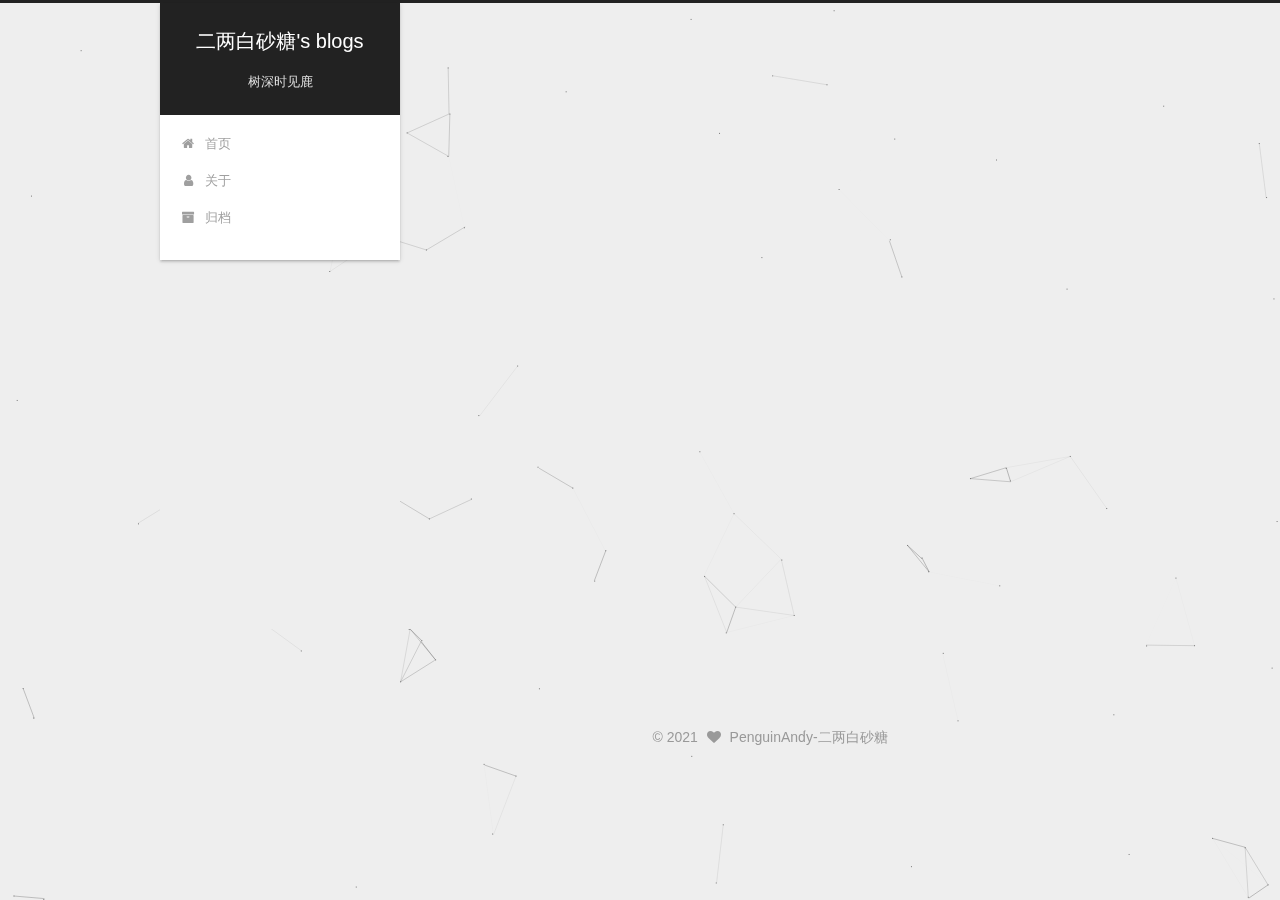
==== commit 5e1a5147: "Site updated: 2021-05-11 18:11:54" ====
--- a/about/index.html
+++ b/about/index.html
@@ -84,7 +84,7 @@
 <meta name="description" content="定位：肥宅 (喜欢动漫和IT)角色：iOS程序猿技能：C、OC、Swift、Java、Python、Logos   email：Mjg2NjkwNzQ1QHFxLmNvbQo=">
 <meta property="og:type" content="website">
 <meta property="og:title" content="关于我">
-<meta property="og:url" content="https:&#x2F;&#x2F;penguinandy.gitee.io&#x2F;about&#x2F;index.html">
+<meta property="og:url" content="https:&#x2F;&#x2F;github.com&#x2F;PenguinAndy&#x2F;about&#x2F;index.html">
 <meta property="og:site_name" content="二两白砂糖&#39;s blogs">
 <meta property="og:description" content="定位：肥宅 (喜欢动漫和IT)角色：iOS程序猿技能：C、OC、Swift、Java、Python、Logos   email：Mjg2NjkwNzQ1QHFxLmNvbQo=">
 <meta property="og:locale" content="zh-Hans">
@@ -119,7 +119,7 @@
 
 
 
-  <link rel="canonical" href="https://penguinandy.gitee.io/about/"/>
+  <link rel="canonical" href="https://github.com/PenguinAndy/about/"/>
 
 
 
--- a/css/main.css
+++ b/css/main.css
@@ -1897,7 +1897,7 @@
   width: 4px;
   height: 4px;
   border-radius: 50%;
-  background: #a4ff0a;
+  background: #7a8e63;
 }
 .links-of-blogroll {
   font-size: 13px;
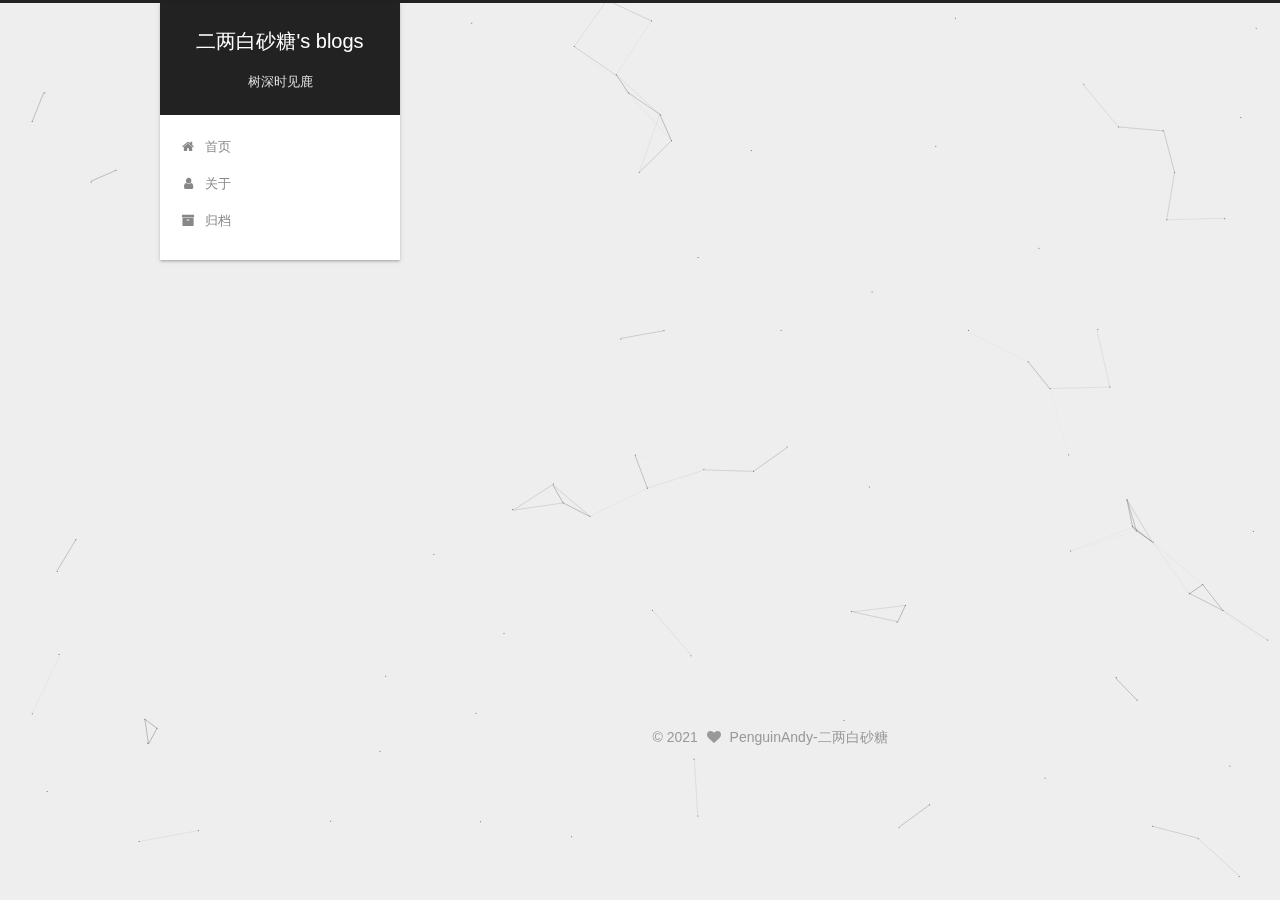
==== commit 370fd637: "Site updated: 2021-05-11 18:19:51" ====
--- a/about/index.html
+++ b/about/index.html
@@ -72,6 +72,8 @@
 
 
 
+
+  
 
 
   <link rel="alternate" href="/atom.xml" title="二两白砂糖's blogs" type="application/atom+xml" />
@@ -311,7 +313,7 @@
               
                 <a href="/archives%7C%7C%20archive">
               
-                  <span class="site-state-item-count">2</span>
+                  <span class="site-state-item-count">3</span>
                   <span class="site-state-item-name">日志</span>
                 </a>
               </div>
--- a/css/main.css
+++ b/css/main.css
@@ -1897,7 +1897,7 @@
   width: 4px;
   height: 4px;
   border-radius: 50%;
-  background: #7a8e63;
+  background: #ef9;
 }
 .links-of-blogroll {
   font-size: 13px;
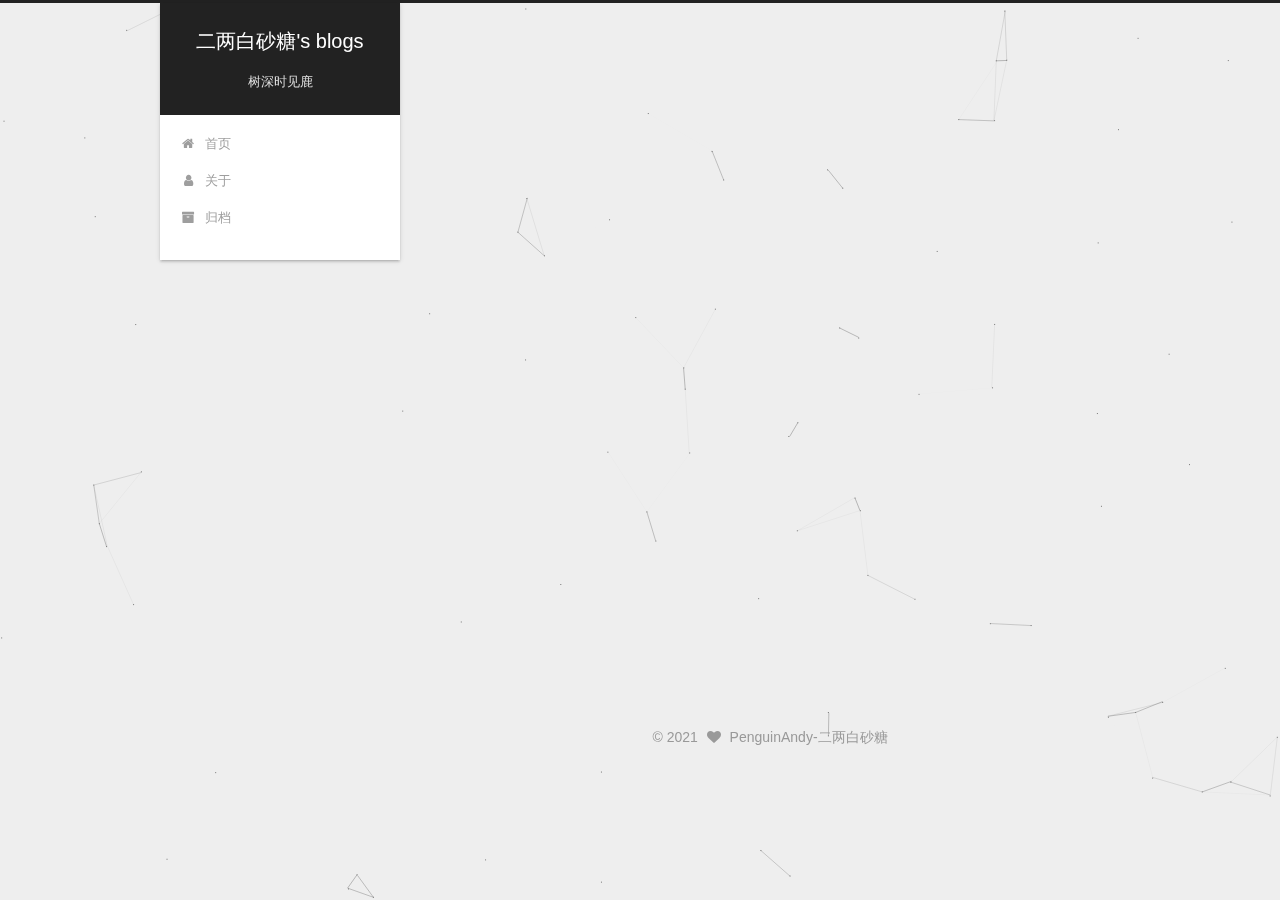
==== commit 01451199: "Site updated: 2021-05-11 18:23:26" ====
--- a/about/index.html
+++ b/about/index.html
@@ -72,8 +72,6 @@
 
 
 
-
-  
 
 
   <link rel="alternate" href="/atom.xml" title="二两白砂糖's blogs" type="application/atom+xml" />
--- a/css/main.css
+++ b/css/main.css
@@ -1897,7 +1897,7 @@
   width: 4px;
   height: 4px;
   border-radius: 50%;
-  background: #ef9;
+  background: #8cb94a;
 }
 .links-of-blogroll {
   font-size: 13px;
